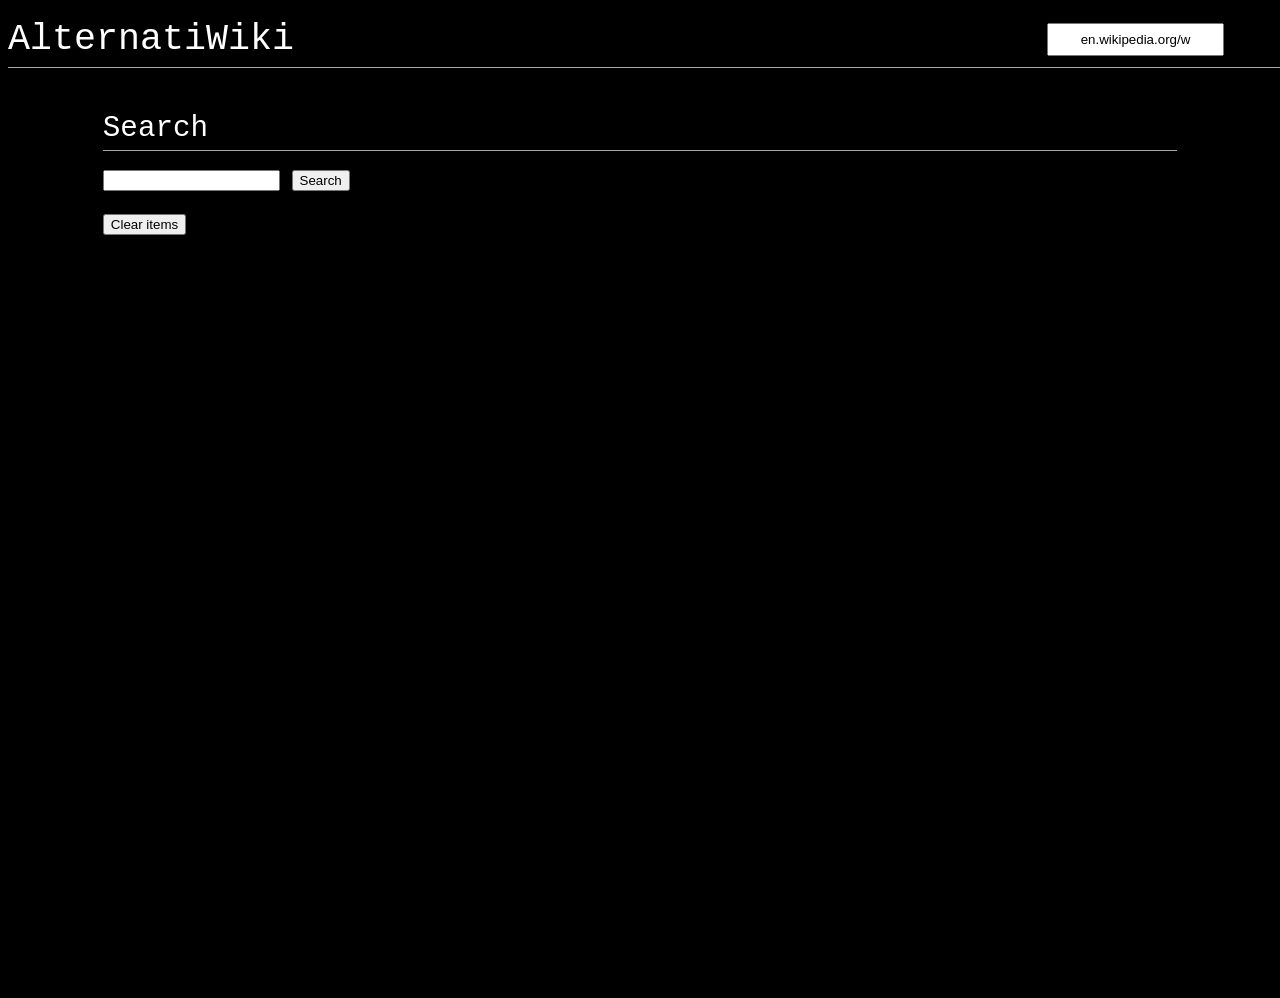
==== ww2/search.html @ af5687b5 "add ts" ====
<!DOCTYPE html>
<html lang="en">
<head>
    <meta charset="UTF-8">
    <meta name="viewport" content="width=device-width, initial-scale=1.0">
    <link rel="stylesheet" href="css.css">
    <title>wwAPI</title>
    
    <link rel="icon" type="image/png" href="favicon-96x96.png" sizes="96x96" />
    <link rel="icon" type="image/svg+xml" href="favicon.svg" />
    <link rel="shortcut icon" href="favicon.ico" />
    <link rel="apple-touch-icon" sizes="180x180" href="apple-touch-icon.png" />
    <link rel="manifest" href="site.webmanifest" />
    
</head>
<body>
    <h1 class="qheader"><a href='index.html' class='nostyle'>AlternatiWiki</a> <input type="text" id="wiki"></input></h1>
    <h2>Search</h2>
    
    <main class="search">
    </main>
    
    <script src="settingsGet.js"></script>
    <script src="search.js"></script>
    
</body>
</html>
---- ww2/css.css ----
.qheader{
    position: fixed;
    top: 0px;
    width: 100%;
    z-index: 999;
    display: flex;
    justify-content: space-between;
    align-items: center;
}

#wiki{
    height: 2em;
    margin-right: 5%;
    text-align: center;
}

main{
    margin-top: 5em;
}
.infobox-image{
    text-align: center;
}
pre {
    line-height: 125%
}

.tmulti .tsingle{
    margin: 1px;
    float: left;
}

.tmulti .trow {
    display: flex;
    flex-direction: row;
    clear: left;
    flex-wrap: wrap;
    width: 100%;
    box-sizing: border-box;
}

.search{
      display: grid;
      grid-template-columns: auto auto;
}

.search-result{
    padding-right: 5%;
    padding-left: 5%;
    padding-bottom: 5%;
    width: 90%;
    height: 100%;
    display: grid;
    grid-template-columns: auto auto;
    
}

.sr{
    padding-top: 2.8em;
    
}
.sl{
    //width: 75%;
}






li.gallerybox {
    vertical-align: top;
    display: inline-block;
}
li.gallerybox div.thumb {
    border: 1px solid #c8ccd1;
}

li.gallerybox div.thumb {
    display: flex;
    justify-content: center;
    align-items: center;
    margin: 2px;
}
div.gallerytext {
    overflow: hidden;
    font-size: 94%;
    padding: 9px 4px 17px;
    word-wrap: break-word;
    text-align: center;
}
td.linenos .normal {
    color: inherit;
    background-color: transparent;
    padding-left: 5px;
    padding-right: 5px
}

span.linenos {
    color: inherit;
    background-color: transparent;
    padding-left: 5px;
    padding-right: 5px
}

td.linenos .special {
    color: #000000;
    background-color: #ffffc0;
    padding-left: 5px;
    padding-right: 5px
}

span.linenos.special {
    color: #000000;
    background-color: #ffffc0;
    padding-left: 5px;
    padding-right: 5px
}

.mw-highlight .hll {
    background-color: #ffffcc
}

.mw-highlight {
    background: #f8f8f8
}

.mw-highlight .c {
    color: #3D7B7B;
    font-style: italic
}

.mw-highlight .err {
    border: 1px solid #F00
}

.mw-highlight .k {
    color: #008000;
    font-weight: bold
}

.mw-highlight .o {
    color: #666
}

.mw-highlight .ch {
    color: #3D7B7B;
    font-style: italic
}

.mw-highlight .cm {
    color: #3D7B7B;
    font-style: italic
}

.mw-highlight .cp {
    color: #9C6500
}

.mw-highlight .cpf {
    color: #3D7B7B;
    font-style: italic
}

.mw-highlight .c1 {
    color: #3D7B7B;
    font-style: italic
}

.mw-highlight .cs {
    color: #3D7B7B;
    font-style: italic
}

.mw-highlight .gd {
    color: #A00000
}

.mw-highlight .ge {
    font-style: italic
}

.mw-highlight .ges {
    font-weight: bold;
    font-style: italic
}

.mw-highlight .gr {
    color: #E40000
}

.mw-highlight .gh {
    color: #000080;
    font-weight: bold
}

.mw-highlight .gi {
    color: #008400
}

.mw-highlight .go {
    color: #717171
}

.mw-highlight .gp {
    color: #000080;
    font-weight: bold
}

.mw-highlight .gs {
    font-weight: bold
}

.mw-highlight .gu {
    color: #800080;
    font-weight: bold
}

.mw-highlight .gt {
    color: #04D
}

.mw-highlight .kc {
    color: #008000;
    font-weight: bold
}

.mw-highlight .kd {
    color: #008000;
    font-weight: bold
}

.mw-highlight .kn {
    color: #008000;
    font-weight: bold
}

.mw-highlight .kp {
    color: #008000
}

.mw-highlight .kr {
    color: #008000;
    font-weight: bold
}

.mw-highlight .kt {
    color: #B00040
}

.mw-highlight .m {
    color: #666
}

.mw-highlight .s {
    color: #BA2121
}

.mw-highlight .na {
    color: #687822
}

.mw-highlight .nb {
    color: #008000
}

.mw-highlight .nc {
    color: #00F;
    font-weight: bold
}

.mw-highlight .no {
    color: #800
}

.mw-highlight .nd {
    color: #A2F
}

.mw-highlight .ni {
    color: #717171;
    font-weight: bold
}

.mw-highlight .ne {
    color: #CB3F38;
    font-weight: bold
}

.mw-highlight .nf {
    color: #00F
}

.mw-highlight .nl {
    color: #767600
}

.mw-highlight .nn {
    color: #00F;
    font-weight: bold
}

.mw-highlight .nt {
    color: #008000;
    font-weight: bold
}

.mw-highlight .nv {
    color: #19177C
}

.mw-highlight .ow {
    color: #A2F;
    font-weight: bold
}

.mw-highlight .w {
    color: #BBB
}

.mw-highlight .mb {
    color: #666
}

.mw-highlight .mf {
    color: #666
}

.mw-highlight .mh {
    color: #666
}

.mw-highlight .mi {
    color: #666
}

.mw-highlight .mo {
    color: #666
}

.mw-highlight .sa {
    color: #BA2121
}

.mw-highlight .sb {
    color: #BA2121
}

.mw-highlight .sc {
    color: #BA2121
}

.mw-highlight .dl {
    color: #BA2121
}

.mw-highlight .sd {
    color: #BA2121;
    font-style: italic
}

.mw-highlight .s2 {
    color: #BA2121
}

.mw-highlight .se {
    color: #AA5D1F;
    font-weight: bold
}

.mw-highlight .sh {
    color: #BA2121
}

.mw-highlight .si {
    color: #A45A77;
    font-weight: bold
}

.mw-highlight .sx {
    color: #008000
}

.mw-highlight .sr {
    color: #A45A77
}

.mw-highlight .s1 {
    color: #BA2121
}

.mw-highlight .ss {
    color: #19177C
}

.mw-highlight .bp {
    color: #008000
}

.mw-highlight .fm {
    color: #00F
}

.mw-highlight .vc {
    color: #19177C
}

.mw-highlight .vg {
    color: #19177C
}

.mw-highlight .vi {
    color: #19177C
}

.mw-highlight .vm {
    color: #19177C
}

.mw-highlight .il {
    color: #666
}

@media screen {
    .skin-theme-clientpref-night .mw-highlight .hll {
        background-color: #49483e
    }

    .skin-theme-clientpref-night .mw-highlight {
        background: #272822;
        color: #F8F8F2
    }

    .skin-theme-clientpref-night .mw-highlight .c {
        color: #959077
    }

    .skin-theme-clientpref-night .mw-highlight .err {
        color: #ED007E;
        background-color: #1E0010
    }

    .skin-theme-clientpref-night .mw-highlight .esc {
        color: #F8F8F2
    }

    .skin-theme-clientpref-night .mw-highlight .g {
        color: #F8F8F2
    }

    .skin-theme-clientpref-night .mw-highlight .k {
        color: #66D9EF
    }

    .skin-theme-clientpref-night .mw-highlight .l {
        color: #AE81FF
    }

    .skin-theme-clientpref-night .mw-highlight .n {
        color: #F8F8F2
    }

    .skin-theme-clientpref-night .mw-highlight .o {
        color: #FF4689
    }

    .skin-theme-clientpref-night .mw-highlight .x {
        color: #F8F8F2
    }

    .skin-theme-clientpref-night .mw-highlight .p {
        color: #F8F8F2
    }

    .skin-theme-clientpref-night .mw-highlight .ch {
        color: #959077
    }

    .skin-theme-clientpref-night .mw-highlight .cm {
        color: #959077
    }

    .skin-theme-clientpref-night .mw-highlight .cp {
        color: #959077
    }

    .skin-theme-clientpref-night .mw-highlight .cpf {
        color: #959077
    }

    .skin-theme-clientpref-night .mw-highlight .c1 {
        color: #959077
    }

    .skin-theme-clientpref-night .mw-highlight .cs {
        color: #959077
    }

    .skin-theme-clientpref-night .mw-highlight .gd {
        color: #FF4689
    }

    .skin-theme-clientpref-night .mw-highlight .ge {
        color: #F8F8F2;
        font-style: italic
    }

    .skin-theme-clientpref-night .mw-highlight .ges {
        color: #F8F8F2;
        font-weight: bold;
        font-style: italic
    }

    .skin-theme-clientpref-night .mw-highlight .gr {
        color: #F8F8F2
    }

    .skin-theme-clientpref-night .mw-highlight .gh {
        color: #F8F8F2
    }

    .skin-theme-clientpref-night .mw-highlight .gi {
        color: #A6E22E
    }

    .skin-theme-clientpref-night .mw-highlight .go {
        color: #66D9EF
    }

    .skin-theme-clientpref-night .mw-highlight .gp {
        color: #FF4689;
        font-weight: bold
    }

    .skin-theme-clientpref-night .mw-highlight .gs {
        color: #F8F8F2;
        font-weight: bold
    }

    .skin-theme-clientpref-night .mw-highlight .gu {
        color: #959077
    }

    .skin-theme-clientpref-night .mw-highlight .gt {
        color: #F8F8F2
    }

    .skin-theme-clientpref-night .mw-highlight .kc {
        color: #66D9EF
    }

    .skin-theme-clientpref-night .mw-highlight .kd {
        color: #66D9EF
    }

    .skin-theme-clientpref-night .mw-highlight .kn {
        color: #FF4689
    }

    .skin-theme-clientpref-night .mw-highlight .kp {
        color: #66D9EF
    }

    .skin-theme-clientpref-night .mw-highlight .kr {
        color: #66D9EF
    }

    .skin-theme-clientpref-night .mw-highlight .kt {
        color: #66D9EF
    }

    .skin-theme-clientpref-night .mw-highlight .ld {
        color: #E6DB74
    }

    .skin-theme-clientpref-night .mw-highlight .m {
        color: #AE81FF
    }

    .skin-theme-clientpref-night .mw-highlight .s {
        color: #E6DB74
    }

    .skin-theme-clientpref-night .mw-highlight .na {
        color: #A6E22E
    }

    .skin-theme-clientpref-night .mw-highlight .nb {
        color: #F8F8F2
    }

    .skin-theme-clientpref-night .mw-highlight .nc {
        color: #A6E22E
    }

    .skin-theme-clientpref-night .mw-highlight .no {
        color: #66D9EF
    }

    .skin-theme-clientpref-night .mw-highlight .nd {
        color: #A6E22E
    }

    .skin-theme-clientpref-night .mw-highlight .ni {
        color: #F8F8F2
    }

    .skin-theme-clientpref-night .mw-highlight .ne {
        color: #A6E22E
    }

    .skin-theme-clientpref-night .mw-highlight .nf {
        color: #A6E22E
    }

    .skin-theme-clientpref-night .mw-highlight .nl {
        color: #F8F8F2
    }

    .skin-theme-clientpref-night .mw-highlight .nn {
        color: #F8F8F2
    }

    .skin-theme-clientpref-night .mw-highlight .nx {
        color: #A6E22E
    }

    .skin-theme-clientpref-night .mw-highlight .py {
        color: #F8F8F2
    }

    .skin-theme-clientpref-night .mw-highlight .nt {
        color: #FF4689
    }

    .skin-theme-clientpref-night .mw-highlight .nv {
        color: #F8F8F2
    }

    .skin-theme-clientpref-night .mw-highlight .ow {
        color: #FF4689
    }

    .skin-theme-clientpref-night .mw-highlight .pm {
        color: #F8F8F2
    }

    .skin-theme-clientpref-night .mw-highlight .w {
        color: #F8F8F2
    }

    .skin-theme-clientpref-night .mw-highlight .mb {
        color: #AE81FF
    }

    .skin-theme-clientpref-night .mw-highlight .mf {
        color: #AE81FF
    }

    .skin-theme-clientpref-night .mw-highlight .mh {
        color: #AE81FF
    }

    .skin-theme-clientpref-night .mw-highlight .mi {
        color: #AE81FF
    }

    .skin-theme-clientpref-night .mw-highlight .mo {
        color: #AE81FF
    }

    .skin-theme-clientpref-night .mw-highlight .sa {
        color: #E6DB74
    }

    .skin-theme-clientpref-night .mw-highlight .sb {
        color: #E6DB74
    }

    .skin-theme-clientpref-night .mw-highlight .sc {
        color: #E6DB74
    }

    .skin-theme-clientpref-night .mw-highlight .dl {
        color: #E6DB74
    }

    .skin-theme-clientpref-night .mw-highlight .sd {
        color: #E6DB74
    }

    .skin-theme-clientpref-night .mw-highlight .s2 {
        color: #E6DB74
    }

    .skin-theme-clientpref-night .mw-highlight .se {
        color: #AE81FF
    }

    .skin-theme-clientpref-night .mw-highlight .sh {
        color: #E6DB74
    }

    .skin-theme-clientpref-night .mw-highlight .si {
        color: #E6DB74
    }

    .skin-theme-clientpref-night .mw-highlight .sx {
        color: #E6DB74
    }

    .skin-theme-clientpref-night .mw-highlight .sr {
        color: #E6DB74
    }

    .skin-theme-clientpref-night .mw-highlight .s1 {
        color: #E6DB74
    }

    .skin-theme-clientpref-night .mw-highlight .ss {
        color: #E6DB74
    }

    .skin-theme-clientpref-night .mw-highlight .bp {
        color: #F8F8F2
    }

    .skin-theme-clientpref-night .mw-highlight .fm {
        color: #A6E22E
    }

    .skin-theme-clientpref-night .mw-highlight .vc {
        color: #F8F8F2
    }

    .skin-theme-clientpref-night .mw-highlight .vg {
        color: #F8F8F2
    }

    .skin-theme-clientpref-night .mw-highlight .vi {
        color: #F8F8F2
    }

    .skin-theme-clientpref-night .mw-highlight .vm {
        color: #F8F8F2
    }

    .skin-theme-clientpref-night .mw-highlight .il {
        color: #AE81FF
    }
}

@media screen and (prefers-color-scheme: dark) {
    .skin-theme-clientpref-os .mw-highlight .hll {
        background-color:#49483e
    }

    .skin-theme-clientpref-os .mw-highlight {
        background: #272822;
        color: #F8F8F2
    }

    .skin-theme-clientpref-os .mw-highlight .c {
        color: #959077
    }

    .skin-theme-clientpref-os .mw-highlight .err {
        color: #ED007E;
        background-color: #1E0010
    }

    .skin-theme-clientpref-os .mw-highlight .esc {
        color: #F8F8F2
    }

    .skin-theme-clientpref-os .mw-highlight .g {
        color: #F8F8F2
    }

    .skin-theme-clientpref-os .mw-highlight .k {
        color: #66D9EF
    }

    .skin-theme-clientpref-os .mw-highlight .l {
        color: #AE81FF
    }

    .skin-theme-clientpref-os .mw-highlight .n {
        color: #F8F8F2
    }

    .skin-theme-clientpref-os .mw-highlight .o {
        color: #FF4689
    }

    .skin-theme-clientpref-os .mw-highlight .x {
        color: #F8F8F2
    }

    .skin-theme-clientpref-os .mw-highlight .p {
        color: #F8F8F2
    }

    .skin-theme-clientpref-os .mw-highlight .ch {
        color: #959077
    }

    .skin-theme-clientpref-os .mw-highlight .cm {
        color: #959077
    }

    .skin-theme-clientpref-os .mw-highlight .cp {
        color: #959077
    }

    .skin-theme-clientpref-os .mw-highlight .cpf {
        color: #959077
    }

    .skin-theme-clientpref-os .mw-highlight .c1 {
        color: #959077
    }

    .skin-theme-clientpref-os .mw-highlight .cs {
        color: #959077
    }

    .skin-theme-clientpref-os .mw-highlight .gd {
        color: #FF4689
    }

    .skin-theme-clientpref-os .mw-highlight .ge {
        color: #F8F8F2;
        font-style: italic
    }

    .skin-theme-clientpref-os .mw-highlight .ges {
        color: #F8F8F2;
        font-weight: bold;
        font-style: italic
    }

    .skin-theme-clientpref-os .mw-highlight .gr {
        color: #F8F8F2
    }

    .skin-theme-clientpref-os .mw-highlight .gh {
        color: #F8F8F2
    }

    .skin-theme-clientpref-os .mw-highlight .gi {
        color: #A6E22E
    }

    .skin-theme-clientpref-os .mw-highlight .go {
        color: #66D9EF
    }

    .skin-theme-clientpref-os .mw-highlight .gp {
        color: #FF4689;
        font-weight: bold
    }

    .skin-theme-clientpref-os .mw-highlight .gs {
        color: #F8F8F2;
        font-weight: bold
    }

    .skin-theme-clientpref-os .mw-highlight .gu {
        color: #959077
    }

    .skin-theme-clientpref-os .mw-highlight .gt {
        color: #F8F8F2
    }

    .skin-theme-clientpref-os .mw-highlight .kc {
        color: #66D9EF
    }

    .skin-theme-clientpref-os .mw-highlight .kd {
        color: #66D9EF
    }

    .skin-theme-clientpref-os .mw-highlight .kn {
        color: #FF4689
    }

    .skin-theme-clientpref-os .mw-highlight .kp {
        color: #66D9EF
    }

    .skin-theme-clientpref-os .mw-highlight .kr {
        color: #66D9EF
    }

    .skin-theme-clientpref-os .mw-highlight .kt {
        color: #66D9EF
    }

    .skin-theme-clientpref-os .mw-highlight .ld {
        color: #E6DB74
    }

    .skin-theme-clientpref-os .mw-highlight .m {
        color: #AE81FF
    }

    .skin-theme-clientpref-os .mw-highlight .s {
        color: #E6DB74
    }

    .skin-theme-clientpref-os .mw-highlight .na {
        color: #A6E22E
    }

    .skin-theme-clientpref-os .mw-highlight .nb {
        color: #F8F8F2
    }

    .skin-theme-clientpref-os .mw-highlight .nc {
        color: #A6E22E
    }

    .skin-theme-clientpref-os .mw-highlight .no {
        color: #66D9EF
    }

    .skin-theme-clientpref-os .mw-highlight .nd {
        color: #A6E22E
    }

    .skin-theme-clientpref-os .mw-highlight .ni {
        color: #F8F8F2
    }

    .skin-theme-clientpref-os .mw-highlight .ne {
        color: #A6E22E
    }

    .skin-theme-clientpref-os .mw-highlight .nf {
        color: #A6E22E
    }

    .skin-theme-clientpref-os .mw-highlight .nl {
        color: #F8F8F2
    }

    .skin-theme-clientpref-os .mw-highlight .nn {
        color: #F8F8F2
    }

    .skin-theme-clientpref-os .mw-highlight .nx {
        color: #A6E22E
    }

    .skin-theme-clientpref-os .mw-highlight .py {
        color: #F8F8F2
    }

    .skin-theme-clientpref-os .mw-highlight .nt {
        color: #FF4689
    }

    .skin-theme-clientpref-os .mw-highlight .nv {
        color: #F8F8F2
    }

    .skin-theme-clientpref-os .mw-highlight .ow {
        color: #FF4689
    }

    .skin-theme-clientpref-os .mw-highlight .pm {
        color: #F8F8F2
    }

    .skin-theme-clientpref-os .mw-highlight .w {
        color: #F8F8F2
    }

    .skin-theme-clientpref-os .mw-highlight .mb {
        color: #AE81FF
    }

    .skin-theme-clientpref-os .mw-highlight .mf {
        color: #AE81FF
    }

    .skin-theme-clientpref-os .mw-highlight .mh {
        color: #AE81FF
    }

    .skin-theme-clientpref-os .mw-highlight .mi {
        color: #AE81FF
    }

    .skin-theme-clientpref-os .mw-highlight .mo {
        color: #AE81FF
    }

    .skin-theme-clientpref-os .mw-highlight .sa {
        color: #E6DB74
    }

    .skin-theme-clientpref-os .mw-highlight .sb {
        color: #E6DB74
    }

    .skin-theme-clientpref-os .mw-highlight .sc {
        color: #E6DB74
    }

    .skin-theme-clientpref-os .mw-highlight .dl {
        color: #E6DB74
    }

    .skin-theme-clientpref-os .mw-highlight .sd {
        color: #E6DB74
    }

    .skin-theme-clientpref-os .mw-highlight .s2 {
        color: #E6DB74
    }

    .skin-theme-clientpref-os .mw-highlight .se {
        color: #AE81FF
    }

    .skin-theme-clientpref-os .mw-highlight .sh {
        color: #E6DB74
    }

    .skin-theme-clientpref-os .mw-highlight .si {
        color: #E6DB74
    }

    .skin-theme-clientpref-os .mw-highlight .sx {
        color: #E6DB74
    }

    .skin-theme-clientpref-os .mw-highlight .sr {
        color: #E6DB74
    }

    .skin-theme-clientpref-os .mw-highlight .s1 {
        color: #E6DB74
    }

    .skin-theme-clientpref-os .mw-highlight .ss {
        color: #E6DB74
    }

    .skin-theme-clientpref-os .mw-highlight .bp {
        color: #F8F8F2
    }

    .skin-theme-clientpref-os .mw-highlight .fm {
        color: #A6E22E
    }

    .skin-theme-clientpref-os .mw-highlight .vc {
        color: #F8F8F2
    }

    .skin-theme-clientpref-os .mw-highlight .vg {
        color: #F8F8F2
    }

    .skin-theme-clientpref-os .mw-highlight .vi {
        color: #F8F8F2
    }

    .skin-theme-clientpref-os .mw-highlight .vm {
        color: #F8F8F2
    }

    .skin-theme-clientpref-os .mw-highlight .il {
        color: #AE81FF
    }
}

.mw-highlight-lines pre,.content .mw-highlight-lines pre {
}

.mw-highlight-lines pre span[id],.content .mw-highlight-lines pre span[id] {
    scroll-margin-top: 20vh
}

.mw-content-ltr.mw-highlight-lines pre,.mw-content-ltr.content .mw-highlight-lines pre {
    padding-left: 3.5em;
    box-shadow: inset 2.75em 0 0 var(--background-color-neutral,#eaecf0)
}

.mw-content-ltr.mw-highlight-lines pre .hll,.mw-content-ltr.content .mw-highlight-lines pre .hll {
    margin-left: -3.5em;
    padding-left: 3.5em
}

.mw-content-rtl.mw-highlight-lines pre,.mw-content-rtl.content .mw-highlight-lines pre {
    padding-right: 3.5em;
    box-shadow: inset -2.75em 0 0 var(--background-color-neutral,#eaecf0)
}

.mw-content-rtl.mw-highlight-lines pre .hll,.mw-content-rtl.content .mw-highlight-lines pre .hll {
    margin-right: -3.5em;
    padding-right: 3.5em
}

.mw-highlight {
    unicode-bidi: embed
}

div.mw-highlight {
    position: relative;
    display: flow-root;
    margin: 1em 0
}

.mw-highlight pre {
    margin: 0;
    -moz-tab-size: 4;
    tab-size: 4
}

code code.mw-highlight {
    background-color: transparent;
    color: inherit;
    border: 0;
    padding: 0
}

.mw-highlight .err {
    border: 0
}

.mw-highlight .hll {
    display: block
}

.mw-highlight .linenos {
    position: absolute;
    box-sizing: border-box;
    width: 2.75em;
    background: none;
    color: var(--color-placeholder,#72777d);
    white-space: pre
}

.mw-content-ltr.mw-highlight .linenos {
    left: 0;
    text-align: right;
    margin-right: 4px
}

.mw-content-rtl.mw-highlight .linenos {
    right: 0;
    text-align: left;
    margin-left: 4px
}

.mw-highlight .linenos::before {
    content: attr(data-line)
}

.mw-highlight a:hover .linenos,.mw-highlight .hll a .linenos {
    color: var(--color-base--hover,#404244)
}

.mw-translate-fuzzy {
    background-color: var(--background-color-destructive-subtle,#ffe9e5);
    color: var(--color-base,#202122)
}

.mw-pt-translate-header,.mw-mb-translate-header {
    border-bottom: 1px solid var(--border-color-base,#a2a9b1);
    padding-bottom: 0.4em;
    font-size: small;
    text-align: center
}

.mw-mb-translate-header {
    border-bottom: 0
}

fieldset.translate-edit-documentation legend {
    padding: 0 0.5em
}

fieldset.translate-edit-documentation > div p:first-child {
    margin-top: 0.2em
}

.ve-ui-mwNoticesPopupTool-item .translate-edit-documentation {
    margin-left: 0;
    margin-right: 0
}

.mw-pt-languages {
    background-color: var(--background-color-interactive-subtle,#f8f9fa);
    color: var(--color-base,#202122);
    display: table;
    border-bottom: 1px solid var(--border-color-base,#a2a9b1);
    box-sizing: border-box;
    line-height: 1.2;
    width: 100%;
    clear: both;
    overflow: auto
}

.mw-pt-languages[dir='ltr'] .mw-pt-progress[dir='rtl'],.mw-pt-languages[dir='rtl'] .mw-pt-progress[dir='ltr'] {
    flex-direction: row-reverse
}

.mw-pt-translate-header ~ .mw-parser-output .mw-pt-languages {
    margin-top: -1px
}

.mw-pt-languages-label {
    padding: 0.5em;
    font-weight: bold;
    white-space: nowrap
}

.mw-pt-languages .mw-pt-languages-list {
    padding: 0.5em
}

.mw-pt-languages-list li {
    display: inline-block;
    margin: 0 0.2em 0 0.2em
}

.mw-pt-languages-selected,.mw-pt-languages-ui {
    font-weight: bold
}

.mw-pt-progress {
    display: flex;
    align-items: baseline
}

.mw-pt-progress::after {
    content: '';
    height: 0.7em;
    width: 0.7em;
    border-radius: 50%;
    border: 0;
    outline: 1px solid var(--color-progressive,#36c);
    box-sizing: border-box;
    margin-left: 3px;
    flex-shrink: 0
}

.uls-language-list .mw-pt-progress::after {
    margin-right: 4px
}

.mw-pt-progress > a {
    flex-grow: 1
}

.client-nojs ul li.mw-pt-progress--none {
    list-style-image: none;
    list-style-type: none
}

#mw-panel .portal .body .mw-pt-progress--none a,.interwiki-pagetranslation.mw-pt-progress--none a {
    color: var(--color-destructive,#bf3c2c)
}

#mw-panel .portal .body .mw-pt-progress--none a:visited,.interwiki-pagetranslation.mw-pt-progress--none a:visited {
    color: var(--color-destructive--visited,#9f5555)
}

.mw-pt-progress--low::after {
    border: 2px solid var(--color-placeholder,#72777d);
    outline: 0;
    background: conic-gradient(var(--color-progressive,#36c) 0deg,var(--background-color-transparent,transparent) 0deg)
}

.mw-pt-progress--med::after {
    background: conic-gradient(var(--color-progressive,#36c) 180deg,var(--background-color-transparent,transparent) 0deg)
}

.mw-pt-progress--high::after {
    background: conic-gradient(var(--color-progressive,#36c) 252deg,var(--background-color-transparent,transparent) 0deg)
}

.mw-pt-progress--complete::after {
    background: conic-gradient(var(--background-color-transparent,transparent) 0,var(--color-progressive,#36c) 0)
}

@media screen and (min-width: 640px) {
    .mw-pt-languages-label {
        display:table-cell;
        width: 1%
    }

    .mw-pt-languages-list {
        display: table-cell
    }
}

.uls-trigger {
    background: no-repeat url(/w/extensions/UniversalLanguageSelector/lib/jquery.uls/images/language.svg?80b0b) left center;
    background-size: contain
}

#pt-uls {
    padding-top: 0 !important
}

#pt-uls .uls-trigger {
    background-image: none;
    display: inline-block;
    padding-top: 0.5em !important;
    padding-left: 0
}

#pt-uls .uls-trigger::before {
    content: '';
    background-image: url(/w/extensions/UniversalLanguageSelector/lib/jquery.uls/images/language.svg?80b0b);
    background-position: left 0.08333333em;
    background-repeat: no-repeat;
    background-size: 1.33333333em 1.33333333em;
    padding-top: 0.33333333em;
    padding-left: 1.66666667em;
    opacity: var(--opacity-icon-subtle,0.67)
}

x:-o-prefocus,body.rtl li#pt-uls {
    direction: ltr
}

.client-nojs #pt-uls {
    display: none
}

.vector-user-links .uls-trigger {
    background: none;
    padding-left: 11px
}

.client-nojs #ca-ve-edit,.ve-not-available #ca-ve-edit,.client-nojs .mw-editsection-visualeditor + .mw-editsection-divider,.ve-not-available .mw-editsection-visualeditor + .mw-editsection-divider,.client-nojs .mw-editsection-visualeditor,.ve-not-available .mw-editsection-visualeditor {
    display: none
}

body.skin-minerva .mw-parser-output .ambox,body.skin-minerva .mw-parser-output table.ambox {
    display: block;
    margin: 0
}

.client-js body.skin-minerva .mw-parser-output .ambox {
    cursor: pointer;
    width: auto;
    background: var(--background-color-interactive-subtle,#f8f9fa) !important;
    color: var(--color-subtle,#54595d);
    margin-bottom: 1px
}

.client-js body.skin-minerva .mw-parser-output .ambox tbody {
    display: table;
    width: 100%
}

.client-js body.skin-minerva .mw-parser-output .ambox .mbox-text-div,.client-js body.skin-minerva .mw-parser-output .ambox .mbox-text-span {
    display: block;
    max-height: 3.3em;
    height: 3.3em;
    overflow: hidden
}

.client-js body.skin-minerva .mw-parser-output .ambox div {
    margin: 0 !important;
    padding: 0 !important
}

.client-js body.skin-minerva .mw-parser-output .ambox td,.client-js body.skin-minerva .mw-parser-output .ambox div.mbox-text {
    position: relative;
    padding: 8px 8px 8px 32px !important
}

.client-js body.skin-minerva .mw-parser-output .ambox td > div,.client-js body.skin-minerva .mw-parser-output .ambox div.mbox-text > div,.client-js body.skin-minerva .mw-parser-output .ambox td > span,.client-js body.skin-minerva .mw-parser-output .ambox div.mbox-text > span {
    font-size: 0.8125rem
}

.client-js body.skin-minerva .mw-parser-output .ambox b {
    font-weight: inherit
}

.client-js body.skin-minerva .mw-parser-output .ambox a {
    color: inherit !important;
    -webkit-tap-highlight-color: rgba(0,0,0,0) !important
}

.client-js body.skin-minerva .mw-parser-output .ambox a:hover,.client-js body.skin-minerva .mw-parser-output .ambox a:focus {
    text-decoration: none;
    outline: inherit
}

.client-js body.skin-minerva .mw-parser-output .ambox small,.client-js body.skin-minerva .mw-parser-output .ambox .hide-when-compact,.client-js body.skin-minerva .mw-parser-output .ambox .mw-collapsible-content,.client-js body.skin-minerva .mw-parser-output .ambox .mbox-empty-cell,.client-js body.skin-minerva .mw-parser-output .ambox hr,.client-js body.skin-minerva .mw-parser-output .ambox .verbose,.client-js body.skin-minerva .mw-parser-output .ambox table,.client-js body.skin-minerva .mw-parser-output .ambox .mbox-image {
    display: none
}

.client-js body.skin-minerva .mw-parser-output .ambox .minerva-ambox-icon {
    position: absolute;
    left: 8px;
    top: 11px
}

.client-js body.skin-minerva .mw-parser-output .ambox .ambox-learn-more {
    color: var(--color-progressive,#36c);
    position: absolute;
    right: 8px;
    bottom: 8px;
    z-index: 0;
    line-height: 1.65
}

.client-js body.skin-minerva .mw-parser-output .ambox .ambox-learn-more::before {
    content: '';
    position: absolute;
    z-index: -100;
    bottom: 0;
    right: 0;
    width: 100%;
    height: 100%;
    box-sizing: content-box;
    padding-left: 4em;
    background: linear-gradient(to right,transparent 0,var(--background-color-interactive-subtle,#f8f9fa) 3em)
}

@media screen and (min-width: 640px) {
    .client-js body.skin-minerva .mw-parser-output .ambox .mbox-text-div,.client-js body.skin-minerva .mw-parser-output .ambox .mbox-text-span {
        height:auto;
        margin-bottom: 24px !important
    }

    .client-js body.skin-minerva .mw-parser-output .ambox .ambox-learn-more {
        left: 32px;
        right: 0;
        background: none
    }

    .client-js body.skin-minerva .mw-parser-output .ambox .ambox-learn-more::before {
        top: -1.65em;
        width: 10px
    }
}

body.skin--responsive.skin-minerva .mw-parser-output .infobox {
    float: none !important;
    margin-left: 0 !important;
    margin-right: 0 !important;
    font-size: 90%;
    position: relative;
    border: 1px solid var(--border-color-muted,#dadde3);
    margin-bottom: 2em;
    color: var(--color-base,#202122);
    background-color: var(--background-color-interactive-subtle,#f8f9fa);
    display: flex;
    flex: 1 1 100%;
    flex-flow: column nowrap;
    width: 100% !important;
    max-width: 100% !important;
    text-align: start
}

body.skin--responsive.skin-minerva .mw-parser-output .infobox caption {
    padding: 10px 10px 0;
    text-align: center
}

body.skin--responsive.skin-minerva .mw-parser-output .infobox th,body.skin--responsive.skin-minerva .mw-parser-output .infobox td {
    vertical-align: top;
    border: 0;
    border-bottom: 1px solid var(--border-color-muted,#dadde3);
    padding: 7px 10px
}

body.skin--responsive.skin-minerva .mw-parser-output .infobox tbody > tr > td,body.skin--responsive.skin-minerva .mw-parser-output .infobox tbody > tr > th {
    flex: 1 0
}

body.skin--responsive.skin-minerva .mw-parser-output .infobox td:only-child,body.skin--responsive.skin-minerva .mw-parser-output .infobox th:only-child {
    width: 100%
}

body.skin--responsive.skin-minerva .mw-parser-output .infobox tr:last-child th,body.skin--responsive.skin-minerva .mw-parser-output .infobox tr:last-child td {
    border: 0
}

body.skin--responsive.skin-minerva .mw-parser-output .infobox > tbody,body.skin--responsive.skin-minerva .mw-parser-output .infobox > caption {
    display: flex;
    flex-flow: column nowrap
}

body.skin--responsive.skin-minerva .mw-parser-output .infobox > tbody > tr {
    min-width: 100%;
    display: flex;
    flex-flow: row nowrap
}

@media all and (min-width: 640px) {
    body.skin-minerva.skin--responsive .mw-parser-output .infobox {
        margin:0.5em 0 1em 35px !important;
        max-width: 320px !important;
        width: auto !important;
        float: right !important;
        clear: right !important
    }
}

body.skin--responsive.skin-minerva .mw-parser-output .hatnote,body.skin--responsive.skin-minerva .mw-parser-output .dablink,body.skin--responsive.skin-minerva .mw-parser-output .rellink {
    padding: 5px 7px;
    color: var(--color-subtle,#54595d);
    font-size: 0.8125rem;
    background-color: var(--background-color-interactive-subtle,#f8f9fa);
    margin-bottom: 1px;
    overflow: hidden
}

[bgcolor] {
    color: #333
}

@media screen {
    html.skin-theme-clientpref-night {
    }

    html.skin-theme-clientpref-night .hatnote:not(.notheme),html.skin-theme-clientpref-night .dablink:not(.notheme),html.skin-theme-clientpref-night .rellink:not(.notheme),html.skin-theme-clientpref-night .infobox:not(.notheme) {
        color: var(--color-base,#202122) !important;
        background-color: var(--background-color-interactive-subtle,#f8f9fa) !important
    }

    html.skin-theme-clientpref-night .infobox td:not(.notheme),html.skin-theme-clientpref-night .infobox th:not(.notheme),html.skin-theme-clientpref-night .infobox-above:not(.notheme),html.skin-theme-clientpref-night .infobox p:not(.notheme),html.skin-theme-clientpref-night .infobox > div:not(.notheme),html.skin-theme-clientpref-night .infobox caption:not(.notheme),html.skin-theme-clientpref-night .infobox--frwiki td:not(.notheme),html.skin-theme-clientpref-night .infobox--frwiki th:not(.notheme),html.skin-theme-clientpref-night .infobox--frwiki p:not(.notheme),html.skin-theme-clientpref-night .infobox--frwiki > div:not(.notheme),html.skin-theme-clientpref-night .infobox--frwiki caption:not(.notheme),html.skin-theme-clientpref-night .sinottico th:not(.notheme),html.skin-theme-clientpref-night .infobox-header:not(.notheme),html.skin-theme-clientpref-night .skin-nightmode-reset-color:not(.notheme),html.skin-theme-clientpref-night .navigation-box:not(.notheme),html.skin-theme-clientpref-night .metadata:not(.notheme),html.skin-theme-clientpref-night .quotebox:not(.notheme),html.skin-theme-clientpref-night .side-box:not(.notheme),html.skin-theme-clientpref-night .side-box div:not(.notheme),html.skin-theme-clientpref-night .navbox:not(.notheme),html.skin-theme-clientpref-night .navbox-subgroup:not(.notheme),html.skin-theme-clientpref-night .navbox-group:not(.notheme),html.skin-theme-clientpref-night .navbox-even:not(.notheme),html.skin-theme-clientpref-night .navbox-abovebelow:not(.notheme),html.skin-theme-clientpref-night .navbox-title:not(.notheme) {
        background: inherit !important;
        color: inherit !important;
        border-color: var(--border-color-subtle,#c8ccd1) !important
    }

    html.skin-theme-clientpref-night .mw-parser-output [style*='background'] {
        color: #202122
    }

    html.skin-theme-clientpref-night body.ns-0:not(.page-Main_Page) .mw-parser-output table:not(.infobox):not(.navbox-inner):not(.navbox) [bgcolor] a:not(.mw-selflink),html.skin-theme-clientpref-night body.ns-0:not(.page-Main_Page) .mw-parser-output table:not(.infobox):not(.navbox-inner):not(.navbox)[style*="background"]:not([style*="transparent"]):not([style*="inherit"]) a:not(.mw-selflink),html.skin-theme-clientpref-night body.ns-0:not(.page-Main_Page) .mw-parser-output table:not(.infobox):not(.navbox-inner):not(.navbox) th[style*="background"]:not([style*="transparent"]):not([style*="inherit"]) a:not(.mw-selflink),html.skin-theme-clientpref-night body.ns-0:not(.page-Main_Page) .mw-parser-output table:not(.infobox):not(.navbox-inner):not(.navbox) td[style*="background"]:not([style*="transparent"]):not([style*="inherit"]) a:not(.mw-selflink),html.skin-theme-clientpref-night body.ns-0:not(.page-Main_Page) .mw-parser-output table:not(.infobox):not(.navbox-inner):not(.navbox) tr[style*="background"]:not([style*="transparent"]):not([style*="inherit"]) td a:not(.mw-selflink) {
        color: var(--color-base-fixed,#202122);
        text-decoration: underline
    }

    html.skin-theme-clientpref-night body.ns-0:not(.page-Main_Page) .mw-parser-output table:not(.infobox):not(.navbox-inner):not(.navbox) [bgcolor] a.new,html.skin-theme-clientpref-night body.ns-0:not(.page-Main_Page) .mw-parser-output table:not(.infobox):not(.navbox-inner):not(.navbox)[style*="background"]:not([style*="transparent"]):not([style*="inherit"]) a.new,html.skin-theme-clientpref-night body.ns-0:not(.page-Main_Page) .mw-parser-output table:not(.infobox):not(.navbox-inner):not(.navbox) th[style*="background"]:not([style*="transparent"]):not([style*="inherit"]) a.new,html.skin-theme-clientpref-night body.ns-0:not(.page-Main_Page) .mw-parser-output table:not(.infobox):not(.navbox-inner):not(.navbox) td[style*="background"]:not([style*="transparent"]):not([style*="inherit"]) a.new,html.skin-theme-clientpref-night body.ns-0:not(.page-Main_Page) .mw-parser-output table:not(.infobox):not(.navbox-inner):not(.navbox) tr[style*="background"]:not([style*="transparent"]):not([style*="inherit"]) td a.new {
        text-decoration-style: wavy
    }
}

@media screen and (prefers-color-scheme: dark) {
    html.skin-theme-clientpref-os {
    }

    html.skin-theme-clientpref-os .infobox td:not(.notheme),html.skin-theme-clientpref-os .infobox th:not(.notheme),html.skin-theme-clientpref-os .infobox-above:not(.notheme),html.skin-theme-clientpref-os .infobox p:not(.notheme),html.skin-theme-clientpref-os .infobox > div:not(.notheme),html.skin-theme-clientpref-os .infobox caption:not(.notheme),html.skin-theme-clientpref-os .infobox--frwiki td:not(.notheme),html.skin-theme-clientpref-os .infobox--frwiki th:not(.notheme),html.skin-theme-clientpref-os .infobox--frwiki p:not(.notheme),html.skin-theme-clientpref-os .infobox--frwiki > div:not(.notheme),html.skin-theme-clientpref-os .infobox--frwiki caption:not(.notheme),html.skin-theme-clientpref-os .sinottico th:not(.notheme),html.skin-theme-clientpref-os .infobox-header:not(.notheme),html.skin-theme-clientpref-os .skin-nightmode-reset-color:not(.notheme),html.skin-theme-clientpref-os .navigation-box:not(.notheme),html.skin-theme-clientpref-os .metadata:not(.notheme),html.skin-theme-clientpref-os .quotebox:not(.notheme),html.skin-theme-clientpref-os .side-box:not(.notheme),html.skin-theme-clientpref-os .side-box div:not(.notheme),html.skin-theme-clientpref-os .navbox:not(.notheme),html.skin-theme-clientpref-os .navbox-subgroup:not(.notheme),html.skin-theme-clientpref-os .navbox-group:not(.notheme),html.skin-theme-clientpref-os .navbox-even:not(.notheme),html.skin-theme-clientpref-os .navbox-abovebelow:not(.notheme),html.skin-theme-clientpref-os .navbox-title:not(.notheme) {
        background: inherit !important;
        color: inherit !important;
        border-color: var(--border-color-subtle,#c8ccd1) !important
    }

    html.skin-theme-clientpref-os .hatnote:not(.notheme),html.skin-theme-clientpref-os .dablink:not(.notheme),html.skin-theme-clientpref-os .rellink:not(.notheme),html.skin-theme-clientpref-os .infobox:not(.notheme) {
        color: var(--color-base,#202122) !important;
        background-color: var(--background-color-interactive-subtle,#f8f9fa) !important
    }

    html.skin-theme-clientpref-os .mw-parser-output [style*='background'] {
        color: #202122
    }

    html.skin-theme-clientpref-os body.ns-0:not(.page-Main_Page) .mw-parser-output table:not(.infobox):not(.navbox-inner):not(.navbox) [bgcolor] a:not(.mw-selflink),html.skin-theme-clientpref-os body.ns-0:not(.page-Main_Page) .mw-parser-output table:not(.infobox):not(.navbox-inner):not(.navbox)[style*="background"]:not([style*="transparent"]):not([style*="inherit"]) a:not(.mw-selflink),html.skin-theme-clientpref-os body.ns-0:not(.page-Main_Page) .mw-parser-output table:not(.infobox):not(.navbox-inner):not(.navbox) th[style*="background"]:not([style*="transparent"]):not([style*="inherit"]) a:not(.mw-selflink),html.skin-theme-clientpref-os body.ns-0:not(.page-Main_Page) .mw-parser-output table:not(.infobox):not(.navbox-inner):not(.navbox) td[style*="background"]:not([style*="transparent"]):not([style*="inherit"]) a:not(.mw-selflink),html.skin-theme-clientpref-os body.ns-0:not(.page-Main_Page) .mw-parser-output table:not(.infobox):not(.navbox-inner):not(.navbox) tr[style*="background"]:not([style*="transparent"]):not([style*="inherit"]) td a:not(.mw-selflink) {
        color: var(--color-base-fixed,#202122);
        text-decoration: underline
    }

    html.skin-theme-clientpref-os body.ns-0:not(.page-Main_Page) .mw-parser-output table:not(.infobox):not(.navbox-inner):not(.navbox) [bgcolor] a.new,html.skin-theme-clientpref-os body.ns-0:not(.page-Main_Page) .mw-parser-output table:not(.infobox):not(.navbox-inner):not(.navbox)[style*="background"]:not([style*="transparent"]):not([style*="inherit"]) a.new,html.skin-theme-clientpref-os body.ns-0:not(.page-Main_Page) .mw-parser-output table:not(.infobox):not(.navbox-inner):not(.navbox) th[style*="background"]:not([style*="transparent"]):not([style*="inherit"]) a.new,html.skin-theme-clientpref-os body.ns-0:not(.page-Main_Page) .mw-parser-output table:not(.infobox):not(.navbox-inner):not(.navbox) td[style*="background"]:not([style*="transparent"]):not([style*="inherit"]) a.new,html.skin-theme-clientpref-os body.ns-0:not(.page-Main_Page) .mw-parser-output table:not(.infobox):not(.navbox-inner):not(.navbox) tr[style*="background"]:not([style*="transparent"]):not([style*="inherit"]) td a.new {
        text-decoration-style: wavy
    }
}

.vector-icon.mw-ui-icon-wikimedia-bell {
    -webkit-mask-image: url(https://www.mediawiki.org/w/load.php?modules=skins.vector.icons&image=bell&format=original&lang=en&skin=vector-2022&version=1bzuv);
    mask-image: url(https://www.mediawiki.org/w/load.php?modules=skins.vector.icons&image=bell&format=original&lang=en&skin=vector-2022&version=1bzuv)
}

.vector-icon.mw-ui-icon-wikimedia-bell-invert {
    -webkit-mask-image: url(https://www.mediawiki.org/w/load.php?modules=skins.vector.icons&image=bell&variant=invert&format=original&lang=en&skin=vector-2022&version=1bzuv);
    mask-image: url(https://www.mediawiki.org/w/load.php?modules=skins.vector.icons&image=bell&variant=invert&format=original&lang=en&skin=vector-2022&version=1bzuv)
}

.vector-icon.mw-ui-icon-wikimedia-bell-progressive {
    -webkit-mask-image: url(https://www.mediawiki.org/w/load.php?modules=skins.vector.icons&image=bell&variant=progressive&format=original&lang=en&skin=vector-2022&version=1bzuv);
    mask-image: url(https://www.mediawiki.org/w/load.php?modules=skins.vector.icons&image=bell&variant=progressive&format=original&lang=en&skin=vector-2022&version=1bzuv)
}

.vector-icon.mw-ui-icon-wikimedia-tray {
    -webkit-mask-image: url(https://www.mediawiki.org/w/load.php?modules=skins.vector.icons&image=tray&format=original&lang=en&skin=vector-2022&version=1bzuv);
    mask-image: url(https://www.mediawiki.org/w/load.php?modules=skins.vector.icons&image=tray&format=original&lang=en&skin=vector-2022&version=1bzuv)
}

.vector-icon.mw-ui-icon-wikimedia-tray-invert {
    -webkit-mask-image: url(https://www.mediawiki.org/w/load.php?modules=skins.vector.icons&image=tray&variant=invert&format=original&lang=en&skin=vector-2022&version=1bzuv);
    mask-image: url(https://www.mediawiki.org/w/load.php?modules=skins.vector.icons&image=tray&variant=invert&format=original&lang=en&skin=vector-2022&version=1bzuv)
}

.vector-icon.mw-ui-icon-wikimedia-tray-progressive {
    -webkit-mask-image: url(https://www.mediawiki.org/w/load.php?modules=skins.vector.icons&image=tray&variant=progressive&format=original&lang=en&skin=vector-2022&version=1bzuv);
    mask-image: url(https://www.mediawiki.org/w/load.php?modules=skins.vector.icons&image=tray&variant=progressive&format=original&lang=en&skin=vector-2022&version=1bzuv)
}

.vector-icon.mw-ui-icon-wikimedia-labFlask {
    -webkit-mask-image: url(https://www.mediawiki.org/w/load.php?modules=skins.vector.icons&image=labFlask&format=original&lang=en&skin=vector-2022&version=1bzuv);
    mask-image: url(https://www.mediawiki.org/w/load.php?modules=skins.vector.icons&image=labFlask&format=original&lang=en&skin=vector-2022&version=1bzuv)
}

.vector-icon.mw-ui-icon-wikimedia-labFlask-invert {
    -webkit-mask-image: url(https://www.mediawiki.org/w/load.php?modules=skins.vector.icons&image=labFlask&variant=invert&format=original&lang=en&skin=vector-2022&version=1bzuv);
    mask-image: url(https://www.mediawiki.org/w/load.php?modules=skins.vector.icons&image=labFlask&variant=invert&format=original&lang=en&skin=vector-2022&version=1bzuv)
}

.vector-icon.mw-ui-icon-wikimedia-labFlask-progressive {
    -webkit-mask-image: url(https://www.mediawiki.org/w/load.php?modules=skins.vector.icons&image=labFlask&variant=progressive&format=original&lang=en&skin=vector-2022&version=1bzuv);
    mask-image: url(https://www.mediawiki.org/w/load.php?modules=skins.vector.icons&image=labFlask&variant=progressive&format=original&lang=en&skin=vector-2022&version=1bzuv)
}

.vector-icon.mw-ui-icon-wikimedia-language {
    -webkit-mask-image: url(https://www.mediawiki.org/w/load.php?modules=skins.vector.icons&image=language&format=original&lang=en&skin=vector-2022&version=1bzuv);
    mask-image: url(https://www.mediawiki.org/w/load.php?modules=skins.vector.icons&image=language&format=original&lang=en&skin=vector-2022&version=1bzuv)
}

.vector-icon.mw-ui-icon-wikimedia-language-invert {
    -webkit-mask-image: url(https://www.mediawiki.org/w/load.php?modules=skins.vector.icons&image=language&variant=invert&format=original&lang=en&skin=vector-2022&version=1bzuv);
    mask-image: url(https://www.mediawiki.org/w/load.php?modules=skins.vector.icons&image=language&variant=invert&format=original&lang=en&skin=vector-2022&version=1bzuv)
}

.vector-icon.mw-ui-icon-wikimedia-language-progressive {
    -webkit-mask-image: url(https://www.mediawiki.org/w/load.php?modules=skins.vector.icons&image=language&variant=progressive&format=original&lang=en&skin=vector-2022&version=1bzuv);
    mask-image: url(https://www.mediawiki.org/w/load.php?modules=skins.vector.icons&image=language&variant=progressive&format=original&lang=en&skin=vector-2022&version=1bzuv)
}

.vector-icon.mw-ui-icon-wikimedia-sandbox {
    -webkit-mask-image: url(https://www.mediawiki.org/w/load.php?modules=skins.vector.icons&image=sandbox&format=original&lang=en&skin=vector-2022&version=1bzuv);
    mask-image: url(https://www.mediawiki.org/w/load.php?modules=skins.vector.icons&image=sandbox&format=original&lang=en&skin=vector-2022&version=1bzuv)
}

.vector-icon.mw-ui-icon-wikimedia-sandbox-invert {
    -webkit-mask-image: url(https://www.mediawiki.org/w/load.php?modules=skins.vector.icons&image=sandbox&variant=invert&format=original&lang=en&skin=vector-2022&version=1bzuv);
    mask-image: url(https://www.mediawiki.org/w/load.php?modules=skins.vector.icons&image=sandbox&variant=invert&format=original&lang=en&skin=vector-2022&version=1bzuv)
}

.vector-icon.mw-ui-icon-wikimedia-sandbox-progressive {
    -webkit-mask-image: url(https://www.mediawiki.org/w/load.php?modules=skins.vector.icons&image=sandbox&variant=progressive&format=original&lang=en&skin=vector-2022&version=1bzuv);
    mask-image: url(https://www.mediawiki.org/w/load.php?modules=skins.vector.icons&image=sandbox&variant=progressive&format=original&lang=en&skin=vector-2022&version=1bzuv)
}

.vector-icon.mw-ui-icon-wikimedia-listBullet {
    -webkit-mask-image: url(https://www.mediawiki.org/w/load.php?modules=skins.vector.icons&image=listBullet&format=original&lang=en&skin=vector-2022&version=1bzuv);
    mask-image: url(https://www.mediawiki.org/w/load.php?modules=skins.vector.icons&image=listBullet&format=original&lang=en&skin=vector-2022&version=1bzuv)
}

.vector-icon.mw-ui-icon-wikimedia-listBullet-invert {
    -webkit-mask-image: url(https://www.mediawiki.org/w/load.php?modules=skins.vector.icons&image=listBullet&variant=invert&format=original&lang=en&skin=vector-2022&version=1bzuv);
    mask-image: url(https://www.mediawiki.org/w/load.php?modules=skins.vector.icons&image=listBullet&variant=invert&format=original&lang=en&skin=vector-2022&version=1bzuv)
}

.vector-icon.mw-ui-icon-wikimedia-listBullet-progressive {
    -webkit-mask-image: url(https://www.mediawiki.org/w/load.php?modules=skins.vector.icons&image=listBullet&variant=progressive&format=original&lang=en&skin=vector-2022&version=1bzuv);
    mask-image: url(https://www.mediawiki.org/w/load.php?modules=skins.vector.icons&image=listBullet&variant=progressive&format=original&lang=en&skin=vector-2022&version=1bzuv)
}

.vector-icon.mw-ui-icon-wikimedia-close {
    -webkit-mask-image: url(https://www.mediawiki.org/w/load.php?modules=skins.vector.icons&image=close&format=original&lang=en&skin=vector-2022&version=1bzuv);
    mask-image: url(https://www.mediawiki.org/w/load.php?modules=skins.vector.icons&image=close&format=original&lang=en&skin=vector-2022&version=1bzuv)
}

.vector-icon.mw-ui-icon-wikimedia-close-invert {
    -webkit-mask-image: url(https://www.mediawiki.org/w/load.php?modules=skins.vector.icons&image=close&variant=invert&format=original&lang=en&skin=vector-2022&version=1bzuv);
    mask-image: url(https://www.mediawiki.org/w/load.php?modules=skins.vector.icons&image=close&variant=invert&format=original&lang=en&skin=vector-2022&version=1bzuv)
}

.vector-icon.mw-ui-icon-wikimedia-close-progressive {
    -webkit-mask-image: url(https://www.mediawiki.org/w/load.php?modules=skins.vector.icons&image=close&variant=progressive&format=original&lang=en&skin=vector-2022&version=1bzuv);
    mask-image: url(https://www.mediawiki.org/w/load.php?modules=skins.vector.icons&image=close&variant=progressive&format=original&lang=en&skin=vector-2022&version=1bzuv)
}

.vector-icon.mw-ui-icon-wikimedia-ellipsis {
    -webkit-mask-image: url(https://www.mediawiki.org/w/load.php?modules=skins.vector.icons&image=ellipsis&format=original&lang=en&skin=vector-2022&version=1bzuv);
    mask-image: url(https://www.mediawiki.org/w/load.php?modules=skins.vector.icons&image=ellipsis&format=original&lang=en&skin=vector-2022&version=1bzuv)
}

.vector-icon.mw-ui-icon-wikimedia-ellipsis-invert {
    -webkit-mask-image: url(https://www.mediawiki.org/w/load.php?modules=skins.vector.icons&image=ellipsis&variant=invert&format=original&lang=en&skin=vector-2022&version=1bzuv);
    mask-image: url(https://www.mediawiki.org/w/load.php?modules=skins.vector.icons&image=ellipsis&variant=invert&format=original&lang=en&skin=vector-2022&version=1bzuv)
}

.vector-icon.mw-ui-icon-wikimedia-ellipsis-progressive {
    -webkit-mask-image: url(https://www.mediawiki.org/w/load.php?modules=skins.vector.icons&image=ellipsis&variant=progressive&format=original&lang=en&skin=vector-2022&version=1bzuv);
    mask-image: url(https://www.mediawiki.org/w/load.php?modules=skins.vector.icons&image=ellipsis&variant=progressive&format=original&lang=en&skin=vector-2022&version=1bzuv)
}

.vector-icon.mw-ui-icon-wikimedia-heart {
    -webkit-mask-image: url(https://www.mediawiki.org/w/load.php?modules=skins.vector.icons&image=heart&format=original&lang=en&skin=vector-2022&version=1bzuv);
    mask-image: url(https://www.mediawiki.org/w/load.php?modules=skins.vector.icons&image=heart&format=original&lang=en&skin=vector-2022&version=1bzuv)
}

.vector-icon.mw-ui-icon-wikimedia-heart-invert {
    -webkit-mask-image: url(https://www.mediawiki.org/w/load.php?modules=skins.vector.icons&image=heart&variant=invert&format=original&lang=en&skin=vector-2022&version=1bzuv);
    mask-image: url(https://www.mediawiki.org/w/load.php?modules=skins.vector.icons&image=heart&variant=invert&format=original&lang=en&skin=vector-2022&version=1bzuv)
}

.vector-icon.mw-ui-icon-wikimedia-heart-progressive {
    -webkit-mask-image: url(https://www.mediawiki.org/w/load.php?modules=skins.vector.icons&image=heart&variant=progressive&format=original&lang=en&skin=vector-2022&version=1bzuv);
    mask-image: url(https://www.mediawiki.org/w/load.php?modules=skins.vector.icons&image=heart&variant=progressive&format=original&lang=en&skin=vector-2022&version=1bzuv)
}

.vector-icon.mw-ui-icon-wikimedia-logIn {
    -webkit-mask-image: url(https://www.mediawiki.org/w/load.php?modules=skins.vector.icons&image=logIn&format=original&lang=en&skin=vector-2022&version=1bzuv);
    mask-image: url(https://www.mediawiki.org/w/load.php?modules=skins.vector.icons&image=logIn&format=original&lang=en&skin=vector-2022&version=1bzuv)
}

.vector-icon.mw-ui-icon-wikimedia-logIn-invert {
    -webkit-mask-image: url(https://www.mediawiki.org/w/load.php?modules=skins.vector.icons&image=logIn&variant=invert&format=original&lang=en&skin=vector-2022&version=1bzuv);
    mask-image: url(https://www.mediawiki.org/w/load.php?modules=skins.vector.icons&image=logIn&variant=invert&format=original&lang=en&skin=vector-2022&version=1bzuv)
}

.vector-icon.mw-ui-icon-wikimedia-logIn-progressive {
    -webkit-mask-image: url(https://www.mediawiki.org/w/load.php?modules=skins.vector.icons&image=logIn&variant=progressive&format=original&lang=en&skin=vector-2022&version=1bzuv);
    mask-image: url(https://www.mediawiki.org/w/load.php?modules=skins.vector.icons&image=logIn&variant=progressive&format=original&lang=en&skin=vector-2022&version=1bzuv)
}

.vector-icon.mw-ui-icon-wikimedia-logOut {
    -webkit-mask-image: url(https://www.mediawiki.org/w/load.php?modules=skins.vector.icons&image=logOut&format=original&lang=en&skin=vector-2022&version=1bzuv);
    mask-image: url(https://www.mediawiki.org/w/load.php?modules=skins.vector.icons&image=logOut&format=original&lang=en&skin=vector-2022&version=1bzuv)
}

.vector-icon.mw-ui-icon-wikimedia-logOut-invert {
    -webkit-mask-image: url(https://www.mediawiki.org/w/load.php?modules=skins.vector.icons&image=logOut&variant=invert&format=original&lang=en&skin=vector-2022&version=1bzuv);
    mask-image: url(https://www.mediawiki.org/w/load.php?modules=skins.vector.icons&image=logOut&variant=invert&format=original&lang=en&skin=vector-2022&version=1bzuv)
}

.vector-icon.mw-ui-icon-wikimedia-logOut-progressive {
    -webkit-mask-image: url(https://www.mediawiki.org/w/load.php?modules=skins.vector.icons&image=logOut&variant=progressive&format=original&lang=en&skin=vector-2022&version=1bzuv);
    mask-image: url(https://www.mediawiki.org/w/load.php?modules=skins.vector.icons&image=logOut&variant=progressive&format=original&lang=en&skin=vector-2022&version=1bzuv)
}

.vector-icon.mw-ui-icon-wikimedia-search {
    -webkit-mask-image: url(https://www.mediawiki.org/w/load.php?modules=skins.vector.icons&image=search&format=original&lang=en&skin=vector-2022&version=1bzuv);
    mask-image: url(https://www.mediawiki.org/w/load.php?modules=skins.vector.icons&image=search&format=original&lang=en&skin=vector-2022&version=1bzuv)
}

.vector-icon.mw-ui-icon-wikimedia-search-invert {
    -webkit-mask-image: url(https://www.mediawiki.org/w/load.php?modules=skins.vector.icons&image=search&variant=invert&format=original&lang=en&skin=vector-2022&version=1bzuv);
    mask-image: url(https://www.mediawiki.org/w/load.php?modules=skins.vector.icons&image=search&variant=invert&format=original&lang=en&skin=vector-2022&version=1bzuv)
}

.vector-icon.mw-ui-icon-wikimedia-search-progressive {
    -webkit-mask-image: url(https://www.mediawiki.org/w/load.php?modules=skins.vector.icons&image=search&variant=progressive&format=original&lang=en&skin=vector-2022&version=1bzuv);
    mask-image: url(https://www.mediawiki.org/w/load.php?modules=skins.vector.icons&image=search&variant=progressive&format=original&lang=en&skin=vector-2022&version=1bzuv)
}

.vector-icon.mw-ui-icon-wikimedia-settings {
    -webkit-mask-image: url(https://www.mediawiki.org/w/load.php?modules=skins.vector.icons&image=settings&format=original&lang=en&skin=vector-2022&version=1bzuv);
    mask-image: url(https://www.mediawiki.org/w/load.php?modules=skins.vector.icons&image=settings&format=original&lang=en&skin=vector-2022&version=1bzuv)
}

.vector-icon.mw-ui-icon-wikimedia-settings-invert {
    -webkit-mask-image: url(https://www.mediawiki.org/w/load.php?modules=skins.vector.icons&image=settings&variant=invert&format=original&lang=en&skin=vector-2022&version=1bzuv);
    mask-image: url(https://www.mediawiki.org/w/load.php?modules=skins.vector.icons&image=settings&variant=invert&format=original&lang=en&skin=vector-2022&version=1bzuv)
}

.vector-icon.mw-ui-icon-wikimedia-settings-progressive {
    -webkit-mask-image: url(https://www.mediawiki.org/w/load.php?modules=skins.vector.icons&image=settings&variant=progressive&format=original&lang=en&skin=vector-2022&version=1bzuv);
    mask-image: url(https://www.mediawiki.org/w/load.php?modules=skins.vector.icons&image=settings&variant=progressive&format=original&lang=en&skin=vector-2022&version=1bzuv)
}

.vector-icon.mw-ui-icon-wikimedia-menu {
    -webkit-mask-image: url(https://www.mediawiki.org/w/load.php?modules=skins.vector.icons&image=menu&format=original&lang=en&skin=vector-2022&version=1bzuv);
    mask-image: url(https://www.mediawiki.org/w/load.php?modules=skins.vector.icons&image=menu&format=original&lang=en&skin=vector-2022&version=1bzuv)
}

.vector-icon.mw-ui-icon-wikimedia-menu-invert {
    -webkit-mask-image: url(https://www.mediawiki.org/w/load.php?modules=skins.vector.icons&image=menu&variant=invert&format=original&lang=en&skin=vector-2022&version=1bzuv);
    mask-image: url(https://www.mediawiki.org/w/load.php?modules=skins.vector.icons&image=menu&variant=invert&format=original&lang=en&skin=vector-2022&version=1bzuv)
}

.vector-icon.mw-ui-icon-wikimedia-menu-progressive {
    -webkit-mask-image: url(https://www.mediawiki.org/w/load.php?modules=skins.vector.icons&image=menu&variant=progressive&format=original&lang=en&skin=vector-2022&version=1bzuv);
    mask-image: url(https://www.mediawiki.org/w/load.php?modules=skins.vector.icons&image=menu&variant=progressive&format=original&lang=en&skin=vector-2022&version=1bzuv)
}

.vector-icon.mw-ui-icon-wikimedia-imageGallery {
    -webkit-mask-image: url(https://www.mediawiki.org/w/load.php?modules=skins.vector.icons&image=imageGallery&format=original&lang=en&skin=vector-2022&version=1bzuv);
    mask-image: url(https://www.mediawiki.org/w/load.php?modules=skins.vector.icons&image=imageGallery&format=original&lang=en&skin=vector-2022&version=1bzuv)
}

.vector-icon.mw-ui-icon-wikimedia-imageGallery-invert {
    -webkit-mask-image: url(https://www.mediawiki.org/w/load.php?modules=skins.vector.icons&image=imageGallery&variant=invert&format=original&lang=en&skin=vector-2022&version=1bzuv);
    mask-image: url(https://www.mediawiki.org/w/load.php?modules=skins.vector.icons&image=imageGallery&variant=invert&format=original&lang=en&skin=vector-2022&version=1bzuv)
}

.vector-icon.mw-ui-icon-wikimedia-imageGallery-progressive {
    -webkit-mask-image: url(https://www.mediawiki.org/w/load.php?modules=skins.vector.icons&image=imageGallery&variant=progressive&format=original&lang=en&skin=vector-2022&version=1bzuv);
    mask-image: url(https://www.mediawiki.org/w/load.php?modules=skins.vector.icons&image=imageGallery&variant=progressive&format=original&lang=en&skin=vector-2022&version=1bzuv)
}

.vector-icon.mw-ui-icon-wikimedia-lock {
    -webkit-mask-image: url(https://www.mediawiki.org/w/load.php?modules=skins.vector.icons&image=lock&format=original&lang=en&skin=vector-2022&version=1bzuv);
    mask-image: url(https://www.mediawiki.org/w/load.php?modules=skins.vector.icons&image=lock&format=original&lang=en&skin=vector-2022&version=1bzuv)
}

.vector-icon.mw-ui-icon-wikimedia-lock-invert {
    -webkit-mask-image: url(https://www.mediawiki.org/w/load.php?modules=skins.vector.icons&image=lock&variant=invert&format=original&lang=en&skin=vector-2022&version=1bzuv);
    mask-image: url(https://www.mediawiki.org/w/load.php?modules=skins.vector.icons&image=lock&variant=invert&format=original&lang=en&skin=vector-2022&version=1bzuv)
}

.vector-icon.mw-ui-icon-wikimedia-lock-progressive {
    -webkit-mask-image: url(https://www.mediawiki.org/w/load.php?modules=skins.vector.icons&image=lock&variant=progressive&format=original&lang=en&skin=vector-2022&version=1bzuv);
    mask-image: url(https://www.mediawiki.org/w/load.php?modules=skins.vector.icons&image=lock&variant=progressive&format=original&lang=en&skin=vector-2022&version=1bzuv)
}

.vector-icon.mw-ui-icon-wikimedia-lock-destructive {
    -webkit-mask-image: url(https://www.mediawiki.org/w/load.php?modules=skins.vector.icons&image=lock&variant=destructive&format=original&lang=en&skin=vector-2022&version=1bzuv);
    mask-image: url(https://www.mediawiki.org/w/load.php?modules=skins.vector.icons&image=lock&variant=destructive&format=original&lang=en&skin=vector-2022&version=1bzuv)
}

.vector-icon.mw-ui-icon-wikimedia-unLock {
    -webkit-mask-image: url(https://www.mediawiki.org/w/load.php?modules=skins.vector.icons&image=unLock&format=original&lang=en&skin=vector-2022&version=1bzuv);
    mask-image: url(https://www.mediawiki.org/w/load.php?modules=skins.vector.icons&image=unLock&format=original&lang=en&skin=vector-2022&version=1bzuv)
}

.vector-icon.mw-ui-icon-wikimedia-unLock-invert {
    -webkit-mask-image: url(https://www.mediawiki.org/w/load.php?modules=skins.vector.icons&image=unLock&variant=invert&format=original&lang=en&skin=vector-2022&version=1bzuv);
    mask-image: url(https://www.mediawiki.org/w/load.php?modules=skins.vector.icons&image=unLock&variant=invert&format=original&lang=en&skin=vector-2022&version=1bzuv)
}

.vector-icon.mw-ui-icon-wikimedia-unLock-progressive {
    -webkit-mask-image: url(https://www.mediawiki.org/w/load.php?modules=skins.vector.icons&image=unLock&variant=progressive&format=original&lang=en&skin=vector-2022&version=1bzuv);
    mask-image: url(https://www.mediawiki.org/w/load.php?modules=skins.vector.icons&image=unLock&variant=progressive&format=original&lang=en&skin=vector-2022&version=1bzuv)
}

.vector-icon.mw-ui-icon-wikimedia-unLock-destructive {
    -webkit-mask-image: url(https://www.mediawiki.org/w/load.php?modules=skins.vector.icons&image=unLock&variant=destructive&format=original&lang=en&skin=vector-2022&version=1bzuv);
    mask-image: url(https://www.mediawiki.org/w/load.php?modules=skins.vector.icons&image=unLock&variant=destructive&format=original&lang=en&skin=vector-2022&version=1bzuv)
}

.vector-icon.mw-ui-icon-wikimedia-star {
    -webkit-mask-image: url(https://www.mediawiki.org/w/load.php?modules=skins.vector.icons&image=star&format=original&lang=en&skin=vector-2022&version=1bzuv);
    mask-image: url(https://www.mediawiki.org/w/load.php?modules=skins.vector.icons&image=star&format=original&lang=en&skin=vector-2022&version=1bzuv)
}

.vector-icon.mw-ui-icon-wikimedia-star-invert {
    -webkit-mask-image: url(https://www.mediawiki.org/w/load.php?modules=skins.vector.icons&image=star&variant=invert&format=original&lang=en&skin=vector-2022&version=1bzuv);
    mask-image: url(https://www.mediawiki.org/w/load.php?modules=skins.vector.icons&image=star&variant=invert&format=original&lang=en&skin=vector-2022&version=1bzuv)
}

.vector-icon.mw-ui-icon-wikimedia-star-progressive {
    -webkit-mask-image: url(https://www.mediawiki.org/w/load.php?modules=skins.vector.icons&image=star&variant=progressive&format=original&lang=en&skin=vector-2022&version=1bzuv);
    mask-image: url(https://www.mediawiki.org/w/load.php?modules=skins.vector.icons&image=star&variant=progressive&format=original&lang=en&skin=vector-2022&version=1bzuv)
}

.vector-icon.mw-ui-icon-wikimedia-halfStar {
    -webkit-mask-image: url(https://www.mediawiki.org/w/load.php?modules=skins.vector.icons&image=halfStar&format=original&lang=en&skin=vector-2022&version=1bzuv);
    mask-image: url(https://www.mediawiki.org/w/load.php?modules=skins.vector.icons&image=halfStar&format=original&lang=en&skin=vector-2022&version=1bzuv)
}

.vector-icon.mw-ui-icon-wikimedia-halfStar-invert {
    -webkit-mask-image: url(https://www.mediawiki.org/w/load.php?modules=skins.vector.icons&image=halfStar&variant=invert&format=original&lang=en&skin=vector-2022&version=1bzuv);
    mask-image: url(https://www.mediawiki.org/w/load.php?modules=skins.vector.icons&image=halfStar&variant=invert&format=original&lang=en&skin=vector-2022&version=1bzuv)
}

.vector-icon.mw-ui-icon-wikimedia-halfStar-progressive {
    -webkit-mask-image: url(https://www.mediawiki.org/w/load.php?modules=skins.vector.icons&image=halfStar&variant=progressive&format=original&lang=en&skin=vector-2022&version=1bzuv);
    mask-image: url(https://www.mediawiki.org/w/load.php?modules=skins.vector.icons&image=halfStar&variant=progressive&format=original&lang=en&skin=vector-2022&version=1bzuv)
}

.vector-icon.mw-ui-icon-wikimedia-unStar {
    -webkit-mask-image: url(https://www.mediawiki.org/w/load.php?modules=skins.vector.icons&image=unStar&format=original&lang=en&skin=vector-2022&version=1bzuv);
    mask-image: url(https://www.mediawiki.org/w/load.php?modules=skins.vector.icons&image=unStar&format=original&lang=en&skin=vector-2022&version=1bzuv)
}

.vector-icon.mw-ui-icon-wikimedia-unStar-invert {
    -webkit-mask-image: url(https://www.mediawiki.org/w/load.php?modules=skins.vector.icons&image=unStar&variant=invert&format=original&lang=en&skin=vector-2022&version=1bzuv);
    mask-image: url(https://www.mediawiki.org/w/load.php?modules=skins.vector.icons&image=unStar&variant=invert&format=original&lang=en&skin=vector-2022&version=1bzuv)
}

.vector-icon.mw-ui-icon-wikimedia-unStar-progressive {
    -webkit-mask-image: url(https://www.mediawiki.org/w/load.php?modules=skins.vector.icons&image=unStar&variant=progressive&format=original&lang=en&skin=vector-2022&version=1bzuv);
    mask-image: url(https://www.mediawiki.org/w/load.php?modules=skins.vector.icons&image=unStar&variant=progressive&format=original&lang=en&skin=vector-2022&version=1bzuv)
}

.vector-icon.mw-ui-icon-wikimedia-trash {
    -webkit-mask-image: url(https://www.mediawiki.org/w/load.php?modules=skins.vector.icons&image=trash&format=original&lang=en&skin=vector-2022&version=1bzuv);
    mask-image: url(https://www.mediawiki.org/w/load.php?modules=skins.vector.icons&image=trash&format=original&lang=en&skin=vector-2022&version=1bzuv)
}

.vector-icon.mw-ui-icon-wikimedia-trash-invert {
    -webkit-mask-image: url(https://www.mediawiki.org/w/load.php?modules=skins.vector.icons&image=trash&variant=invert&format=original&lang=en&skin=vector-2022&version=1bzuv);
    mask-image: url(https://www.mediawiki.org/w/load.php?modules=skins.vector.icons&image=trash&variant=invert&format=original&lang=en&skin=vector-2022&version=1bzuv)
}

.vector-icon.mw-ui-icon-wikimedia-trash-progressive {
    -webkit-mask-image: url(https://www.mediawiki.org/w/load.php?modules=skins.vector.icons&image=trash&variant=progressive&format=original&lang=en&skin=vector-2022&version=1bzuv);
    mask-image: url(https://www.mediawiki.org/w/load.php?modules=skins.vector.icons&image=trash&variant=progressive&format=original&lang=en&skin=vector-2022&version=1bzuv)
}

.vector-icon.mw-ui-icon-wikimedia-trash-destructive {
    -webkit-mask-image: url(https://www.mediawiki.org/w/load.php?modules=skins.vector.icons&image=trash&variant=destructive&format=original&lang=en&skin=vector-2022&version=1bzuv);
    mask-image: url(https://www.mediawiki.org/w/load.php?modules=skins.vector.icons&image=trash&variant=destructive&format=original&lang=en&skin=vector-2022&version=1bzuv)
}

.vector-icon.mw-ui-icon-wikimedia-move {
    -webkit-mask-image: url(https://www.mediawiki.org/w/load.php?modules=skins.vector.icons&image=move&format=original&lang=en&skin=vector-2022&version=1bzuv);
    mask-image: url(https://www.mediawiki.org/w/load.php?modules=skins.vector.icons&image=move&format=original&lang=en&skin=vector-2022&version=1bzuv)
}

.vector-icon.mw-ui-icon-wikimedia-move-invert {
    -webkit-mask-image: url(https://www.mediawiki.org/w/load.php?modules=skins.vector.icons&image=move&variant=invert&format=original&lang=en&skin=vector-2022&version=1bzuv);
    mask-image: url(https://www.mediawiki.org/w/load.php?modules=skins.vector.icons&image=move&variant=invert&format=original&lang=en&skin=vector-2022&version=1bzuv)
}

.vector-icon.mw-ui-icon-wikimedia-move-progressive {
    -webkit-mask-image: url(https://www.mediawiki.org/w/load.php?modules=skins.vector.icons&image=move&variant=progressive&format=original&lang=en&skin=vector-2022&version=1bzuv);
    mask-image: url(https://www.mediawiki.org/w/load.php?modules=skins.vector.icons&image=move&variant=progressive&format=original&lang=en&skin=vector-2022&version=1bzuv)
}

.vector-icon.mw-ui-icon-wikimedia-userAdd {
    -webkit-mask-image: url(https://www.mediawiki.org/w/load.php?modules=skins.vector.icons&image=userAdd&format=original&lang=en&skin=vector-2022&version=1bzuv);
    mask-image: url(https://www.mediawiki.org/w/load.php?modules=skins.vector.icons&image=userAdd&format=original&lang=en&skin=vector-2022&version=1bzuv)
}

.vector-icon.mw-ui-icon-wikimedia-userAdd-invert {
    -webkit-mask-image: url(https://www.mediawiki.org/w/load.php?modules=skins.vector.icons&image=userAdd&variant=invert&format=original&lang=en&skin=vector-2022&version=1bzuv);
    mask-image: url(https://www.mediawiki.org/w/load.php?modules=skins.vector.icons&image=userAdd&variant=invert&format=original&lang=en&skin=vector-2022&version=1bzuv)
}

.vector-icon.mw-ui-icon-wikimedia-userAdd-progressive {
    -webkit-mask-image: url(https://www.mediawiki.org/w/load.php?modules=skins.vector.icons&image=userAdd&variant=progressive&format=original&lang=en&skin=vector-2022&version=1bzuv);
    mask-image: url(https://www.mediawiki.org/w/load.php?modules=skins.vector.icons&image=userAdd&variant=progressive&format=original&lang=en&skin=vector-2022&version=1bzuv)
}

.vector-icon.mw-ui-icon-wikimedia-userAvatar {
    -webkit-mask-image: url(https://www.mediawiki.org/w/load.php?modules=skins.vector.icons&image=userAvatar&format=original&lang=en&skin=vector-2022&version=1bzuv);
    mask-image: url(https://www.mediawiki.org/w/load.php?modules=skins.vector.icons&image=userAvatar&format=original&lang=en&skin=vector-2022&version=1bzuv)
}

.vector-icon.mw-ui-icon-wikimedia-userAvatar-invert {
    -webkit-mask-image: url(https://www.mediawiki.org/w/load.php?modules=skins.vector.icons&image=userAvatar&variant=invert&format=original&lang=en&skin=vector-2022&version=1bzuv);
    mask-image: url(https://www.mediawiki.org/w/load.php?modules=skins.vector.icons&image=userAvatar&variant=invert&format=original&lang=en&skin=vector-2022&version=1bzuv)
}

.vector-icon.mw-ui-icon-wikimedia-userAvatar-progressive {
    -webkit-mask-image: url(https://www.mediawiki.org/w/load.php?modules=skins.vector.icons&image=userAvatar&variant=progressive&format=original&lang=en&skin=vector-2022&version=1bzuv);
    mask-image: url(https://www.mediawiki.org/w/load.php?modules=skins.vector.icons&image=userAvatar&variant=progressive&format=original&lang=en&skin=vector-2022&version=1bzuv)
}

.vector-icon.mw-ui-icon-wikimedia-userContributions {
    -webkit-mask-image: url(https://www.mediawiki.org/w/load.php?modules=skins.vector.icons&image=userContributions&format=original&lang=en&skin=vector-2022&version=1bzuv);
    mask-image: url(https://www.mediawiki.org/w/load.php?modules=skins.vector.icons&image=userContributions&format=original&lang=en&skin=vector-2022&version=1bzuv)
}

.vector-icon.mw-ui-icon-wikimedia-userContributions-invert {
    -webkit-mask-image: url(https://www.mediawiki.org/w/load.php?modules=skins.vector.icons&image=userContributions&variant=invert&format=original&lang=en&skin=vector-2022&version=1bzuv);
    mask-image: url(https://www.mediawiki.org/w/load.php?modules=skins.vector.icons&image=userContributions&variant=invert&format=original&lang=en&skin=vector-2022&version=1bzuv)
}

.vector-icon.mw-ui-icon-wikimedia-userContributions-progressive {
    -webkit-mask-image: url(https://www.mediawiki.org/w/load.php?modules=skins.vector.icons&image=userContributions&variant=progressive&format=original&lang=en&skin=vector-2022&version=1bzuv);
    mask-image: url(https://www.mediawiki.org/w/load.php?modules=skins.vector.icons&image=userContributions&variant=progressive&format=original&lang=en&skin=vector-2022&version=1bzuv)
}

.vector-icon.mw-ui-icon-wikimedia-userGroup {
    -webkit-mask-image: url(https://www.mediawiki.org/w/load.php?modules=skins.vector.icons&image=userGroup&format=original&lang=en&skin=vector-2022&version=1bzuv);
    mask-image: url(https://www.mediawiki.org/w/load.php?modules=skins.vector.icons&image=userGroup&format=original&lang=en&skin=vector-2022&version=1bzuv)
}

.vector-icon.mw-ui-icon-wikimedia-userGroup-invert {
    -webkit-mask-image: url(https://www.mediawiki.org/w/load.php?modules=skins.vector.icons&image=userGroup&variant=invert&format=original&lang=en&skin=vector-2022&version=1bzuv);
    mask-image: url(https://www.mediawiki.org/w/load.php?modules=skins.vector.icons&image=userGroup&variant=invert&format=original&lang=en&skin=vector-2022&version=1bzuv)
}

.vector-icon.mw-ui-icon-wikimedia-userGroup-progressive {
    -webkit-mask-image: url(https://www.mediawiki.org/w/load.php?modules=skins.vector.icons&image=userGroup&variant=progressive&format=original&lang=en&skin=vector-2022&version=1bzuv);
    mask-image: url(https://www.mediawiki.org/w/load.php?modules=skins.vector.icons&image=userGroup&variant=progressive&format=original&lang=en&skin=vector-2022&version=1bzuv)
}

.vector-icon.mw-ui-icon-wikimedia-userTalk {
    -webkit-mask-image: url(https://www.mediawiki.org/w/load.php?modules=skins.vector.icons&image=userTalk&format=original&lang=en&skin=vector-2022&version=1bzuv);
    mask-image: url(https://www.mediawiki.org/w/load.php?modules=skins.vector.icons&image=userTalk&format=original&lang=en&skin=vector-2022&version=1bzuv)
}

.vector-icon.mw-ui-icon-wikimedia-userTalk-invert {
    -webkit-mask-image: url(https://www.mediawiki.org/w/load.php?modules=skins.vector.icons&image=userTalk&variant=invert&format=original&lang=en&skin=vector-2022&version=1bzuv);
    mask-image: url(https://www.mediawiki.org/w/load.php?modules=skins.vector.icons&image=userTalk&variant=invert&format=original&lang=en&skin=vector-2022&version=1bzuv)
}

.vector-icon.mw-ui-icon-wikimedia-userTalk-progressive {
    -webkit-mask-image: url(https://www.mediawiki.org/w/load.php?modules=skins.vector.icons&image=userTalk&variant=progressive&format=original&lang=en&skin=vector-2022&version=1bzuv);
    mask-image: url(https://www.mediawiki.org/w/load.php?modules=skins.vector.icons&image=userTalk&variant=progressive&format=original&lang=en&skin=vector-2022&version=1bzuv)
}

.vector-icon.mw-ui-icon-wikimedia-userTemporary {
    -webkit-mask-image: url(https://www.mediawiki.org/w/load.php?modules=skins.vector.icons&image=userTemporary&format=original&lang=en&skin=vector-2022&version=1bzuv);
    mask-image: url(https://www.mediawiki.org/w/load.php?modules=skins.vector.icons&image=userTemporary&format=original&lang=en&skin=vector-2022&version=1bzuv)
}

.vector-icon.mw-ui-icon-wikimedia-userTemporary-invert {
    -webkit-mask-image: url(https://www.mediawiki.org/w/load.php?modules=skins.vector.icons&image=userTemporary&variant=invert&format=original&lang=en&skin=vector-2022&version=1bzuv);
    mask-image: url(https://www.mediawiki.org/w/load.php?modules=skins.vector.icons&image=userTemporary&variant=invert&format=original&lang=en&skin=vector-2022&version=1bzuv)
}

.vector-icon.mw-ui-icon-wikimedia-userTemporary-progressive {
    -webkit-mask-image: url(https://www.mediawiki.org/w/load.php?modules=skins.vector.icons&image=userTemporary&variant=progressive&format=original&lang=en&skin=vector-2022&version=1bzuv);
    mask-image: url(https://www.mediawiki.org/w/load.php?modules=skins.vector.icons&image=userTemporary&variant=progressive&format=original&lang=en&skin=vector-2022&version=1bzuv)
}

.vector-icon.mw-ui-icon-wikimedia-watchlist {
    -webkit-mask-image: url(https://www.mediawiki.org/w/load.php?modules=skins.vector.icons&image=watchlist&format=original&lang=en&skin=vector-2022&version=1bzuv);
    mask-image: url(https://www.mediawiki.org/w/load.php?modules=skins.vector.icons&image=watchlist&format=original&lang=en&skin=vector-2022&version=1bzuv)
}

.vector-icon.mw-ui-icon-wikimedia-watchlist-invert {
    -webkit-mask-image: url(https://www.mediawiki.org/w/load.php?modules=skins.vector.icons&image=watchlist&variant=invert&format=original&lang=en&skin=vector-2022&version=1bzuv);
    mask-image: url(https://www.mediawiki.org/w/load.php?modules=skins.vector.icons&image=watchlist&variant=invert&format=original&lang=en&skin=vector-2022&version=1bzuv)
}

.vector-icon.mw-ui-icon-wikimedia-watchlist-progressive {
    -webkit-mask-image: url(https://www.mediawiki.org/w/load.php?modules=skins.vector.icons&image=watchlist&variant=progressive&format=original&lang=en&skin=vector-2022&version=1bzuv);
    mask-image: url(https://www.mediawiki.org/w/load.php?modules=skins.vector.icons&image=watchlist&variant=progressive&format=original&lang=en&skin=vector-2022&version=1bzuv)
}

@media (prefers-reduced-motion:reduce) {
    *,::before,::after {
        animation-delay: -0.01ms !important;
        animation-duration: 0.01ms !important;
        animation-iteration-count: 1 !important;
        scroll-behavior: auto !important;
        transition-duration: 0ms !important
    }
}

hr {
    box-sizing: content-box;
    height: 0;
    overflow: visible
}

abbr[title] {
    border-bottom: 1px dotted;
    cursor: help
}

@supports (text-decoration: underline dotted) {
    abbr[title] {
        border-bottom:0;
        text-decoration: underline dotted
    }
}

pre,code,tt,kbd,samp {
    font-family: monospace,monospace
}

sub,sup {
    line-height: 1
}

figure {
    margin: 0
}

button,input,optgroup,select,textarea {
    margin: 0
}

button::-moz-focus-inner,[type='button']::-moz-focus-inner,[type='reset']::-moz-focus-inner,[type='submit']::-moz-focus-inner {
    border-style: none;
    padding: 0
}

legend {
    padding: 0
}

div.tright,div.floatright,table.floatright {
    clear: right;
    float: right
}

@media all and (max-width: calc(640px - 1px)) {
    body.skin--responsive div.tright,body.skin--responsive div.floatright,body.skin--responsive table.floatright {
        clear:both;
        float: none
    }
}

div.tleft,div.floatleft,table.floatleft {
    float: left;
    clear: left
}

@media all and (max-width: calc(640px - 1px)) {
    body.skin--responsive div.tleft,body.skin--responsive div.floatleft,body.skin--responsive table.floatleft {
        clear:both;
        float: none
    }
}

div.floatright,table.floatright {
    margin: 0 0 0.5em 0.5em
}

div.floatleft,table.floatleft {
    margin: 0 0.5em 0.5em 0
}

div.thumb {
    width: auto;
    background-color: transparent;
    margin-bottom: 0.5em
}

div.tleft {
    margin: 0.5em 1.4em 1.3em 0
}

div.tright {
    margin: 0.5em 0 1.3em 1.4em
}

.thumbcaption {
    text-align: start;
    line-height: 1.4em;
    padding: 3px
}

.thumbcaption:empty {
    padding: 0
}

div.thumbinner {
    padding: 3px;
    text-align: center;
    overflow: hidden
}

@media all and (max-width: calc(640px - 1px)) {
    body.skin--responsive .mw-parser-output .thumb .thumbinner {
        display:flex;
        place-content: flex-start center;
        flex-flow: column wrap
    }

    body.skin--responsive .mw-parser-output .thumb .thumbinner > .thumbcaption {
        justify-content: space-between;
        width: 100%;
        flex: 1 0 100%;
        order: 1;
        display: block
    }
}

figure[typeof~='mw:File'],figure[typeof~='mw:File/Frameless'] {
}

.mw-body-content figure[typeof~='mw:File'] > a,.mw-body-content figure[typeof~='mw:File/Frameless'] > a {
    border: 0
}

figure[typeof~='mw:File'].mw-halign-right,figure[typeof~='mw:File/Frameless'].mw-halign-right {
    margin: 0 0 0.5em 0.5em;
    clear: right;
    float: right
}

figure[typeof~='mw:File'].mw-halign-left,figure[typeof~='mw:File/Frameless'].mw-halign-left {
    margin: 0 0.5em 0.5em 0;
    clear: left;
    float: left
}

figure[typeof~='mw:File'].mw-halign-none,figure[typeof~='mw:File/Frameless'].mw-halign-none {
    clear: none;
    float: none
}

figure[typeof~='mw:File'].mw-halign-center,figure[typeof~='mw:File/Frameless'].mw-halign-center {
    margin: 0 auto;
    display: table;
    border-collapse: collapse;
    clear: none;
    float: none
}

figure[typeof~='mw:File'] > figcaption,figure[typeof~='mw:File/Frameless'] > figcaption {
    display: none
}

figure[typeof~='mw:File/Thumb'],figure[typeof~='mw:File/Frame'] {
    display: table;
    text-align: center;
    border-collapse: collapse;
    line-height: 0;
    margin: 0.5em 0 1.3em 1.4em;
    clear: right;
    float: right
}

.mw-body-content figure[typeof~='mw:File/Thumb'] > a,.mw-body-content figure[typeof~='mw:File/Frame'] > a {
    border: 0
}

.mw-content-ltr figure[typeof~='mw:File/Thumb'],.mw-content-ltr figure[typeof~='mw:File/Frame'] {
    margin: 0.5em 0 1.3em 1.4em;
    clear: right;
    float: right
}

.mw-content-rtl figure[typeof~='mw:File/Thumb'],.mw-content-rtl figure[typeof~='mw:File/Frame'] {
    margin: 0.5em 1.4em 1.3em 0;
    clear: left;
    float: left
}

figure[typeof~='mw:File/Thumb'].mw-halign-right,figure[typeof~='mw:File/Frame'].mw-halign-right {
    margin: 0.5em 0 1.3em 1.4em;
    clear: right;
    float: right
}

figure[typeof~='mw:File/Thumb'].mw-halign-left,figure[typeof~='mw:File/Frame'].mw-halign-left {
    margin: 0.5em 1.4em 1.3em 0;
    clear: left;
    float: left
}

figure[typeof~='mw:File/Thumb'].mw-halign-none,figure[typeof~='mw:File/Frame'].mw-halign-none {
    margin: 0;
    margin-bottom: 0.5em;
    clear: none;
    float: none
}

figure[typeof~='mw:File/Thumb'].mw-halign-center,figure[typeof~='mw:File/Frame'].mw-halign-center {
    margin: 0 auto 0.5em auto;
    clear: none;
    float: none
}

figure[typeof~='mw:File/Thumb'] > :not(figcaption),figure[typeof~='mw:File/Frame'] > :not(figcaption) {
}

figure[typeof~='mw:File/Thumb'] > :not(figcaption) .mw-file-element,figure[typeof~='mw:File/Frame'] > :not(figcaption) .mw-file-element {
    margin: 3px
}

figure[typeof~='mw:File/Thumb'] > :not(figcaption) .mw-broken-media,figure[typeof~='mw:File/Frame'] > :not(figcaption) .mw-broken-media {
    display: inline-block;
    line-height: 1.6em;
    word-break: break-word;
    width: 180px;
    font-size: 94%
}

figure[typeof~='mw:File/Thumb'] > figcaption,figure[typeof~='mw:File/Frame'] > figcaption {
    display: table-caption;
    caption-side: bottom;
    background-color: inherit;
    line-height: 1.4em;
    word-break: break-word;
    text-align: start;
    padding: 0 6px 6px 6px
}

@media all and (max-width: calc(640px - 1px)) {
    body.skin--responsive figure {
        margin:0 auto !important;
        float: none !important
    }
}

figure[typeof~='mw:File/Frame'] > figcaption:empty {
    padding-bottom: 0
}

figure[typeof~='mw:File/Thumb'] > figcaption:empty {
    padding-bottom: 3px
}

.mw-valign-middle .mw-file-element {
    vertical-align: middle
}

.mw-valign-baseline .mw-file-element {
    vertical-align: baseline
}

.mw-valign-sub .mw-file-element {
    vertical-align: sub
}

.mw-valign-super .mw-file-element {
    vertical-align: super
}

.mw-valign-top .mw-file-element {
    vertical-align: top
}

.mw-valign-text-top .mw-file-element {
    vertical-align: text-top
}

.mw-valign-bottom .mw-file-element {
    vertical-align: bottom
}

.mw-valign-text-bottom .mw-file-element {
    vertical-align: text-bottom
}

.mw-parser-output .mw-default-size img[width="250"] {
    height: auto;
    width: calc(250px * var(--mw-file-upright,1));
    width: calc(round(250px * var(--mw-file-upright,1),10px))
}

html.skin-thumbsize-clientpref-small .mw-parser-output .mw-default-size img[width="250"] {
    height: auto;
    width: calc(180px * var(--mw-file-upright,1));
    width: calc(round(180px * var(--mw-file-upright,1),10px))
}

html.skin-thumbsize-clientpref-large .mw-parser-output .mw-default-size img[width="250"] {
    height: auto;
    width: calc(400px * var(--mw-file-upright,1));
    width: calc(round(400px * var(--mw-file-upright,1),10px))
}

.mw-parser-output .mw-default-size img.mw-file-upright {
    height: auto;
    width: calc(250px * var(--mw-file-upright,1));
    width: calc(round(250px * var(--mw-file-upright,1),10px))
}

html.skin-thumbsize-clientpref-small .mw-parser-output .mw-default-size img.mw-file-upright {
    height: auto;
    width: calc(180px * var(--mw-file-upright,1));
    width: calc(round(180px * var(--mw-file-upright,1),10px))
}

html.skin-thumbsize-clientpref-large .mw-parser-output .mw-default-size img.mw-file-upright {
    height: auto;
    width: calc(400px * var(--mw-file-upright,1));
    width: calc(round(400px * var(--mw-file-upright,1),10px))
}

@media screen {
    div.thumbinner {
        border: 1px solid var(--border-color-subtle,#c8ccd1);
        /*background-color: var(--background-color-interactive-subtle,#f8f9fa);*/
        font-size: 94%
    }

    .thumbimage {
        background-color: var(--background-color-base-fixed,#fff);
        border: 1px solid var(--border-color-subtle,#c8ccd1)
    }

    .thumbcaption {
        border: 0;
        font-size: 94%
    }

    .thumbborder {
        border: 1px solid #eaecf0
    }

    .magnify {
        float: right;
        margin-left: 3px;
        margin-right: 0;
        margin-inline-start:3px;margin-inline-end:0}

    .magnify a {
        display: block;
        text-indent: 15px;
        white-space: nowrap;
        overflow: hidden;
        width: 15px;
        height: 11px;
        background-image: url(/w/resources/src/mediawiki.skinning/images/magnify-clip-ltr.svg?8330e);
        -webkit-user-select: none;
        -moz-user-select: none;
        user-select: none
    }

    .mw-content-ltr .magnify {
        float: right
    }

    .mw-content-ltr .magnify a {
        background-image: url(/w/resources/src/mediawiki.skinning/images/magnify-clip-ltr.svg?8330e)
    }

    .mw-content-rtl .magnify {
        float: left
    }

    .mw-content-rtl .magnify a {
        background-image: url(/w/resources/src/mediawiki.skinning/images/magnify-clip-rtl.svg?38fd5)
    }

    figure[typeof~='mw:File/Thumb'],figure[typeof~='mw:File/Frame'] {
        border: 1px solid var(--border-color-subtle,#c8ccd1);
        border-bottom: 0;
        /*background-color: var(--background-color-interactive-subtle,#f8f9fa);*/
        /*color: var(--color-base,#202122)*/
    }

    figure[typeof~='mw:File/Thumb'] > :not(figcaption) .mw-file-element,figure[typeof~='mw:File/Frame'] > :not(figcaption) .mw-file-element {
        background-color: var(--background-color-base,#fff);
        border: 1px solid var(--border-color-subtle,#c8ccd1)
    }

    figure[typeof~='mw:File/Thumb'] > :not(figcaption) .mw-file-element:not(.mw-broken-media),figure[typeof~='mw:File/Frame'] > :not(figcaption) .mw-file-element:not(.mw-broken-media) {
        background-color: var(--background-color-base-fixed,#fff);
        color: var(--color-base-fixed,#202122)
    }

    figure[typeof~='mw:File/Thumb'] > figcaption,figure[typeof~='mw:File/Frame'] > figcaption {
        border: 1px solid var(--border-color-subtle,#c8ccd1);
        border-top: 0;
        font-size: 88.40000000000001%
    }

    .mw-image-border .mw-file-element {
        border: 1px solid #eaecf0
    }

    figure[typeof~='mw:File/Thumb'] > figcaption::before {
        content: '';
        width: 15px;
        height: 11px;
        margin: 0;
        margin-left: 3px;
        margin-right: 0;
        margin-inline-start:3px;margin-inline-end:0;float: right
    }

    .mw-content-ltr figure[typeof~='mw:File/Thumb'] > figcaption::before {
        float: right
    }

    .mw-content-rtl figure[typeof~='mw:File/Thumb'] > figcaption::before {
        float: left
    }

    body.skin--responsive figure[typeof~='mw:File/Thumb'] > figcaption::before {
    }

    @media all and (max-width: calc(640px - 1px)) {
        body.skin--responsive figure[typeof~='mw:File/Thumb'] > figcaption::before {
            content:none
        }
    }

    figure[typeof~='mw:File/Thumb'] > .mw-file-description,figure[typeof~='mw:File/Thumb'] > .mw-file-magnify {
        display: block;
        position: relative
    }

    figure[typeof~='mw:File/Thumb'] > .mw-file-description::after,figure[typeof~='mw:File/Thumb'] > .mw-file-magnify::after {
        content: '';
        width: 15px;
        height: 11px;
        position: absolute;
        bottom: -11px;
        right: 6px;
        background-image: url(/w/resources/src/mediawiki.skinning/images/magnify-clip-ltr.svg?8330e)
    }

    @media screen {
        html.skin-theme-clientpref-night figure[typeof~='mw:File/Thumb'] > .mw-file-description::after,html.skin-theme-clientpref-night figure[typeof~='mw:File/Thumb'] > .mw-file-magnify::after {
            filter: invert(1)
        }
    }

    @media screen and (prefers-color-scheme: dark) {
        html.skin-theme-clientpref-os figure[typeof~='mw:File/Thumb'] > .mw-file-description::after,html.skin-theme-clientpref-os figure[typeof~='mw:File/Thumb'] > .mw-file-magnify::after {
            filter:invert(1)
        }
    }

    .mw-content-ltr figure[typeof~='mw:File/Thumb'] > .mw-file-description::after,.mw-content-ltr figure[typeof~='mw:File/Thumb'] > .mw-file-magnify::after {
        right: 6px;
        left: auto;
        background-image: url(/w/resources/src/mediawiki.skinning/images/magnify-clip-ltr.svg?8330e)
    }

    .mw-content-rtl figure[typeof~='mw:File/Thumb'] > .mw-file-description::after,.mw-content-rtl figure[typeof~='mw:File/Thumb'] > .mw-file-magnify::after {
        right: auto;
        left: 6px;
        background-image: url(/w/resources/src/mediawiki.skinning/images/magnify-clip-rtl.svg?38fd5)
    }

    @media all and (max-width: calc(640px - 1px)) {
        figure[typeof~='mw:File/Thumb'] > .mw-file-description::after,figure[typeof~='mw:File/Thumb'] > .mw-file-magnify::after {
            background-image:none !important
        }
    }

    body.skin--responsive .mw-parser-output {
    }

    body.skin--responsive .mw-parser-output figure img.mw-file-element {
        height: auto;
        max-width: 100%
    }

    body.skin--responsive .mw-parser-output figure[typeof~='mw:File/Thumb'] img.mw-file-element,body.skin--responsive .mw-parser-output figure[typeof~='mw:File/Frame'] img.mw-file-element {
        max-width: calc(100% - (2 * 3px) - (2 * 1px))
    }

    body.skin--responsive .mw-parser-output .noresize figure img.mw-file-element,body.skin--responsive .mw-parser-output figure.noresize img.mw-file-element {
        max-width: none
    }

    @media screen {
        html.skin-theme-clientpref-night {
        }

        html.skin-theme-clientpref-night .mw-parser-output > span.mw-default-size:not(.skin-invert-image) img,html.skin-theme-clientpref-night section .mw-heading ~ div > span.mw-default-size:not(.skin-invert-image) img,html.skin-theme-clientpref-night section > span.mw-default-size:not(.skin-invert-image) img,html.skin-theme-clientpref-night dd > span.mw-default-size:not(.skin-invert-image) img,html.skin-theme-clientpref-night p > span.mw-default-size:not(.skin-invert-image) img,html.skin-theme-clientpref-night .mw-parser-output > figure[typeof^='mw:File']:not(.skin-invert-image) img,html.skin-theme-clientpref-night section .mw-heading ~ div > figure[typeof^='mw:File']:not(.skin-invert-image) img,html.skin-theme-clientpref-night section > figure[typeof^='mw:File']:not(.skin-invert-image) img,html.skin-theme-clientpref-night dd > figure[typeof^='mw:File']:not(.skin-invert-image) img,html.skin-theme-clientpref-night p > figure[typeof^='mw:File']:not(.skin-invert-image) img {
            background-color: var(--background-color-base-fixed,#fff);
            color: var(--color-base-fixed,#202122);
            filter: brightness(0.8)
        }
    }

    @media screen and (prefers-color-scheme: dark) {
        html.skin-theme-clientpref-os {
        }

        html.skin-theme-clientpref-os .mw-parser-output > span.mw-default-size:not(.skin-invert-image) img,html.skin-theme-clientpref-os section .mw-heading ~ div > span.mw-default-size:not(.skin-invert-image) img,html.skin-theme-clientpref-os section > span.mw-default-size:not(.skin-invert-image) img,html.skin-theme-clientpref-os dd > span.mw-default-size:not(.skin-invert-image) img,html.skin-theme-clientpref-os p > span.mw-default-size:not(.skin-invert-image) img,html.skin-theme-clientpref-os .mw-parser-output > figure[typeof^='mw:File']:not(.skin-invert-image) img,html.skin-theme-clientpref-os section .mw-heading ~ div > figure[typeof^='mw:File']:not(.skin-invert-image) img,html.skin-theme-clientpref-os section > figure[typeof^='mw:File']:not(.skin-invert-image) img,html.skin-theme-clientpref-os dd > figure[typeof^='mw:File']:not(.skin-invert-image) img,html.skin-theme-clientpref-os p > figure[typeof^='mw:File']:not(.skin-invert-image) img {
            background-color: var(--background-color-base-fixed,#fff);
            color: var(--color-base-fixed,#202122);
            filter: brightness(0.8)
        }
    }

    .mw-body-content::after {
        clear: both;
        content: '';
        display: block
    }

    .mw-body-content a.external.free {
        overflow-wrap: break-word
    }

    .mw-body-content .error {
        font-size: larger;
        color: var(--color-error,#bf3c2c)
    }

    .rtl .mw-parser-output a.external.free,.rtl .mw-parser-output a.external.autonumber {
        direction: ltr;
        unicode-bidi: embed
    }

    .mw-hide-empty-elt .mw-parser-output:not(.mw-show-empty-elt) .mw-empty-elt {
        display: none
    }

    @media all and (max-width: calc(640px - 1px)) {
        .mw-parser-output {
        }

        .mw-parser-output table {
            display: block;
            overflow: auto;
            max-width: 100%;
            width: fit-content
        }

        .mw-parser-output .noresize table {
            display: table
        }
    }

    .wikitable {
        /*background-color: var(--background-color-neutral-subtle,#f8f9fa);*/
        /*color: var(--color-base,#202122);*/
        margin: 1em 0;
        border: 1px solid var(--border-color-base,#a2a9b1);
        border-collapse: collapse
    }

    .wikitable > tr > th,.wikitable > tr > td,.wikitable > * > tr > th,.wikitable > * > tr > td {
        border: 1px solid var(--border-color-base,#a2a9b1);
        padding: 0.2em 0.4em
    }

    .wikitable > tr > th,.wikitable > * > tr > th {
        /*background-color: var(--background-color-neutral,#eaecf0);*/
        /*color: var(--color-base,#202122);*/
        text-align: center
    }

    .wikitable > caption {
        font-weight: bold
    }

    @media all and (max-width: calc(640px - 1px)) {
        body.skin--responsive .wikitable {
            float:none;
            margin-left: 0;
            margin-right: 0
        }
    }

    #catlinks {
        text-align: left
    }

    .catlinks {
        background-color: var(--background-color-neutral-subtle,#f8f9fa);
        margin-top: 1em;
        border: 1px solid var(--border-color-base,#a2a9b1);
        padding: 5px;
        clear: both
    }

    .catlinks ul {
        display: inline;
        margin: 0;
        padding: 0;
        list-style: none
    }

    .catlinks li {
        display: inline-block;
        line-height: 1.25em;
        margin: 0.125em 0;
        border-left: 1px solid var(--border-color-base,#a2a9b1);
        padding: 0 0.5em
    }

    .catlinks li:first-child {
        border-left: 0;
        padding-left: 0.25em
    }

    .catlinks li a.mw-redirect {
        font-style: italic
    }

    .mw-hidden-cats-hidden,.catlinks-allhidden {
        display: none
    }

    .emptyPortlet {
        display: none
    }

    .printfooter,.client-nojs #t-print {
        display: none
    }

    .noresize {
        max-width: 100%;
        overflow-x: auto
    }

    .mw-emailconfirmbanner {
        text-align: left
    }

    .mw-editsection {
        -webkit-user-select: none;
        -moz-user-select: none;
        user-select: none
    }

    .mw-editsection,.mw-editsection-like {
        font-size: small;
        font-weight: normal;
        margin-left: 1em;
        margin-right: 0;
        margin-inline-start:1em;margin-inline-end:0;vertical-align: baseline;
        line-height: 0;
        unicode-bidi: isolate
    }

    .mw-editsection a,.mw-editsection-like a {
        white-space: nowrap
    }

    .mw-editsection::before,.mw-editsection-like::before {
        content: '\200B'
    }

    .mw-editsection-bracket,.mw-editsection-divider {
        color: var(--color-subtle,#54595d)
    }

    .mw-editsection-bracket:first-of-type {
        margin-right: 0.25em;
        margin-inline:0 0.25em}

    .mw-editsection-bracket:not(:first-of-type) {
        margin-left: 0.25em;
        margin-inline:0.25em 0}

    .usermessage {
        background-color: var(--background-color-warning-subtle,#fdf2d5);
        border: 1px solid var(--border-color-warning,#ab7f2a);
        color: var(--color-emphasized,#101418);
        font-weight: bold;
        margin: 2em 0 1em;
        padding: 0.5em 1em;
        vertical-align: middle
    }

    a {
        text-decoration: none;
        color: var(--color-progressive,#36c);
        background: none
    }

    a:not([href]) {
        cursor: pointer
    }

    a:visited {
        color: var(--color-visited,#6a60b0)
    }

    a:active {
        color: var(--color-progressive--active,#233566)
    }

    a:hover,a:focus {
        text-decoration: underline
    }

    img {
        border: 0;
        vertical-align: middle;
        box-shadow: inset 0 0 0 1000px rgba(255,255,255,.9);
    }

    hr {
        height: 1px;
        background-color: var(--border-color-base,#a2a9b1);
        border: 0;
        margin: 0.2em 0
    }

    .mw-heading,h1,h2,h3,h4,h5,h6 {
        /*color: var(--color-emphasized,#101418);*/
        font-weight: bold;
        margin: 0;
        padding-top: 0.5em;
        padding-bottom: 0.17em;
        display: flow-root;
        word-break: break-word
    }

    .mw-heading1,h1,.mw-heading2,h2 {
        margin-bottom: 0.6em;
        border-bottom: 1px solid var(--border-color-base,#a2a9b1)
    }

    .mw-heading3,h3,.mw-heading4,h4,.mw-heading5,h5 {
        margin-bottom: 0.3em
    }

    .mw-heading1,h1 {
        font-size: 188%;
        font-weight: normal
    }

    .mw-heading2,h2 {
        font-size: 150%;
        font-weight: normal
    }

    .mw-heading3,h3 {
        font-size: 128%
    }

    .mw-heading4,h4 {
        font-size: 116%
    }

    .mw-heading5,h5 {
        font-size: 108%
    }

    .mw-heading6,h6 {
        font-size: 100%
    }

    .mw-heading h1,.mw-heading h2,.mw-heading h3,.mw-heading h4,.mw-heading h5,.mw-heading h6 {
        display: inline;
        border: 0;
        margin: 0;
        padding: 0;
        color: inherit;
        font: inherit
    }

    p {
        margin: 0.4em 0 0.5em 0
    }

    p img {
        //margin: 0
    }

    ul {
        margin-top: 0.3em;
        margin-bottom: 0;
        margin-left: 1.6em;
        margin-right: 0;
        margin-inline-start:1.6em;margin-inline-end:0;padding: 0
    }

    ol {
        margin-top: 0.3em;
        margin-bottom: 0;
        margin-left: 3.2em;
        margin-right: 0;
        margin-inline-start:3.2em;margin-inline-end:0;padding: 0;
        list-style-image: none
    }

    dd {
        margin-bottom: 0.1em;
        margin-left: 1.6em;
        margin-right: 0;
        margin-inline-start:1.6em;margin-inline-end:0}

    li {
        margin-bottom: 0.1em
    }

    dt {
        font-weight: bold;
        margin-bottom: 0.1em
    }

    dl {
        margin-top: 0.2em;
        margin-bottom: 0.5em
    }

    pre,code,tt,kbd,samp,.mw-code {
        font-family: monospace,monospace
    }

    pre,code,.mw-code {
        /*background-color: var(--background-color-neutral-subtle,#f8f9fa);*/
        /*color: var(--color-emphasized,#101418);*/
        border: 1px solid var(--border-color-muted,#dadde3)
    }

    code {
        border-radius: 2px;
        padding: 1px 4px
    }

    pre,.mw-code {
        padding: 1em;
        white-space: pre-wrap;
        overflow-x: hidden;
        overflow-wrap: break-word
    }

    table {
        font-size: 100%
    }

    fieldset {
        border: 1px solid #2a4b8d;
        margin: 1em 0 1em 0;
        padding: 0 1em 1em
    }

    legend {
        padding: 0.5em
    }

    form {
        border: 0;
        margin: 0
    }

    textarea {
        display: block;
        box-sizing: border-box;
        width: 100%;
        border: 1px solid var(--border-color-base,#a2a9b1);
        padding: 0.1em
    }

    .center {
        width: 100%;
        text-align: center
    }

    *.center * {
        margin-left: auto;
        margin-right: auto
    }

    .small {
        font-size: 94%
    }

    table.small {
        font-size: 100%
    }

    @counter-style meetei {
        system: numeric;
        symbols: '\ABF0' '\ABF1' '\ABF2' '\ABF3' '\ABF4' '\ABF5' '\ABF6' '\ABF7' '\ABF8' '\ABF9';
        suffix: ') '
    }

    @counter-style santali {
        system: numeric;
        symbols: '\1C50' '\1C51' '\1C52' '\1C53' '\1C54' '\1C55' '\1C56' '\1C57' '\1C58' '\1C59'
    }

    @counter-style myanmar_with_period {
        system: numeric;
        symbols: '\1040' '\1041' '\1042' '\1043' '\1044' '\1045' '\1046' '\1047' '\1048' '\1049';
        suffix: '\104B\0020'
    }

    ol:lang(azb) > li,ol:lang(bcc) > li,ol:lang(bgn) > li,ol:lang(bqi) > li,ol:lang(fa) > li,ol:lang(glk) > li,ol:lang(kk-arab) > li,ol:lang(lrc) > li,ol:lang(luz) > li,ol:lang(mzn) > li {
        list-style-type: persian
    }

    ol:lang(ckb) > li,ol:lang(sdh) > li {
        list-style-type: arabic-indic
    }

    ol:lang(hi) > li,ol:lang(mai) > li,ol:lang(mr) > li,ol:lang(ne) > li {
        list-style-type: devanagari
    }

    ol:lang(as) > li,ol:lang(bn) > li {
        list-style-type: bengali
    }

    ol:lang(mni) > li {
        list-style-type: meetei
    }

    ol:lang(or) > li {
        list-style-type: oriya
    }

    ol:lang(sat) > li {
        list-style-type: santali
    }

    ol:lang(blk) > li,ol:lang(kjp) > li,ol:lang(ksw) > li,ol:lang(mnw) > li,ol:lang(my) > li,ol:lang(shn) > li {
        list-style-type: myanmar_with_period
    }

    .mw-heading1:lang(anp),.mw-heading1:lang(as),.mw-heading1:lang(awa),.mw-heading1:lang(bgc),.mw-heading1:lang(bh),.mw-heading1:lang(bho),.mw-heading1:lang(blk),.mw-heading1:lang(bn),.mw-heading1:lang(bo),.mw-heading1:lang(bpy),.mw-heading1:lang(ccp),.mw-heading1:lang(dty),.mw-heading1:lang(dz),.mw-heading1:lang(gom),.mw-heading1:lang(gu),.mw-heading1:lang(hi),.mw-heading1:lang(kjp),.mw-heading1:lang(km),.mw-heading1:lang(kn),.mw-heading1:lang(ks),.mw-heading1:lang(ksw),.mw-heading1:lang(mag),.mw-heading1:lang(mai),.mw-heading1:lang(ml),.mw-heading1:lang(mnw),.mw-heading1:lang(mr),.mw-heading1:lang(my),.mw-heading1:lang(new),.mw-heading1:lang(nit),.mw-heading1:lang(nod),.mw-heading1:lang(or),.mw-heading1:lang(pa),.mw-heading1:lang(pi),.mw-heading1:lang(rki),.mw-heading1:lang(sa),.mw-heading1:lang(shn),.mw-heading1:lang(si),.mw-heading1:lang(syl),.mw-heading1:lang(ta),.mw-heading1:lang(tcy),.mw-heading1:lang(tdd),.mw-heading1:lang(te),h1:lang(anp),h1:lang(as),h1:lang(awa),h1:lang(bgc),h1:lang(bh),h1:lang(bho),h1:lang(blk),h1:lang(bn),h1:lang(bo),h1:lang(bpy),h1:lang(ccp),h1:lang(dty),h1:lang(dz),h1:lang(gom),h1:lang(gu),h1:lang(hi),h1:lang(kjp),h1:lang(km),h1:lang(kn),h1:lang(ks),h1:lang(ksw),h1:lang(mag),h1:lang(mai),h1:lang(ml),h1:lang(mnw),h1:lang(mr),h1:lang(my),h1:lang(new),h1:lang(nit),h1:lang(nod),h1:lang(or),h1:lang(pa),h1:lang(pi),h1:lang(rki),h1:lang(sa),h1:lang(shn),h1:lang(si),h1:lang(syl),h1:lang(ta),h1:lang(tcy),h1:lang(tdd),h1:lang(te) {
        line-height: 1.6em !important
    }

    .mw-heading:lang(anp),.mw-heading:lang(as),.mw-heading:lang(awa),.mw-heading:lang(bgc),.mw-heading:lang(bh),.mw-heading:lang(bho),.mw-heading:lang(blk),.mw-heading:lang(bn),.mw-heading:lang(bo),.mw-heading:lang(bpy),.mw-heading:lang(ccp),.mw-heading:lang(dty),.mw-heading:lang(dz),.mw-heading:lang(gom),.mw-heading:lang(gu),.mw-heading:lang(hi),.mw-heading:lang(kjp),.mw-heading:lang(km),.mw-heading:lang(kn),.mw-heading:lang(ks),.mw-heading:lang(ksw),.mw-heading:lang(mag),.mw-heading:lang(mai),.mw-heading:lang(ml),.mw-heading:lang(mnw),.mw-heading:lang(mr),.mw-heading:lang(my),.mw-heading:lang(new),.mw-heading:lang(nit),.mw-heading:lang(nod),.mw-heading:lang(or),.mw-heading:lang(pa),.mw-heading:lang(pi),.mw-heading:lang(rki),.mw-heading:lang(sa),.mw-heading:lang(shn),.mw-heading:lang(si),.mw-heading:lang(syl),.mw-heading:lang(ta),.mw-heading:lang(tcy),.mw-heading:lang(tdd),.mw-heading:lang(te),h2:lang(anp),h2:lang(as),h2:lang(awa),h2:lang(bgc),h2:lang(bh),h2:lang(bho),h2:lang(blk),h2:lang(bn),h2:lang(bo),h2:lang(bpy),h2:lang(ccp),h2:lang(dty),h2:lang(dz),h2:lang(gom),h2:lang(gu),h2:lang(hi),h2:lang(kjp),h2:lang(km),h2:lang(kn),h2:lang(ks),h2:lang(ksw),h2:lang(mag),h2:lang(mai),h2:lang(ml),h2:lang(mnw),h2:lang(mr),h2:lang(my),h2:lang(new),h2:lang(nit),h2:lang(nod),h2:lang(or),h2:lang(pa),h2:lang(pi),h2:lang(rki),h2:lang(sa),h2:lang(shn),h2:lang(si),h2:lang(syl),h2:lang(ta),h2:lang(tcy),h2:lang(tdd),h2:lang(te),h3:lang(anp),h3:lang(as),h3:lang(awa),h3:lang(bgc),h3:lang(bh),h3:lang(bho),h3:lang(blk),h3:lang(bn),h3:lang(bo),h3:lang(bpy),h3:lang(ccp),h3:lang(dty),h3:lang(dz),h3:lang(gom),h3:lang(gu),h3:lang(hi),h3:lang(kjp),h3:lang(km),h3:lang(kn),h3:lang(ks),h3:lang(ksw),h3:lang(mag),h3:lang(mai),h3:lang(ml),h3:lang(mnw),h3:lang(mr),h3:lang(my),h3:lang(new),h3:lang(nit),h3:lang(nod),h3:lang(or),h3:lang(pa),h3:lang(pi),h3:lang(rki),h3:lang(sa),h3:lang(shn),h3:lang(si),h3:lang(syl),h3:lang(ta),h3:lang(tcy),h3:lang(tdd),h3:lang(te),h4:lang(anp),h4:lang(as),h4:lang(awa),h4:lang(bgc),h4:lang(bh),h4:lang(bho),h4:lang(blk),h4:lang(bn),h4:lang(bo),h4:lang(bpy),h4:lang(ccp),h4:lang(dty),h4:lang(dz),h4:lang(gom),h4:lang(gu),h4:lang(hi),h4:lang(kjp),h4:lang(km),h4:lang(kn),h4:lang(ks),h4:lang(ksw),h4:lang(mag),h4:lang(mai),h4:lang(ml),h4:lang(mnw),h4:lang(mr),h4:lang(my),h4:lang(new),h4:lang(nit),h4:lang(nod),h4:lang(or),h4:lang(pa),h4:lang(pi),h4:lang(rki),h4:lang(sa),h4:lang(shn),h4:lang(si),h4:lang(syl),h4:lang(ta),h4:lang(tcy),h4:lang(tdd),h4:lang(te),h5:lang(anp),h5:lang(as),h5:lang(awa),h5:lang(bgc),h5:lang(bh),h5:lang(bho),h5:lang(blk),h5:lang(bn),h5:lang(bo),h5:lang(bpy),h5:lang(ccp),h5:lang(dty),h5:lang(dz),h5:lang(gom),h5:lang(gu),h5:lang(hi),h5:lang(kjp),h5:lang(km),h5:lang(kn),h5:lang(ks),h5:lang(ksw),h5:lang(mag),h5:lang(mai),h5:lang(ml),h5:lang(mnw),h5:lang(mr),h5:lang(my),h5:lang(new),h5:lang(nit),h5:lang(nod),h5:lang(or),h5:lang(pa),h5:lang(pi),h5:lang(rki),h5:lang(sa),h5:lang(shn),h5:lang(si),h5:lang(syl),h5:lang(ta),h5:lang(tcy),h5:lang(tdd),h5:lang(te),h6:lang(anp),h6:lang(as),h6:lang(awa),h6:lang(bgc),h6:lang(bh),h6:lang(bho),h6:lang(blk),h6:lang(bn),h6:lang(bo),h6:lang(bpy),h6:lang(ccp),h6:lang(dty),h6:lang(dz),h6:lang(gom),h6:lang(gu),h6:lang(hi),h6:lang(kjp),h6:lang(km),h6:lang(kn),h6:lang(ks),h6:lang(ksw),h6:lang(mag),h6:lang(mai),h6:lang(ml),h6:lang(mnw),h6:lang(mr),h6:lang(my),h6:lang(new),h6:lang(nit),h6:lang(nod),h6:lang(or),h6:lang(pa),h6:lang(pi),h6:lang(rki),h6:lang(sa),h6:lang(shn),h6:lang(si),h6:lang(syl),h6:lang(ta),h6:lang(tcy),h6:lang(tdd),h6:lang(te) {
        line-height: 1.4em
    }

    .mw-heading1:lang(ne),h1:lang(ne) {
        line-height: 1.9
    }

    .mw-heading2:lang(th),.mw-heading2:lang(ne),h2:lang(th),h2:lang(ne) {
        line-height: 1.6
    }
}

@media print {
    table.floatright,div.floatright,table.floatleft,div.floatleft {
        border: 0
    }

    div.thumb {
        page-break-inside: avoid
    }

    div.thumb a {
        border-bottom: 0
    }

    div.thumbinner {
        background-color: #fff;
        color: #666;
        min-width: 100px;
        border: 1pt solid #000;
        border-radius: 2px;
        font-size: 10pt
    }

    .thumbborder {
        border: 1pt solid #ddd
    }

    .magnify {
        display: none
    }

    figure[typeof~='mw:File/Thumb'],figure[typeof~='mw:File/Frame'] {
        border: 1pt;
        border-bottom: 0;
        background-color: #fff
    }

    figure[typeof~='mw:File/Thumb'] > :not(figcaption) .mw-file-element,figure[typeof~='mw:File/Frame'] > :not(figcaption) .mw-file-element {
        border: 1pt solid #ddd
    }

    figure[typeof~='mw:File/Thumb'] > figcaption,figure[typeof~='mw:File/Frame'] > figcaption {
        /*background-color: #fff;*/ 
        color: #666;
        font-size: 10pt;
        border: 1pt;
        border-top: 0
    }

    .mw-image-border .mw-file-element {
        border: 1pt
    }

    .mw-parser-output a.external {
    }

    .mw-parser-output a.external.text::after,.mw-parser-output a.external.autonumber::after {
        content: ' (' attr(href) ')';
        word-break: break-all;
        overflow-wrap: break-word
    }

    .mw-parser-output a.external.text[href^='//']:after,.mw-parser-output a.external.autonumber[href^='//']:after {
        content: ' (https:' attr(href) ')'
    }

    .wikitable {
        background: #fff;
        margin: 1em 0;
        border: 1pt solid #aaa;
        border-collapse: collapse;
        font-size: 10pt;
        page-break-inside: avoid
    }

    .wikitable > caption {
        padding: 5px;
        font-size: 10pt
    }

    .wikitable > tr > th,.wikitable > tr > td,.wikitable > * > tr > th,.wikitable > * > tr > td {
        background: #fff !important;
        color: #000 !important;
        border: 1pt solid #aaa;
        padding: 0.4em 0.6em
    }

    .wikitable > tr > th,.wikitable > * > tr > th {
        text-align: center
    }

    table.listing,table.listing td {
        border: 1pt solid #000;
        border-collapse: collapse
    }

    .catlinks ul {
        display: inline;
        padding: 0;
        list-style: none
    }

    .catlinks li {
        display: inline-block;
        line-height: 1.15;
        margin: 0.1em 0;
        border-left: 1pt solid #aaa;
        padding: 0 0.4em
    }

    .catlinks li:first-child {
        border-left: 0;
        padding-left: 0.2em
    }

    .mw-hidden-catlinks,.catlinks {
        display: none
    }

    .mw-editsection,.mw-editsection-like,.mw-indicators,.mw-redirectedfrom,#siteNotice,.usermessage {
        display: none
    }

    .printfooter {
        clear: both;
        padding: 1em 0
    }

    .center {
        text-align: center
    }

    a {
        background: none !important;
        padding: 0 !important
    }

    a,a.external,a.new,a.stub {
        color: inherit !important;
        text-decoration: inherit !important
    }

    dt {
        font-weight: bold
    }

    .mw-heading,h1,h2,h3,h4,h5,h6 {
        font-weight: bold;
        page-break-after: avoid
    }

    p {
        margin: 1em 0;
        line-height: 1.2;
        orphans: 3;
        widows: 3
    }

    img,figure {
        page-break-inside: avoid
    }

    img {
        border: 0;
        vertical-align: middle
    }

    pre,.mw-code {
        background: #fff;
        color: #000;
        border: 1pt dashed #000;
        padding: 1em;
        font-size: 8pt;
        white-space: pre-wrap;
        overflow-x: hidden;
        overflow-wrap: break-word
    }

    ul {
        list-style-type: square
    }
}

@media screen {
    :root,.skin-invert,.notheme {
        --color-base: #202122;
        --color-base-fixed: #202122;
        --color-base--hover: #404244;
        --color-emphasized: #101418;
        --color-neutral: #404244;
        --color-subtle: #54595d;
        --color-placeholder: #72777d;
        --color-disabled: #a2a9b1;
        --color-disabled-emphasized: #a2a9b1;
        --color-inverted: #fff;
        --color-inverted-fixed: #fff;
        --color-progressive: #36c;
        --color-progressive--hover: #3056a9;
        --color-progressive--active: #233566;
        --color-progressive--focus: #36c;
        --color-destructive: #bf3c2c;
        --color-destructive--hover: #9f3526;
        --color-destructive--active: #612419;
        --color-destructive--focus: #36c;
        --color-visited: #6a60b0;
        --color-visited--hover: #534fa3;
        --color-visited--active: #353262;
        --color-destructive--visited: #9f5555;
        --color-destructive--visited--hover: #854848;
        --color-destructive--visited--active: #512e2e;
        --color-error: #bf3c2c;
        --color-error--hover: #9f3526;
        --color-error--active: #612419;
        --color-warning: #886425;
        --color-success: #177860;
        --color-notice: #404244;
        --color-icon-error: #f54739;
        --color-icon-warning: #ab7f2a;
        --color-icon-success: #099979;
        --color-icon-notice: #72777d;
        --color-icon-progressive: #36c;
        --color-content-added: #006400;
        --color-content-removed: #8b0000;
        --filter-invert-icon: 0;
        --filter-invert-primary-button-icon: 1;
        --box-shadow-color-base: #a2a9b1;
        --box-shadow-color-progressive--active: #233566;
        --box-shadow-color-progressive--focus: #36c;
        --box-shadow-color-progressive-selected: #36c;
        --box-shadow-color-progressive-selected--hover: #3056a9;
        --box-shadow-color-progressive-selected--active: #233566;
        --box-shadow-color-destructive--focus: #36c;
        --box-shadow-color-inverted: #fff;
        --box-shadow-color-alpha-base: rgba(0,0,0,0.06);
        --box-shadow-color-transparent: transparent;
        --mix-blend-mode-base: normal;
        --mix-blend-mode-blend: multiply;
        --background-color-base: #fff;
        --background-color-base-fixed: #fff;
        --background-color-neutral: #eaecf0;
        --background-color-neutral-subtle: #f8f9fa;
        --background-color-interactive: #eaecf0;
        --background-color-interactive--hover: #dadde3;
        --background-color-interactive--active: #c8ccd1;
        --background-color-interactive-subtle: #f8f9fa;
        --background-color-interactive-subtle--hover: #eaecf0;
        --background-color-interactive-subtle--active: #dadde3;
        --background-color-disabled: #dadde3;
        --background-color-disabled-subtle: #eaecf0;
        --background-color-inverted: #101418;
        --background-color-progressive: #36c;
        --background-color-progressive--hover: #3056a9;
        --background-color-progressive--active: #233566;
        --background-color-progressive--focus: #36c;
        --background-color-progressive-subtle: #e8eeff;
        --background-color-progressive-subtle--hover: #d9e2ff;
        --background-color-progressive-subtle--active: #b6d4fb;
        --background-color-destructive: #bf3c2c;
        --background-color-destructive--hover: #9f3526;
        --background-color-destructive--active: #612419;
        --background-color-destructive--focus: #36c;
        --background-color-destructive-subtle: #ffe9e5;
        --background-color-destructive-subtle--hover: #ffdad3;
        --background-color-destructive-subtle--active: #ffc8bd;
        --background-color-error: #f54739;
        --background-color-error--hover: #d74032;
        --background-color-error--active: #bf3c2c;
        --background-color-error-subtle: #ffe9e5;
        --background-color-error-subtle--hover: #ffdad3;
        --background-color-error-subtle--active: #ffc8bd;
        --background-color-warning-subtle: #fdf2d5;
        --background-color-success-subtle: #dff2eb;
        --background-color-notice-subtle: #eaecf0;
        --background-color-content-added: #a3d3ff;
        --background-color-content-removed: #ffe49c;
        --background-color-target-text: #ffead4;
        --background-color-transparent: transparent;
        --background-color-backdrop-light: rgba(255,255,255,0.65);
        --background-color-backdrop-dark: rgba(0,0,0,0.65);
        --background-color-button-quiet--hover: rgba(0,24,73,0.027);
        --background-color-button-quiet--active: rgba(0,24,73,0.082);
        --background-color-input-binary--checked: #36c;
        --background-color-tab-list-item-framed--hover: rgba(255,255,255,0.3);
        --background-color-tab-list-item-framed--active: rgba(255,255,255,0.65);
        --opacity-icon-base: 0.87;
        --opacity-icon-base--hover: 0.74;
        --opacity-icon-base--selected: 1;
        --opacity-icon-base--disabled: 0.51;
        --opacity-icon-placeholder: 0.51;
        --opacity-icon-subtle: 0.67;
        --border-color-base: #a2a9b1;
        --border-color-emphasized: #202122;
        --border-color-subtle: #c8ccd1;
        --border-color-muted: #dadde3;
        --border-color-interactive: #72777d;
        --border-color-interactive--hover: #27292d;
        --border-color-interactive--active: #202122;
        --border-color-disabled: #c8ccd1;
        --border-color-inverted: #fff;
        --border-color-inverted-fixed: #fff;
        --border-color-progressive: #36c;
        --border-color-progressive--hover: #3056a9;
        --border-color-progressive--active: #233566;
        --border-color-progressive--focus: #36c;
        --border-color-destructive: #f54739;
        --border-color-destructive--hover: #9f3526;
        --border-color-destructive--active: #612419;
        --border-color-destructive--focus: #36c;
        --border-color-error: #f54739;
        --border-color-error--hover: #9f3526;
        --border-color-error--active: #612419;
        --border-color-warning: #ab7f2a;
        --border-color-warning--hover: #735421;
        --border-color-warning--active: #453217;
        --border-color-success: #099979;
        --border-color-notice: #72777d;
        --border-color-content-added: #a3d3ff;
        --border-color-content-removed: #ffe49c;
        --border-color-transparent: transparent;
        --border-color-divider: #a2a9b1;
        --outline-color-progressive--focus: #36c;
        --color-link: var(--color-progressive);
        --color-link--hover: var(--color-progressive--hover);
        --color-link--active: var(--color-progressive--active);
        --color-link--focus: var(--color-progressive--focus);
        --color-link--visited: var(--color-visited);
        --color-link--visited--hover: var(--color-visited--hover);
        --color-link--visited--active: var(--color-visited--active);
        --color-link-red: var(--color-destructive);
        --color-link-red--hover: var(--color-destructive--hover);
        --color-link-red--active: var(--color-destructive--active);
        --color-link-red--focus: var(--color-destructive--focus);
        --color-link-red--visited: var(--color-destructive--visited);
        --color-link-red--visited--hover: var(--color-destructive--visited--hover);
        --color-link-red--visited--active: var(--color-destructive--visited--active);
        --accent-color-base: #36c;
        --border-color-input--hover: var(--border-color-interactive);
        --border-color-input-binary: var(--border-color-interactive);
        --border-color-input-binary--hover: var(--border-color-progressive--hover);
        --border-color-input-binary--active: var(--border-color-progressive--active);
        --border-color-input-binary--focus: var(--border-color-progressive--focus);
        --border-color-input-binary--checked: var(--border-color-progressive);
        --color-base--subtle: #54595d
    }

    html.skin-theme-clientpref-night {
        color-scheme: dark;
        --color-base: #eaecf0;
        --color-base--hover: #f8f9fa;
        --color-emphasized: #f8f9fa;
        --color-neutral: #c8ccd1;
        --color-subtle: #a2a9b1;
        --color-disabled: #54595d;
        --color-disabled-emphasized: #72777d;
        --color-inverted: #101418;
        --color-progressive: #88a3e8;
        --color-progressive--hover: #a6bbf5;
        --color-progressive--active: #b6d4fb;
        --color-destructive: #fd7865;
        --color-destructive--hover: #fea898;
        --color-destructive--active: #ffc8bd;
        --color-visited: #a799cd;
        --color-visited--hover: #c5b9dd;
        --color-visited--active: #d9d0e9;
        --color-destructive--visited: #c99391;
        --color-destructive--visited--hover: #dcb5b3;
        --color-destructive--visited--active: #e8cecd;
        --color-error: #fd7865;
        --color-error--hover: #fea898;
        --color-error--active: #ffc8bd;
        --color-warning: #ca982e;
        --color-success: #2cb491;
        --color-notice: #a2a9b1;
        --color-icon-progressive: #6485d1;
        --color-content-added: #80cdb3;
        --color-content-removed: #fd7865;
        --color-base--subtle: #a2a9b1;
        --box-shadow-color-base: #72777d;
        --box-shadow-color-progressive--focus: #6485d1;
        --box-shadow-color-progressive-selected: #88a3e8;
        --box-shadow-color-progressive-selected--hover: #a6bbf5;
        --box-shadow-color-progressive-selected--active: #b6d4fb;
        --box-shadow-color-destructive--focus: #6485d1;
        --box-shadow-color-inverted: #000;
        --box-shadow-color-alpha-base: rgba(0,0,0,0.87);
        --mix-blend-mode-blend: screen;
        --background-color-base: #101418;
        --background-color-neutral: #27292d;
        --background-color-neutral-subtle: #202122;
        --background-color-interactive: #27292d;
        --background-color-interactive--hover: #404244;
        --background-color-interactive--active: #54595d;
        --background-color-interactive-subtle: #202122;
        --background-color-interactive-subtle--hover: #27292d;
        --background-color-interactive-subtle--active: #404244;
        --background-color-disabled: #404244;
        --background-color-disabled-subtle: #27292d;
        --background-color-inverted: #f8f9fa;
        --background-color-progressive--focus: #6485d1;
        --background-color-progressive-subtle: #1b223d;
        --background-color-progressive-subtle--hover: #233566;
        --background-color-progressive-subtle--active: #3056a9;
        --background-color-destructive--focus: #6485d1;
        --background-color-destructive-subtle: #3c1a13;
        --background-color-destructive-subtle--hover: #612419;
        --background-color-destructive-subtle--active: #9f3526;
        --background-color-error-subtle: #3c1a13;
        --background-color-error-subtle--hover: #612419;
        --background-color-error-subtle--active: #9f3526;
        --background-color-warning-subtle: #2d2212;
        --background-color-success-subtle: #132821;
        --background-color-notice-subtle: #27292d;
        --background-color-content-added: #233566;
        --background-color-content-removed: #453217;
        --background-color-target-text: #572c19;
        --background-color-backdrop-light: rgba(0,0,0,0.65);
        --background-color-backdrop-dark: rgba(255,255,255,0.65);
        --border-color-base: #72777d;
        --border-color-emphasized: #eaecf0;
        --border-color-subtle: #54595d;
        --border-color-muted: #404244;
        --border-color-interactive--hover: #a2a9b1;
        --border-color-interactive--active: #c8ccd1;
        --border-color-disabled: #54595d;
        --border-color-inverted: #101418;
        --border-color-progressive: #6485d1;
        --border-color-progressive--hover: #88a3e8;
        --border-color-progressive--active: #a6bbf5;
        --border-color-progressive--focus: #6485d1;
        --border-color-destructive--hover: #fd7865;
        --border-color-destructive--active: #fea898;
        --border-color-destructive--focus: #6485d1;
        --border-color-error--hover: #fd7865;
        --border-color-error--active: #fea898;
        --border-color-warning--hover: #ca982e;
        --border-color-warning--active: #edb537;
        --border-color-content-added: #233566;
        --border-color-content-removed: #987027
    }

    html.skin-theme-clientpref-night .skin-invert-image img,html.skin-theme-clientpref-night .skin-invert,html.skin-theme-clientpref-night .oo-ui-iconElement-icon:not(.oo-ui-image-progressive):not(.oo-ui-image-destructive):not(.oo-ui-checkboxInputWidget-checkIcon):not(.oo-ui-image-invert):not(.mw-no-invert),html.skin-theme-clientpref-night .oo-ui-indicatorElement-indicator {
        color-scheme: light;
        filter: invert(1) hue-rotate(180deg)
    }

    html.skin-theme-clientpref-night .notheme {
        color-scheme: light;
        color: var(--color-base)
    }

    .skin-invert .oo-ui-indicatorElement-indicator,.notheme .oo-ui-indicatorElement-indicator,.skin-invert .oo-ui-iconElement-icon:not(.oo-ui-image-progressive):not(.oo-ui-image-destructive):not(.oo-ui-checkboxInputWidget-checkIcon):not(.oo-ui-image-invert):not(.mw-no-invert),.notheme .oo-ui-iconElement-icon:not(.oo-ui-image-progressive):not(.oo-ui-image-destructive):not(.oo-ui-checkboxInputWidget-checkIcon):not(.oo-ui-image-invert):not(.mw-no-invert) {
        filter: none !important
    }

    html.vector-feature-custom-font-size-clientpref--excluded,.vector-feature-custom-font-size-clientpref--excluded,html.vector-feature-custom-font-size-clientpref-0,.no-font-mode-scale,.mw-body-content .cdx-message {
        --font-size-medium: var(--font-size-small,0.875rem);
        --line-height-medium: 1.5714285;
        --line-height-content: 1.5714285
    }

    html.vector-feature-custom-font-size-clientpref-1,.vector-icon {
        --font-size-medium: var(--font-size-medium,1rem);
        --line-height-medium: 1.6;
        --line-height-content: 1.625
    }

    html.vector-feature-custom-font-size-clientpref-2 {
        --font-size-medium: var(--font-size-x-large,1.25rem);
        --line-height-medium: 1.5;
        --line-height-content: 1.55
    }

    .skin-vector-2022 .cdx-message .cdx-message__icon,.skin-vector-2022 .cdx-message .cdx-message__icon--vue {
        height: 1.625rem
    }
}

@media screen and (prefers-color-scheme: dark) {
    html.skin-theme-clientpref-os {
        color-scheme:light dark;
        --color-base: #eaecf0;
        --color-base--hover: #f8f9fa;
        --color-emphasized: #f8f9fa;
        --color-neutral: #c8ccd1;
        --color-subtle: #a2a9b1;
        --color-disabled: #54595d;
        --color-disabled-emphasized: #72777d;
        --color-inverted: #101418;
        --color-progressive: #88a3e8;
        --color-progressive--hover: #a6bbf5;
        --color-progressive--active: #b6d4fb;
        --color-destructive: #fd7865;
        --color-destructive--hover: #fea898;
        --color-destructive--active: #ffc8bd;
        --color-visited: #a799cd;
        --color-visited--hover: #c5b9dd;
        --color-visited--active: #d9d0e9;
        --color-destructive--visited: #c99391;
        --color-destructive--visited--hover: #dcb5b3;
        --color-destructive--visited--active: #e8cecd;
        --color-error: #fd7865;
        --color-error--hover: #fea898;
        --color-error--active: #ffc8bd;
        --color-warning: #ca982e;
        --color-success: #2cb491;
        --color-notice: #a2a9b1;
        --color-icon-progressive: #6485d1;
        --color-content-added: #80cdb3;
        --color-content-removed: #fd7865;
        --color-base--subtle: #a2a9b1;
        --box-shadow-color-base: #72777d;
        --box-shadow-color-progressive--focus: #6485d1;
        --box-shadow-color-progressive-selected: #88a3e8;
        --box-shadow-color-progressive-selected--hover: #a6bbf5;
        --box-shadow-color-progressive-selected--active: #b6d4fb;
        --box-shadow-color-destructive--focus: #6485d1;
        --box-shadow-color-inverted: #000;
        --box-shadow-color-alpha-base: rgba(0,0,0,0.87);
        --mix-blend-mode-blend: screen;
        --background-color-base: #101418;
        --background-color-neutral: #27292d;
        --background-color-neutral-subtle: #202122;
        --background-color-interactive: #27292d;
        --background-color-interactive--hover: #404244;
        --background-color-interactive--active: #54595d;
        --background-color-interactive-subtle: #202122;
        --background-color-interactive-subtle--hover: #27292d;
        --background-color-interactive-subtle--active: #404244;
        --background-color-disabled: #404244;
        --background-color-disabled-subtle: #27292d;
        --background-color-inverted: #f8f9fa;
        --background-color-progressive--focus: #6485d1;
        --background-color-progressive-subtle: #1b223d;
        --background-color-progressive-subtle--hover: #233566;
        --background-color-progressive-subtle--active: #3056a9;
        --background-color-destructive--focus: #6485d1;
        --background-color-destructive-subtle: #3c1a13;
        --background-color-destructive-subtle--hover: #612419;
        --background-color-destructive-subtle--active: #9f3526;
        --background-color-error-subtle: #3c1a13;
        --background-color-error-subtle--hover: #612419;
        --background-color-error-subtle--active: #9f3526;
        --background-color-warning-subtle: #2d2212;
        --background-color-success-subtle: #132821;
        --background-color-notice-subtle: #27292d;
        --background-color-content-added: #233566;
        --background-color-content-removed: #453217;
        --background-color-target-text: #572c19;
        --background-color-backdrop-light: rgba(0,0,0,0.65);
        --background-color-backdrop-dark: rgba(255,255,255,0.65);
        --border-color-base: #72777d;
        --border-color-emphasized: #eaecf0;
        --border-color-subtle: #54595d;
        --border-color-muted: #404244;
        --border-color-interactive--hover: #a2a9b1;
        --border-color-interactive--active: #c8ccd1;
        --border-color-disabled: #54595d;
        --border-color-inverted: #101418;
        --border-color-progressive: #6485d1;
        --border-color-progressive--hover: #88a3e8;
        --border-color-progressive--active: #a6bbf5;
        --border-color-progressive--focus: #6485d1;
        --border-color-destructive--hover: #fd7865;
        --border-color-destructive--active: #fea898;
        --border-color-destructive--focus: #6485d1;
        --border-color-error--hover: #fd7865;
        --border-color-error--active: #fea898;
        --border-color-warning--hover: #ca982e;
        --border-color-warning--active: #edb537;
        --border-color-content-added: #233566;
        --border-color-content-removed: #987027
    }

    html.skin-theme-clientpref-os .notheme {
        color-scheme: light;
        color: var(--color-base)
    }

    html.skin-theme-clientpref-os .skin-invert-image img,html.skin-theme-clientpref-os .skin-invert,html.skin-theme-clientpref-os .oo-ui-iconElement-icon:not(.oo-ui-image-progressive):not(.oo-ui-image-destructive):not(.oo-ui-checkboxInputWidget-checkIcon):not(.oo-ui-image-invert):not(.mw-no-invert),html.skin-theme-clientpref-os .oo-ui-indicatorElement-indicator {
        color-scheme: light;
        filter: invert(1) hue-rotate(180deg)
    }
}

@media screen {
    /*body {
        background-color: var(--background-color-neutral-subtle,#f8f9fa);
        color: var(--color-base,#202122)
    }*/

    .client-js.vector-sticky-header-enabled {
        scroll-padding-top: 3.125rem
    }

    .mw-body,.parsoid-body {
        direction: ltr
    }

    .mw-body .firstHeading {
        word-wrap: break-word;
        margin-bottom: 0
    }

    .mw-header {
        position: relative;
        z-index: 3
    }

    #mw-content-text {
        margin-top: 16px
    }

    .mw-indicators {
        z-index: 1
    }

    .mw-heading h1,.mw-heading h2,.mw-heading h3,.mw-heading h4,.mw-heading h5,.mw-heading h6 {
        scroll-margin-top: 75px
    }

    .vector-page-titlebar {
        box-shadow: none
    }

    .vector-page-titlebar::after {
        clear: both;
        content: '';
        display: block
    }

    .vector-page-titlebar::after {
        content: '';
        display: block;
        position: absolute;
        bottom: 0;
        left: 0;
        right: 0;
        height: 1px;
        background-color: var(--border-color-base,#a2a9b1)
    }

    .vector-page-titlebar-blank::after {
        content: none
    }

    .vector-body-before-content {
        overflow: hidden
    }

    .vector-body-before-content .mw-indicators {
        margin-top: 8px
    }

    .mw-body .mw-portlet-lang {
        float: right
    }

    .vector-body {
        position: relative;
        z-index: 0
    }

    #siteSub {
        margin-top: 8px
    }

    #contentSub:not(:empty),#contentSub2 {
        font-size: var(--font-size-small,0.875rem);
        color: var(--color-subtle,#54595d);
        width: auto;
        margin: 8px 0 0
    }

    .mw-page-container {
        min-width: 18.75em;
        max-width: 99.75rem;
        box-sizing: border-box;
        position: relative;
        z-index: 0;
        margin: 0 auto;
        padding-top: 0.05px;
        padding-left: 1.5rem;
        padding-right: 1.5rem;
        background-color: var(--background-color-base,#fff)
    }

    .vector-header-container {
        width: 100%;
        display: flex;
        justify-content: center
    }

    .vector-header-container .mw-header,.vector-header-container .vector-sticky-header {
        width: 100%;
        min-height: 3.125rem;
        background-color: var(--background-color-base,#fff);
        min-width: 18.75em;
        max-width: 99.75rem;
        padding-left: 1.5rem;
        padding-right: 1.5rem;
        box-sizing: border-box
    }

    .vector-feature-limited-width-clientpref-0 .mw-page-container,.vector-feature-limited-width-clientpref-0 .vector-sticky-header,.vector-feature-limited-width-clientpref-0 .mw-header {
        max-width: none
    }

    .skin--responsive .mw-page-container {
        min-width: auto
    }

    html {
        touch-action: manipulation
    }

    .vector-feature-main-menu-pinned-disabled.vector-toc-not-available .mw-page-container-inner,.vector-feature-main-menu-pinned-disabled.vector-feature-toc-pinned-clientpref-0 .mw-page-container-inner {
        grid-template-columns: minmax(0,1fr);
        grid-template-areas: 'siteNotice' 'pageContent' 'columnStart' 'footer'
    }

    .vector-feature-main-menu-pinned-disabled.vector-toc-not-available .mw-page-container-inner .mw-body,.vector-feature-main-menu-pinned-disabled.vector-feature-toc-pinned-clientpref-0 .mw-page-container-inner .mw-body {
        justify-content: center
    }

    .vector-column-start {
        margin-left: -12px
    }

    .vector-column-start .vector-main-menu-container {
        margin-left: 12px
    }

    .mixin-toc-below-page-title {
        position: fixed;
        top: 12px;
        left: 12px;
        margin: 0;
        z-index: 50
    }

    .client-nojs.vector-feature-toc-pinned-clientpref-0 .vector-page-titlebar-toc {
        margin-right: 8px
    }

    .client-nojs.vector-feature-toc-pinned-clientpref-0 .vector-page-titlebar-toc .vector-dropdown-content {
        max-width: none
    }

    .client-nojs.vector-feature-toc-pinned-clientpref-0 .vector-page-titlebar-toc .vector-toc {
        width: max-content;
        min-width: 200px;
        max-width: min(0.85 * 59.25rem,75vw)
    }

    html,body {
        height: 100%
    }

    :focus {
        outline-color: var(--outline-color-progressive--focus,#36c)
    }

    html {
        font-size: 100%
    }

    /*html,body {
        font-family: sans-serif
    }*/

    ul {
        list-style-type: disc
    }

    pre,.mw-code {
        line-height: 1.3
    }

    .mw-jump-link:not(:focus) {
        display: block;
        position: absolute !important;
        clip: rect(1px,1px,1px,1px);
        width: 1px;
        height: 1px;
        margin: -1px;
        border: 0;
        padding: 0;
        overflow: hidden;
        -webkit-user-select: none;
        -moz-user-select: none;
        user-select: none
    }

    .mw-editsection,.mw-editsection-like {
        font-family: sans-serif
    }

    .mw-body h1,.mw-body .mw-heading1,.mw-body-content h1,.mw-body-content .mw-heading1,.mw-body-content h2,.mw-body-content .mw-heading2 {
        font-family: 'Linux Libertine','Georgia','Times','Source Serif 4',serif;
        line-height: 1.375
    }

    .mw-body h1:lang(ja),.mw-body .mw-heading1:lang(ja),.mw-body-content h1:lang(ja),.mw-body-content .mw-heading1:lang(ja),.mw-body-content h2:lang(ja),.mw-body-content .mw-heading2:lang(ja),.mw-body h1:lang(he),.mw-body .mw-heading1:lang(he),.mw-body-content h1:lang(he),.mw-body-content .mw-heading1:lang(he),.mw-body-content h2:lang(he),.mw-body-content .mw-heading2:lang(he),.mw-body h1:lang(ko),.mw-body .mw-heading1:lang(ko),.mw-body-content h1:lang(ko),.mw-body-content .mw-heading1:lang(ko),.mw-body-content h2:lang(ko),.mw-body-content .mw-heading2:lang(ko) {
        font-family: sans-serif
    }

    .mw-body h1:lang(ckb),.mw-body .mw-heading1:lang(ckb),.mw-body-content h1:lang(ckb),.mw-body-content .mw-heading1:lang(ckb),.mw-body-content h2:lang(ckb),.mw-body-content .mw-heading2:lang(ckb) {
        font-family: 'Scheherazade','Linux Libertine','Georgia','Times','Source Serif 4',serif
    }

    .mw-body h1:lang(my),.mw-body .mw-heading1:lang(my),.mw-body-content h1:lang(my),.mw-body-content .mw-heading1:lang(my),.mw-body-content h2:lang(my),.mw-body-content .mw-heading2:lang(my) {
        line-height: normal
    }

    .mw-body h1,.mw-body .mw-heading1,.mw-body-content h1,.mw-body-content .mw-heading1 {
        font-size: 1.8em
    }

    .mw-body .mw-heading2,.mw-body h2 {
        font-size: 1.5em
    }

    .mw-body .mw-heading3,.mw-body h3,.mw-body .mw-heading4,.mw-body h4,.mw-body .mw-heading5,.mw-body h5,.mw-body .mw-heading6,.mw-body h6 {
        padding-bottom: 0;
        line-height: 1.6
    }

    .mw-body .mw-heading2,.mw-body h2,.mw-body .mw-heading3,.mw-body h3,.mw-body .mw-heading4,.mw-body h4,.mw-body .mw-heading5,.mw-body h5,.mw-body .mw-heading6,.mw-body h6 {
        margin: 0.25em 0 0.25em 0
    }

    .mw-body .mw-heading3,.mw-body h3 {
        font-size: 1.2em
    }

    .mw-body .mw-heading3,.mw-body h3,.mw-body .mw-heading4,.mw-body h4 {
        font-weight: bold
    }

    .mw-body .mw-heading4,.mw-body h4,.mw-body .mw-heading5,.mw-body h5,.mw-body .mw-heading6,.mw-body h6 {
        font-size: 100%
    }

    .mw-body .mw-heading1 h1,.mw-body .mw-heading2 h2,.mw-body .mw-heading3 h3,.mw-body .mw-heading4 h4,.mw-body .mw-heading5 h5,.mw-body .mw-heading6 h6 {
        margin-top: 0;
        font-size: inherit
    }

    .mw-body p {
        margin: 0.5em 0 1em 0
    }

    .mw-body p + ul,.mw-body p + ol,.mw-body p + table,.mw-body p + dl,.mw-body p + blockquote {
        margin-top: -0.5em
    }

    .mw-body blockquote {
        border-left: 4px solid var(--border-color-muted,#dadde3);
        padding: 8px 32px
    }

    .mw-body blockquote > :first-child {
        margin-top: 0
    }

    .mw-body blockquote > :last-child {
        margin-bottom: 0
    }

    #siteSub {
        font-size: var(--font-size-small,0.875rem);
        display: none
    }

    .vector-body {
        font-size: var(--font-size-medium);
        line-height: var(--line-height-content)
    }

    a:where(:not([role='button'])) {
        color: var(--color-progressive,#36c);
        border-radius: 2px;
        text-decoration: none
    }

    a:where(:not([role='button'])):visited {
        color: var(--color-visited,#6a60b0)
    }

    a:where(:not([role='button'])):visited:hover {
        color: var(--color-visited--hover,#534fa3)
    }

    a:where(:not([role='button'])):visited:active {
        color: var(--color-visited--active,#353262)
    }

    a:where(:not([role='button'])):hover {
        color: var(--color-progressive--hover,#3056a9);
        text-decoration: underline
    }

    a:where(:not([role='button'])):active {
        color: var(--color-progressive--active,#233566);
        text-decoration: underline
    }

    a:where(:not([role='button'])):focus-visible {
        outline: solid 2px var(--outline-color-progressive--focus,#36c)
    }

    @supports not selector(:focus-visible) {
        a:where(:not([role='button'])):focus {
            outline: solid 2px var(--outline-color-progressive--focus,#36c)
        }
    }

    a:where(:not([role='button'])) .cdx-icon:not(.cdx-thumbnail__placeholder__icon--vue):last-child {
        min-width: 10px;
        min-height: 10px;
        width: var(--font-size-medium,1rem);
        height: var(--font-size-medium,1rem);
        padding-left: 4px;
        vertical-align: middle
    }

    a:where(.new:not([role='button'])) {
        color: var(--color-destructive,#bf3c2c)
    }

    a:where(.new:not([role='button'])):visited {
        color: var(--color-destructive--visited,#9f5555)
    }

    a:where(.new:not([role='button'])):visited:hover {
        color: var(--color-destructive--visited--hover,#854848)
    }

    a:where(.new:not([role='button'])):visited:active {
        color: var(--color-destructive--visited--active,#512e2e)
    }

    a:where(.new:not([role='button'])):hover {
        color: var(--color-destructive--hover,#9f3526);
        text-decoration: underline
    }

    a:where(.new:not([role='button'])):active {
        color: var(--color-destructive--active,#612419);
        text-decoration: underline
    }

    a:where(.new:not([role='button'])):focus {
        outline-color: var(--outline-color-progressive--focus,#36c)
    }

    .mw-parser-output a {
        word-wrap: break-word
    }

    .mw-parser-output a.external {
        background-image: url(/w/skins/Vector/resources/skins.vector.styles/images/link-external-small-ltr-progressive.svg?fb64d);
        background-position: center right;
        background-repeat: no-repeat;
        background-size: 0.857em;
        padding-right: 1em
    }

    .mw-parser-output a.external.free {
        word-break: break-all
    }

    a.mw-selflink {
        color: inherit;
        font-weight: bold;
        text-decoration: inherit
    }

    a.mw-selflink:hover {
        cursor: inherit
    }

    .mw-underline-always a {
        text-decoration: underline
    }

    .mw-underline-never a {
        text-decoration: none
    }

    .plainlinks a.external {
        background: none !important;
        padding: 0 !important
    }

    .vector-dropdown {
        position: relative
    }

    .vector-dropdown .vector-dropdown-label:not(.cdx-button--icon-only) {
        display: inline-flex;
        align-items: center
    }

    .vector-dropdown .vector-dropdown-label:not(.cdx-button--icon-only)::after {
        content: '';
        min-width: 10px;
        min-height: 10px;
        width: calc(var(--font-size-medium,1rem) - 4px);
        height: calc(var(--font-size-medium,1rem) - 4px);
        display: inline-block;
        vertical-align: text-bottom;
        width: 0.75rem;
        height: 0.75rem
    }

    @supports not ((-webkit-mask-image: none) or (mask-image:none)) {
        .vector-dropdown .vector-dropdown-label:not(.cdx-button--icon-only)::after {
            background-position:center;
            background-repeat: no-repeat;
            background-size: calc(max(calc(var(--font-size-medium,1rem) - 4px),10px))
        }
    }

    @supports (-webkit-mask-image: none) or (mask-image:none) {
        .vector-dropdown .vector-dropdown-label:not(.cdx-button--icon-only)::after {
            -webkit-mask-position:center;
            mask-position: center;
            -webkit-mask-repeat: no-repeat;
            mask-repeat: no-repeat;
            -webkit-mask-size: calc(max(calc(var(--font-size-medium,1rem) - 4px),10px));
            mask-size: calc(max(calc(var(--font-size-medium,1rem) - 4px),10px))
        }
    }

    @supports not ((-webkit-mask-image: none) or (mask-image:none)) {
        .vector-dropdown .vector-dropdown-label:not(.cdx-button--icon-only)::after {
            background-image:url("data:image/svg+xml;utf8,<svg xmlns=\"http://www.w3.org/2000/svg\" width=\"20\" height=\"20\" viewBox=\"0 0 20 20\" fill=\"%23000\"><path d=\"m17.5 4.75-7.5 7.5-7.5-7.5L1 6.25l9 9 9-9z\"/></svg>");
            filter: invert(var(--filter-invert-icon,0));
            opacity: var(--opacity-icon-base,0.87)
        }
    }

    @supports (-webkit-mask-image: none) or (mask-image:none) {
        .vector-dropdown .vector-dropdown-label:not(.cdx-button--icon-only)::after {
            -webkit-mask-image:url("data:image/svg+xml;utf8,<svg xmlns=\"http://www.w3.org/2000/svg\" width=\"20\" height=\"20\" viewBox=\"0 0 20 20\" fill=\"%23000\"><path d=\"m17.5 4.75-7.5 7.5-7.5-7.5L1 6.25l9 9 9-9z\"/></svg>");
            mask-image: url("data:image/svg+xml;utf8,<svg xmlns=\"http://www.w3.org/2000/svg\" width=\"20\" height=\"20\" viewBox=\"0 0 20 20\" fill=\"%23000\"><path d=\"m17.5 4.75-7.5 7.5-7.5-7.5L1 6.25l9 9 9-9z\"/></svg>");
            background-color: var(--color-base,#202122)
        }
    }

    .vector-dropdown .vector-dropdown-label-text {
        font-size: var(--font-size-small,0.875rem)
    }

    .vector-dropdown .vector-dropdown-checkbox {
        cursor: pointer;
        position: absolute;
        top: 0;
        left: 0;
        z-index: 1;
        opacity: 0;
        width: 100%;
        height: 100%;
        margin: 0;
        padding: 0
    }

    .vector-dropdown .vector-dropdown-checkbox:checked ~ .vector-dropdown-content {
        opacity: 1;
        visibility: visible;
        height: auto
    }

    .vector-dropdown .vector-dropdown-content {
        position: absolute;
        top: 100%;
        left: -1px;
        opacity: 0;
        height: 0;
        visibility: hidden;
        overflow: hidden auto;
        z-index: 50;
        background-color: var(--background-color-base,#fff);
        padding: 16px 16px;
        font-size: var(--font-size-small,0.875rem);
        box-shadow: 0 2px 6px -1px rgba(0,0,0,0.2);
        transition-property: opacity;
        transition-duration: 100ms;
        width: max-content;
        max-width: 200px;
        max-height: 75vh
    }

    .vector-pinnable-element .vector-menu-heading {
        color: var(--color-subtle,#54595d);
        font-weight: normal;
        cursor: default;
        padding: 6px 0;
        margin: 6px 0;
        border-bottom: 1px solid var(--background-color-interactive,#eaecf0)
    }

    .vector-pinnable-element .mw-list-item,.vector-dropdown-content .mw-list-item {
        padding: 0
    }

    .vector-pinnable-element .mw-list-item a,.vector-dropdown-content .mw-list-item a {
        display: flex;
        align-items: center;
        padding: 6px 0
    }

    .vector-pinnable-element .mw-list-item a .vector-icon,.vector-dropdown-content .mw-list-item a .vector-icon {
        margin-right: 6px
    }

    .vector-pinnable-element .mw-list-item a:not(.mw-selflink):visited,.vector-dropdown-content .mw-list-item a:not(.mw-selflink):visited {
        color: var(--color-progressive,#36c)
    }

    .vector-pinnable-element .mw-list-item a:not(.mw-selflink):visited:hover,.vector-dropdown-content .mw-list-item a:not(.mw-selflink):visited:hover {
        color: var(--color-progressive--hover,#3056a9)
    }

    .vector-pinnable-element .mw-list-item a.selected a,.vector-dropdown-content .mw-list-item a.selected a {
        color: var(--color-base,#202122) !important
    }

    .vector-user-menu-button {
        padding-left: 4px;
        padding-right: 4px
    }

    .vector-feature-main-menu-pinned-enabled .vector-header-start .vector-main-menu-landmark,.vector-feature-main-menu-pinned-disabled .vector-main-menu-container .vector-main-menu-landmark {
        display: none
    }

    .vector-main-menu #p-navigation .vector-menu-heading {
        display: none
    }

    .vector-pinnable-element {
        font-size: var(--font-size-small,0.875rem)
    }

    .vector-pinned-container {
        background-color: var(--background-color-base,#fff);
        padding: 0 16px;
        margin-bottom: 2rem;
        display: none
    }

    @supports (display: grid) {
        .vector-pinned-container {
            display:block
        }
    }

    .vector-column-start,.vector-column-end {
        contain: paint
    }

    .vector-sticky-pinned-container {
        overflow: hidden auto;
        position: sticky;
        top: 24px;
        box-sizing: border-box;
        max-height: calc(100vh - (24px * 2));
        transition: top 250ms linear,max-height 250ms linear
    }

    .vector-sticky-pinned-container::after {
        content: '';
        display: block;
        position: sticky;
        bottom: 0;
        left: 0;
        right: 0;
        height: 16px;
        background: linear-gradient(rgba(255,255,255,0),var(--background-color-base,#fff));
        background-repeat: no-repeat;
        pointer-events: none
    }

    .vector-pinnable-header {
        padding-bottom: 6px;
        margin-bottom: 6px;
        border-bottom: 1px solid var(--background-color-interactive,#eaecf0);
        line-height: 1.6
    }

    .vector-pinnable-header-label {
        display: inline-block;
        vertical-align: middle;
        font-size: var(--font-size-small,0.875rem);
        margin: 0 0.5rem 0 0 !important;
        padding: 0;
        border: 0;
        font-weight: bold
    }

    .vector-pinnable-header-toggle-button {
        display: none;
        border: 0;
        padding: 4px 8px;
        background-color: var(--background-color-interactive,#eaecf0);
        color: var(--color-base,#202122);
        cursor: pointer;
        text-align: left;
        font-size: 0.75rem;
        border-radius: 2px
    }

    .vector-pinnable-header-toggle-button:hover {
        background-color: var(--background-color-neutral-subtle,#f8f9fa)
    }

    .vector-pinnable-header-override .vector-pinnable-header-toggle-button {
        display: none !important
    }

    .vector-feature-page-tools-pinned-enabled .vector-page-toolbar-container .vector-page-tools-landmark,.vector-feature-page-tools-pinned-disabled .vector-column-end .vector-page-tools-landmark {
        display: none
    }

    .vector-page-tools .vector-more-collapsible-item {
        display: block
    }

    .vector-toc .vector-pinnable-header {
        margin-left: 12px
    }

    .vector-toc .vector-pinnable-header-label {
        font-size: 100%
    }

    .vector-toc .vector-toc-numb {
        display: none
    }

    .vector-toc .vector-toc-toggle {
        display: none;
        transition: 100ms;
        position: absolute;
        left: calc(-1 * 22px / 2);
        top: 1px;
        min-width: 22px;
        min-height: 22px;
        padding: 0;
        font-size: 0.7rem
    }

    .vector-toc .vector-toc-link {
        display: block;
        word-break: break-word
    }

    .vector-toc .vector-toc-list-item-active > .vector-toc-link,.vector-toc .vector-toc-level-1-active:not(.vector-toc-list-item-expanded) > .vector-toc-link,.vector-toc .vector-toc-list-item-active.vector-toc-level-1-active > .vector-toc-link {
        color: var(--color-base,#202122) !important;
        font-weight: bold
    }

    .vector-toc .vector-toc-list-item-active > .vector-toc-link .vector-toc-text,.vector-toc .vector-toc-level-1-active:not(.vector-toc-list-item-expanded) > .vector-toc-link .vector-toc-text,.vector-toc .vector-toc-list-item-active.vector-toc-level-1-active > .vector-toc-link .vector-toc-text {
        width: calc(100% + 16px)
    }

    .vector-toc .vector-toc-level-1-active:not(.vector-toc-list-item-active) > .vector-toc-link {
        color: var(--color-base,#202122) !important
    }

    .vector-toc .vector-toc-text {
        padding: 6px 0
    }

    .vector-toc .vector-toc-contents,.vector-toc .vector-toc-list {
        margin: 0;
        list-style: none
    }

    .vector-toc .vector-toc-list-item {
        position: relative;
        list-style-type: none;
        padding-left: 12px;
        margin: 0
    }

    .client-js .vector-toc .vector-toc-level-1 .vector-toc-list-item {
        display: none
    }

    .client-js .vector-toc .vector-toc-level-1.vector-toc-list-item-expanded .vector-toc-list-item {
        display: block
    }

    .client-js .vector-toc .vector-toc-toggle {
        display: block
    }

    .client-js .vector-toc .vector-toc-level-1.vector-toc-list-item-expanded .vector-toc-toggle {
        transform: rotate(0deg)
    }

    .client-js body.ltr .vector-toc .vector-toc-toggle {
        transform: rotate(-90deg)
    }

    .client-js body.rtl .vector-toc .vector-toc-toggle {
        transform: rotate(90deg)
    }

    .vector-toc-landmark {
        display: none
    }

    .vector-feature-toc-pinned-clientpref-0 body:not(.vector-sticky-header-visible) .vector-page-titlebar .vector-toc-landmark,.vector-feature-toc-pinned-clientpref-0 .vector-sticky-header-visible .vector-sticky-header-context-bar .vector-toc-landmark,.vector-feature-toc-pinned-clientpref-1 .vector-column-start .vector-toc-landmark {
        display: block
    }

    .cdx-button.cdx-button--icon-only span + span {
        display: block;
        position: absolute !important;
        clip: rect(1px,1px,1px,1px);
        width: 1px;
        height: 1px;
        margin: -1px;
        border: 0;
        padding: 0;
        overflow: hidden;
        -webkit-user-select: none;
        -moz-user-select: none;
        user-select: none
    }

    input:hover + .cdx-button--weight-quiet:not(.cdx-button--action-progressive) {
        background-color: var(--background-color-interactive-subtle--hover,#eaecf0)
    }

    input:active + .cdx-button--weight-quiet:not(.cdx-button--action-progressive) {
        background-color: var(--background-color-interactive-subtle--active,#dadde3);
        color: var(--color-emphasized,#101418)
    }

    input:focus:not(:active) + .cdx-button:not(.cdx-button--action-progressive) {
        border-color: var(--border-color-progressive--focus,#36c);
        box-shadow: inset 0 0 0 1px var(--box-shadow-color-progressive--focus,#36c)
    }

    input:hover + .cdx-button--weight-quiet.cdx-button--action-progressive {
        background-color: var(--background-color-progressive-subtle,#e8eeff);
        color: var(--color-progressive--hover,#3056a9)
    }

    input:active + .cdx-button--weight-quiet.cdx-button--action-progressive {
        background-color: var(--background-color-progressive--active,#233566);
        color: var(--color-inverted,#fff);
        border-color: var(--border-color-progressive--active,#233566)
    }

    input:focus:not(:active) + .cdx-button--action-progressive {
        border-color: var(--border-color-progressive--focus,#36c);
        box-shadow: inset 0 0 0 1px var(--box-shadow-color-progressive--focus,#36c) inset 0 0 0 2px var(--box-shadow-color-inverted,#fff)
    }

    .vector-feature-appearance-pinned-clientpref-1 .vector-user-links .vector-appearance-landmark,.vector-feature-appearance-pinned-clientpref-0 .vector-column-end .vector-appearance-landmark {
        display: none
    }

    #vector-appearance-dropdown .vector-dropdown-content {
        left: auto;
        right: 0
    }

    .exclusion-notice {
        color: var(--color-disabled,#a2a9b1)
    }

    .client-nojs .vector-appearance-landmark {
        display: none
    }

    .skin-client-pref-exclusion-notice {
        display: none
    }

    .vector-page-titlebar .mw-portlet-lang {
        box-sizing: border-box;
        flex-shrink: 0
    }

    .client-nojs .vector-page-titlebar .mw-portlet-lang .mw-portlet-lang-heading-0 {
        display: none
    }

    .vector-page-titlebar .mw-portlet-lang .vector-dropdown-label {
        user-select: none;
        opacity: 1
    }

    .vector-page-titlebar .mw-portlet-lang .vector-dropdown-label.cdx-button--action-progressive.cdx-button--weight-quiet::after {
        mask-image: url(/w/skins/Vector/resources/skins.vector.styles/images/arrow-down-progressive.svg?5cd6d);
        background-color: var(--color-progressive,#36c);
        opacity: 1
    }

    .vector-page-titlebar .mw-portlet-lang .vector-dropdown-checkbox:active + .vector-dropdown-label.cdx-button--action-progressive.cdx-button--weight-quiet {
        color: var(--color-inverted-fixed,#fff)
    }

    .vector-page-titlebar .mw-portlet-lang .vector-dropdown-checkbox:active + .vector-dropdown-label.cdx-button--action-progressive.cdx-button--weight-quiet .vector-icon {
        filter: brightness(0) invert(1)
    }

    .vector-page-titlebar .mw-portlet-lang .vector-dropdown-checkbox:active + .vector-dropdown-label.cdx-button--action-progressive.cdx-button--weight-quiet::after {
        background-image: url(/w/skins/Vector/resources/skins.vector.styles/images/arrow-down-invert.svg?1223d)
    }

    .vector-page-titlebar .mw-portlet-lang .vector-dropdown-content {
        box-sizing: border-box;
        max-height: 65vh;
        overflow: auto;
        left: auto;
        right: 0
    }

    .vector-page-titlebar .mw-portlet-lang .vector-dropdown-content li a {
        font-size: inherit
    }

    .vector-page-titlebar .mw-portlet-lang .after-portlet {
        margin-top: 12px
    }

    .vector-page-titlebar .mw-portlet-lang .mw-portlet-lang-heading-empty {
        display: inline-flex;
        align-items: center
    }

    .vector-page-titlebar .mw-portlet-lang .mw-portlet-lang-heading-empty::after {
        content: '';
        min-width: 10px;
        min-height: 10px;
        width: calc(var(--font-size-medium,1rem) - 4px);
        height: calc(var(--font-size-medium,1rem) - 4px);
        display: inline-block;
        vertical-align: text-bottom;
        width: 0.75rem;
        height: 0.75rem
    }

    @supports not ((-webkit-mask-image: none) or (mask-image:none)) {
        .vector-page-titlebar .mw-portlet-lang .mw-portlet-lang-heading-empty::after {
            background-position:center;
            background-repeat: no-repeat;
            background-size: calc(max(calc(var(--font-size-medium,1rem) - 4px),10px))
        }
    }

    @supports (-webkit-mask-image: none) or (mask-image:none) {
        .vector-page-titlebar .mw-portlet-lang .mw-portlet-lang-heading-empty::after {
            -webkit-mask-position:center;
            mask-position: center;
            -webkit-mask-repeat: no-repeat;
            mask-repeat: no-repeat;
            -webkit-mask-size: calc(max(calc(var(--font-size-medium,1rem) - 4px),10px));
            mask-size: calc(max(calc(var(--font-size-medium,1rem) - 4px),10px))
        }
    }

    @supports not ((-webkit-mask-image: none) or (mask-image:none)) {
        .vector-page-titlebar .mw-portlet-lang .mw-portlet-lang-heading-empty::after {
            background-image:url("data:image/svg+xml;utf8,<svg xmlns=\"http://www.w3.org/2000/svg\" width=\"20\" height=\"20\" viewBox=\"0 0 20 20\" fill=\"%23000\"><path d=\"m17.5 4.75-7.5 7.5-7.5-7.5L1 6.25l9 9 9-9z\"/></svg>");
            filter: invert(var(--filter-invert-icon,0));
            opacity: var(--opacity-icon-base,0.87)
        }
    }

    @supports (-webkit-mask-image: none) or (mask-image:none) {
        .vector-page-titlebar .mw-portlet-lang .mw-portlet-lang-heading-empty::after {
            -webkit-mask-image:url("data:image/svg+xml;utf8,<svg xmlns=\"http://www.w3.org/2000/svg\" width=\"20\" height=\"20\" viewBox=\"0 0 20 20\" fill=\"%23000\"><path d=\"m17.5 4.75-7.5 7.5-7.5-7.5L1 6.25l9 9 9-9z\"/></svg>");
            mask-image: url("data:image/svg+xml;utf8,<svg xmlns=\"http://www.w3.org/2000/svg\" width=\"20\" height=\"20\" viewBox=\"0 0 20 20\" fill=\"%23000\"><path d=\"m17.5 4.75-7.5 7.5-7.5-7.5L1 6.25l9 9 9-9z\"/></svg>");
            background-color: var(--color-base,#202122)
        }
    }

    .vector-page-titlebar .mw-portlet-lang .mw-portlet-lang-heading-empty + .vector-dropdown-content {
        min-width: 300px
    }

    .vector-page-titlebar .mw-portlet-lang .mw-portlet-lang-heading-empty + .vector-dropdown-content .mw-portlet-empty-language-selector-body {
        color: var(--color-subtle,#54595d);
        border-bottom: 1px solid var(--border-color-subtle,#c8ccd1);
        padding-bottom: 20px
    }

    #p-lang-btn.mw-portlet-empty {
        display: none
    }

    .mw-interlanguage-selector {
        display: inline-flex;
        align-items: center
    }

    .mw-interlanguage-selector::after {
        content: '';
        min-width: 10px;
        min-height: 10px;
        width: calc(var(--font-size-medium,1rem) - 4px);
        height: calc(var(--font-size-medium,1rem) - 4px);
        display: inline-block;
        vertical-align: text-bottom;
        width: 0.75rem;
        height: 0.75rem
    }

    @supports not ((-webkit-mask-image: none) or (mask-image:none)) {
        .mw-interlanguage-selector::after {
            background-position:center;
            background-repeat: no-repeat;
            background-size: calc(max(calc(var(--font-size-medium,1rem) - 4px),10px))
        }
    }

    @supports (-webkit-mask-image: none) or (mask-image:none) {
        .mw-interlanguage-selector::after {
            -webkit-mask-position:center;
            mask-position: center;
            -webkit-mask-repeat: no-repeat;
            mask-repeat: no-repeat;
            -webkit-mask-size: calc(max(calc(var(--font-size-medium,1rem) - 4px),10px));
            mask-size: calc(max(calc(var(--font-size-medium,1rem) - 4px),10px))
        }
    }

    @supports not ((-webkit-mask-image: none) or (mask-image:none)) {
        .mw-interlanguage-selector::after {
            background-image:url("data:image/svg+xml;utf8,<svg xmlns=\"http://www.w3.org/2000/svg\" width=\"20\" height=\"20\" viewBox=\"0 0 20 20\" fill=\"%23000\"><path d=\"m17.5 4.75-7.5 7.5-7.5-7.5L1 6.25l9 9 9-9z\"/></svg>");
            filter: invert(var(--filter-invert-icon,0));
            opacity: var(--opacity-icon-base,0.87)
        }
    }

    @supports (-webkit-mask-image: none) or (mask-image:none) {
        .mw-interlanguage-selector::after {
            -webkit-mask-image:url("data:image/svg+xml;utf8,<svg xmlns=\"http://www.w3.org/2000/svg\" width=\"20\" height=\"20\" viewBox=\"0 0 20 20\" fill=\"%23000\"><path d=\"m17.5 4.75-7.5 7.5-7.5-7.5L1 6.25l9 9 9-9z\"/></svg>");
            mask-image: url("data:image/svg+xml;utf8,<svg xmlns=\"http://www.w3.org/2000/svg\" width=\"20\" height=\"20\" viewBox=\"0 0 20 20\" fill=\"%23000\"><path d=\"m17.5 4.75-7.5 7.5-7.5-7.5L1 6.25l9 9 9-9z\"/></svg>");
            background-color: var(--color-base,#202122)
        }
    }

    .vector-dropdown > .mw-portlet-lang-heading-0 {
        display: none
    }

    .client-js .mw-portlet-lang .vector-dropdown-content {
        display: none
    }

    .vector-uls-disabled.client-js .mw-portlet-lang .vector-dropdown-content {
        display: inherit
    }

    .client-js .action-view .vector-dropdown > .mw-portlet-lang-heading-0 {
        display: flex
    }

    .client-js .action-view .vector-dropdown .mw-interlanguage-selector-empty:checked ~ .vector-dropdown-content {
        display: inherit
    }

    .vector-user-links {
        display: flex;
        align-items: center;
        position: relative;
        justify-content: flex-end;
        flex-shrink: 1
    }

    .vector-user-links .mw-list-item,.vector-user-links .vector-dropdown-label {
        margin: 0 4px
    }

    .vector-user-links .vector-dropdown-content .mw-list-item {
        margin: 0
    }

    .vector-user-links #pt-readinglists-2 ~ #pt-watchlist-2 {
        display: none !important
    }

    .vector-user-links #pt-readinglists ~ #pt-watchlist {
        display: block !important
    }

    .vector-user-menu .vector-dropdown-content {
        left: auto;
        right: 0
    }

    .vector-user-menu.user-links-collapsible-item--none,.vector-user-menu .user-links-collapsible-item--none {
        display: none
    }

    .vector-user-links-main {
        display: flex;
        align-items: center
    }

    .vector-user-links-main .vector-menu-content {
        display: flex
    }

    .vector-user-links-main .vector-menu-content-list {
        display: flex;
        align-items: center;
        font-size: var(--font-size-small,0.875rem)
    }

    .vector-user-menu-logged-in .vector-dropdown-label {
        display: inline-flex;
        align-items: center
    }

    .vector-user-menu-logged-in .vector-dropdown-label::after {
        content: '';
        min-width: 10px;
        min-height: 10px;
        width: calc(var(--font-size-medium,1rem) - 4px);
        height: calc(var(--font-size-medium,1rem) - 4px);
        display: inline-block;
        vertical-align: text-bottom;
        width: 0.75rem;
        height: 0.75rem
    }

    @supports not ((-webkit-mask-image: none) or (mask-image:none)) {
        .vector-user-menu-logged-in .vector-dropdown-label::after {
            background-position:center;
            background-repeat: no-repeat;
            background-size: calc(max(calc(var(--font-size-medium,1rem) - 4px),10px))
        }
    }

    @supports (-webkit-mask-image: none) or (mask-image:none) {
        .vector-user-menu-logged-in .vector-dropdown-label::after {
            -webkit-mask-position:center;
            mask-position: center;
            -webkit-mask-repeat: no-repeat;
            mask-repeat: no-repeat;
            -webkit-mask-size: calc(max(calc(var(--font-size-medium,1rem) - 4px),10px));
            mask-size: calc(max(calc(var(--font-size-medium,1rem) - 4px),10px))
        }
    }

    @supports not ((-webkit-mask-image: none) or (mask-image:none)) {
        .vector-user-menu-logged-in .vector-dropdown-label::after {
            background-image:url("data:image/svg+xml;utf8,<svg xmlns=\"http://www.w3.org/2000/svg\" width=\"20\" height=\"20\" viewBox=\"0 0 20 20\" fill=\"%23000\"><path d=\"m17.5 4.75-7.5 7.5-7.5-7.5L1 6.25l9 9 9-9z\"/></svg>");
            filter: invert(var(--filter-invert-icon,0));
            opacity: var(--opacity-icon-base,0.87)
        }
    }

    @supports (-webkit-mask-image: none) or (mask-image:none) {
        .vector-user-menu-logged-in .vector-dropdown-label::after {
            -webkit-mask-image:url("data:image/svg+xml;utf8,<svg xmlns=\"http://www.w3.org/2000/svg\" width=\"20\" height=\"20\" viewBox=\"0 0 20 20\" fill=\"%23000\"><path d=\"m17.5 4.75-7.5 7.5-7.5-7.5L1 6.25l9 9 9-9z\"/></svg>");
            mask-image: url("data:image/svg+xml;utf8,<svg xmlns=\"http://www.w3.org/2000/svg\" width=\"20\" height=\"20\" viewBox=\"0 0 20 20\" fill=\"%23000\"><path d=\"m17.5 4.75-7.5 7.5-7.5-7.5L1 6.25l9 9 9-9z\"/></svg>");
            background-color: var(--color-base,#202122)
        }
    }

    #pt-userpage-2 {
        max-width: 9.6875rem;
        overflow: hidden;
        text-overflow: ellipsis
    }

    #pt-userpage-2 a:not(.mw-selflink) {
        color: var(--color-progressive,#36c)
    }

    #pt-userpage-2 span {
        overflow: hidden;
        text-overflow: ellipsis;
        white-space: nowrap
    }

    .mw-header {
        display: flex;
        flex-wrap: wrap;
        align-items: center;
        padding-top: 8px;
        padding-bottom: 8px;
        gap: 16px
    }

    .mw-header .vector-header-start {
        gap: 20px
    }

    .mw-header .vector-header-start,.mw-header .vector-header-end {
        display: flex;
        align-items: center
    }

    .mw-header .vector-header-end {
        flex-grow: 1
    }

    .mw-header .search-toggle {
        display: inline-flex;
        float: right;
        font-size: 1rem
    }

    .mw-header .vector-typeahead-search-container {
        display: none
    }

    .vector-icon {
        -webkit-mask-image: url([data-uri]);
        mask-image: url([data-uri]);
        min-width: 10px;
        min-height: 10px;
        width: calc(var(--font-size-medium,1rem) + 4px);
        height: calc(var(--font-size-medium,1rem) + 4px);
        display: inline-block;
        vertical-align: text-bottom;
        background-color: var(--color-base,#202122)
    }

    @supports not ((-webkit-mask-image: none) or (mask-image:none)) {
        .vector-icon {
            background-position:center;
            background-repeat: no-repeat;
            background-size: calc(max(calc(var(--font-size-medium,1rem) + 4px),10px))
        }
    }

    @supports (-webkit-mask-image: none) or (mask-image:none) {
        .vector-icon {
            -webkit-mask-position:center;
            mask-position: center;
            -webkit-mask-repeat: no-repeat;
            mask-repeat: no-repeat;
            -webkit-mask-size: calc(max(calc(var(--font-size-medium,1rem) + 4px),10px));
            mask-size: calc(max(calc(var(--font-size-medium,1rem) + 4px),10px))
        }
    }

    .vector-icon[class*='-progressive'] {
        background-color: var(--color-progressive,#36c)
    }

    .mw-indicators {
        font-size: var(--font-size-small,0.875rem);
        line-height: 1.6;
        position: relative;
        float: right;
        display: flex;
        column-gap: 8px;
        flex-wrap: wrap
    }

    .mw-indicator {
        display: inline-block
    }

    .mw-footer-container {
        padding-top: 50px;
        padding-bottom: 82px
    }

    .mw-footer {
        direction: ltr;
        border-top: 1px solid var(--border-color-base,#a2a9b1);
        padding: 0.75em 0
    }

    .mw-footer ul {
        list-style: none;
        margin: 0;
        padding: 0
    }

    .mw-footer li {
        color: var(--color-base,#202122);
        margin: 0;
        padding: 0.5em 0;
        font-size: 0.75em
    }

    #footer-icons {
        float: right
    }

    #footer-icons li {
        float: left;
        margin-left: 0.5em;
        line-height: 2;
        text-align: right
    }

    #footer-icons a {
        padding-left: 8px;
        padding-right: 8px;
        background-color: #f8f9fa
    }

    #footer-info {
    }

    #footer-info li {
        line-height: 1.4;
        display: inline-block
    }

    #footer-info #footer-info-copyright {
        display: block
    }

    #footer-places li {
        float: left;
        margin-right: 1em;
        line-height: 2
    }

    .vector-menu .vector-menu-content-list {
        list-style: none;
        margin: 0
    }

    .vector-menu-tabs {
        float: left
    }

    .vector-menu-tabs .mw-list-item .cdx-button--icon-only {
        margin: 2px 0 0
    }

    .vector-menu-tabs .mw-list-item.vector-tab-noicon a:focus,.vector-menu-tabs .mw-list-item.vector-tab-noicon a:hover {
        text-decoration: none;
        border-bottom: 2px solid
    }

    .vector-menu-tabs .mw-list-item.vector-tab-noicon a {
        border-bottom: 2px solid var(--border-color-transparent,transparent)
    }

    .vector-menu-tabs .mw-list-item a:visited {
        color: var(--color-progressive,#36c)
    }

    .vector-menu-tabs .mw-list-item a:visited:hover {
        color: var(--color-progressive--hover,#3056a9)
    }

    .vector-menu-tabs .mw-list-item.new a:visited {
        color: var(--color-destructive,#bf3c2c)
    }

    .vector-menu-tabs .mw-list-item.new a:visited:hover {
        color: var(--color-destructive--hover,#9f3526)
    }

    .vector-menu-tabs .mw-list-item.selected a {
        color: var(--color-base,#202122) !important;
        border-bottom: 2px solid
    }

    .vector-menu-tabs .mw-list-item.vector-tab-noicon,.vector-page-toolbar-container .vector-dropdown {
        margin: 0 8px
    }

    .vector-menu-tabs .mw-list-item,.vector-page-toolbar-container .vector-dropdown-label {
        white-space: nowrap
    }

    .vector-menu-tabs .mw-list-item,.vector-page-toolbar-container .vector-dropdown {
        float: left;
        margin-bottom: 0
    }

    .vector-menu-tabs .mw-list-item > a,.vector-page-toolbar-container .vector-dropdown > a,.vector-menu-tabs .mw-list-item .vector-dropdown-label,.vector-page-toolbar-container .vector-dropdown .vector-dropdown-label {
        display: inline-flex;
        position: relative;
        cursor: pointer;
        font-weight: normal
    }

    .vector-menu-tabs .mw-list-item .vector-dropdown-label,.vector-page-toolbar-container .vector-dropdown .vector-dropdown-label {
        font-size: inherit;
        border: 0
    }

    .vector-menu-tabs .mw-list-item.vector-tab-noicon > a,.vector-page-toolbar-container .vector-dropdown.vector-tab-noicon > a,.vector-menu-tabs .mw-list-item .vector-dropdown-label,.vector-page-toolbar-container .vector-dropdown .vector-dropdown-label {
        padding: 12px 0 7px 0;
        margin-bottom: -1px
    }

    .vector-page-titlebar {
        position: relative;
        display: flex;
        flex-wrap: nowrap;
        justify-content: flex-end;
        align-items: center
    }

    .vector-page-titlebar-blank {
        box-shadow: none
    }

    .vector-page-titlebar .firstHeading {
        flex-grow: 1;
        padding: 0;
        border: 0
    }

    .vector-page-titlebar .vector-page-titlebar-toc.ve-active {
        display: none !important
    }

    .vector-page-titlebar > .cdx-button {
        font-size: var(--font-size-small,0.875rem);
        white-space: nowrap
    }

    .vector-page-titlebar > .cdx-button,.vector-page-titlebar > .mw-portlet-lang {
        flex-shrink: 0
    }

    .vector-page-titlebar > .cdx-button:last-child,.vector-page-titlebar > .mw-portlet-lang:last-child {
        margin-right: calc(-1 * 12px)
    }

    .vector-page-titlebar > .mw-portlet-lang-icon-only:last-child {
        margin-right: calc(-1 * 6px)
    }

    .vector-page-toolbar-container {
        display: flex;
        font-size: var(--font-size-small,0.875rem);
        box-shadow: 0 1px var(--border-color-subtle,#c8ccd1);
        margin-bottom: 1px
    }

    .vector-page-toolbar-container .mw-portlet-views {
        display: none
    }

    .vector-page-toolbar-container .vector-icon {
        min-width: 10px;
        min-height: 10px;
        width: var(--font-size-medium,1rem);
        height: var(--font-size-medium,1rem);
        display: inline-block;
        vertical-align: text-bottom;
        background-size: calc(max(var(--font-size-medium,1rem),14px))
    }

    @supports not ((-webkit-mask-image: none) or (mask-image:none)) {
        .vector-page-toolbar-container .vector-icon {
            background-position:center;
            background-repeat: no-repeat;
            background-size: calc(max(var(--font-size-medium,1rem),10px))
        }
    }

    @supports (-webkit-mask-image: none) or (mask-image:none) {
        .vector-page-toolbar-container .vector-icon {
            -webkit-mask-position:center;
            mask-position: center;
            -webkit-mask-repeat: no-repeat;
            mask-repeat: no-repeat;
            -webkit-mask-size: calc(max(var(--font-size-medium,1rem),10px));
            mask-size: calc(max(var(--font-size-medium,1rem),10px))
        }
    }

    #left-navigation {
        display: flex;
        margin-left: -8px;
        flex-grow: 1
    }

    #right-navigation {
        display: flex;
        margin-right: -8px
    }

    #right-navigation .vector-dropdown-content {
        left: auto;
        right: 0
    }

    .vector-search-box {
        font-size: var(--font-size-small,0.875rem);
        flex-grow: 1
    }

    .vector-search-box .vector-typeahead-search-container {
        max-width: 31.25rem;
        margin-right: 12px
    }

    .vector-search-box .cdx-typeahead-search--show-thumbnail.cdx-typeahead-search--auto-expand-width:not(.cdx-typeahead-search--expanded) {
        margin-left: calc((12px + 40px) - (18px + 8px))
    }

    #localNotice {
        margin-bottom: 0.9em
    }

    #siteNotice {
        font-size: 0.8em;
        margin: 24px 0;
        position: relative;
        text-align: center
    }

    .vector-animations-ready .mw-watchlink .vector-icon {
        transition: transform 500ms
    }

    [dir='ltr'] .mw-watchlink .mw-ui-icon-wikimedia-unStar {
        transform: rotate(72deg)
    }

    [dir='rtl'] .mw-watchlink .mw-ui-icon-wikimedia-unStar {
        transform: rotate(-72deg)
    }

    .mw-portlet-dock-bottom,.vector-settings {
        display: none
    }

    .vector-sticky-header-container {
        display: none
    }
}

@media screen and (min-width: 1120px) {
    .mw-page-container,.vector-header-container .mw-header,.vector-header-container .vector-sticky-header {
        padding-left:2.75rem;
        padding-right: 2.75rem
    }
}

@media screen and (min-width: 1680px) {
    .mw-page-container,.vector-header-container .mw-header,.vector-header-container .vector-sticky-header {
        padding-left:3.25rem;
        padding-right: 3.25rem
    }
}

@media screen and (min-width: 1120px) {
    .mw-page-container-inner {
        display:grid;
        column-gap: 24px;
        grid-template: min-content 1fr min-content / 12.25rem minmax(0,1fr);
        grid-template-areas: 'siteNotice siteNotice' 'columnStart pageContent' 'footer footer'
    }

    .vector-sitenotice-container {
        grid-area: siteNotice
    }

    .vector-column-start {
        grid-area: columnStart;
        overflow-anchor: none
    }

    .mw-content-container {
        grid-area: pageContent
    }

    .mw-footer-container {
        grid-area: footer
    }

    .vector-feature-page-tools-pinned-enabled .vector-column-end,.vector-feature-appearance-pinned-clientpref-1 .vector-column-end {
        width: 12.25rem
    }

    .vector-column-start,.vector-column-end {
        margin-top: 2.8rem;
        border-top: 1px solid transparent
    }
}

@media screen and (min-width: 1680px) {
    .mw-page-container-inner {
        grid-template-columns:15.5rem minmax(0,1fr)
    }

    .mw-header {
        display: grid;
        column-gap: 24px;
        grid-template: auto / 15.5rem minmax(0,1fr);
        grid-template-areas: 'headerStart headerEnd'
    }

    .mw-header .vector-header-start {
        grid-area: headerStart
    }

    .mw-header .vector-header-end {
        grid-area: headerEnd
    }

    .vector-feature-page-tools-pinned-enabled .vector-column-end,.vector-feature-appearance-pinned-clientpref-1 .vector-column-end {
        width: 15.5rem
    }
}

@media screen and (min-width: 1120px) {
    .mw-body {
        display:grid;
        grid-template: min-content min-content min-content 1fr / minmax(0,59.25rem) min-content;
        grid-template-areas: 'titlebar-cx .' 'titlebar columnEnd' 'toolbar columnEnd' 'content columnEnd'
    }

    .mw-body .vector-page-titlebar {
        grid-area: titlebar
    }

    .mw-body .vector-page-toolbar {
        grid-area: toolbar
    }

    .mw-body #bodyContent {
        grid-area: content
    }

    .mw-body .vector-column-end {
        grid-area: columnEnd;
        overflow-anchor: none
    }

    .vector-feature-page-tools-pinned-enabled .mw-body,.vector-feature-appearance-pinned-clientpref-1 .mw-body {
        column-gap: 24px
    }

    .vector-feature-limited-width-clientpref-0 .mw-body,.vector-feature-limited-width-content-disabled .mw-body {
        grid-template-columns: minmax(0,1fr) min-content
    }
}

@media screen and (max-width: calc(1120px - 1px)) {
    .client-js .vector-page-titlebar-toc {
        margin-right:8px
    }

    .client-js .vector-page-titlebar-toc .vector-dropdown-content {
        max-width: none
    }

    .client-js .vector-page-titlebar-toc .vector-toc {
        width: max-content;
        min-width: 200px;
        max-width: min(0.85 * 59.25rem,75vw)
    }

    .client-js .vector-below-page-title .vector-page-titlebar-toc {
        position: fixed;
        top: 12px;
        left: 12px;
        margin: 0;
        z-index: 50
    }
}

@media screen and (min-width: 1120px) {
    .client-js.vector-feature-toc-pinned-clientpref-0 body:not(.vector-sticky-header-visible) .vector-page-titlebar-toc {
        margin-right:8px
    }

    .client-js.vector-feature-toc-pinned-clientpref-0 body:not(.vector-sticky-header-visible) .vector-page-titlebar-toc .vector-dropdown-content {
        max-width: none
    }

    .client-js.vector-feature-toc-pinned-clientpref-0 body:not(.vector-sticky-header-visible) .vector-page-titlebar-toc .vector-toc {
        width: max-content;
        min-width: 200px;
        max-width: min(0.85 * 59.25rem,75vw)
    }

    .client-js.vector-feature-toc-pinned-clientpref-0 body:not(.vector-sticky-header-visible).vector-below-page-title .vector-page-titlebar-toc {
        position: fixed;
        top: 12px;
        left: 12px;
        margin: 0;
        z-index: 50
    }

    .client-js.vector-feature-toc-pinned-clientpref-0 .vector-sticky-header-visible .vector-sticky-header-toc {
        margin-right: 8px
    }

    .client-js.vector-feature-toc-pinned-clientpref-0 .vector-sticky-header-visible .vector-sticky-header-toc .vector-dropdown-content {
        max-width: none
    }

    .client-js.vector-feature-toc-pinned-clientpref-0 .vector-sticky-header-visible .vector-sticky-header-toc .vector-toc {
        width: max-content;
        min-width: 200px;
        max-width: min(0.85 * 59.25rem,75vw)
    }
}

@media screen and (max-width: calc(1120px - 1px)) {
    .client-nojs.vector-feature-toc-pinned-clientpref-1 .vector-sticky-pinned-container {
        position:static
    }

    .client-nojs.vector-feature-toc-pinned-clientpref-1 #vector-toc-pinned-container {
        max-height: 200px
    }
}

@media screen and (max-width: calc(1120px - 1px)) {
    .client-js .vector-pinned-container {
        display:none
    }

    .client-js .vector-sticky-pinned-container {
        display: none
    }
}

@media screen and (min-width: 1120px) {
    .client-js .vector-pinnable-header-unpinned .vector-pinnable-header-pin-button,.client-js .vector-pinnable-header-pinned .vector-pinnable-header-unpin-button {
        display:inline-block
    }
}

@media screen and (min-width: 640px) {
    .vector-page-tools .vector-more-collapsible-item {
        display:none
    }
}

@media screen and (max-width: calc(640px - 1px)) {
    .vector-page-tools .vector-has-collapsible-items {
        display:block
    }
}

@media screen and (max-width: calc(1120px - 1px)) {
    .client-js .vector-page-titlebar .vector-toc-landmark {
        display:block
    }

    .client-js .mw-table-of-contents-container.vector-toc-landmark {
        display: none
    }
}

@media screen and (max-width: calc(1120px - 1px)) {
    #p-lang-btn-label.cdx-button--icon-only,#vector-page-titlebar-toc-label,.vector-header .cdx-button.cdx-button--icon-only {
        min-height:44px;
        min-width: 44px
    }
}

@media screen and (min-width: 1120px) {
    .vector-button-flush-left {
        margin-left:calc(-1 * 6px)
    }
}

@media screen and (max-width: calc(1120px - 1px)) {
    .vector-button-flush-left {
        margin-left:calc(-1 * 12px)
    }
}

@media screen and (min-width: 1120px) {
    .vector-button-flush-right {
        margin-right:calc(-1 * 6px)
    }
}

@media screen and (max-width: calc(1120px - 1px)) {
    .vector-button-flush-right {
        margin-right:calc(-1 * 12px)
    }
}

@media screen and (max-width: 1399px) {
    .vector-feature-limited-width-clientpref-0 #skin-client-prefs-vector-feature-limited-width .skin-client-pref-exclusion-notice {
        display:block
    }
}

@media screen and (min-width: 640px) {
    .vector-user-menu.user-links-collapsible-item,.vector-user-menu .user-links-collapsible-item {
        display:none
    }
}

@media screen and (max-width: calc(640px - 1px)) {
    .vector-user-links-main .after-portlet-user-page,.vector-user-links-main .user-links-collapsible-item {
        display:none
    }
}

@media screen and (min-width: 1680px) {
    #pt-userpage-2 {
        max-width:12.5rem
    }
}

@media screen and (min-width: 1120px) {
    .mw-header .search-toggle {
        display:none !important
    }
}

@media screen and (min-width: 1120px) {
    .mw-header .vector-typeahead-search-container {
        display:block
    }
}

@media screen and (max-width: calc(1120px - 1px)) {
    .mw-header {
    }

    .mw-header.vector-header-search-toggled .vector-header-start,.mw-header.vector-header-search-toggled .search-toggle {
        display: none
    }

    .mw-header.vector-header-search-toggled .vector-typeahead-search-container {
        display: block;
        max-width: none
    }

    .mw-header.vector-header-search-toggled .vector-search-box {
        position: relative
    }

    .mw-header.vector-header-search-toggled .cdx-typeahead-search--expanded .cdx-search-input__end-button {
        border-bottom-right-radius: 0
    }
}

@media screen and (max-width: calc(640px - 1px)) {
    .vector-page-titlebar {
        flex-wrap:wrap
    }
}

@media screen and (max-width: calc(640px - 1px)) {
    .vector-page-titlebar .firstHeading {
        flex-basis:70%
    }
}

@media screen and (min-width: 640px) {
    .vector-page-toolbar-container .mw-portlet-views:not(.emptyPortlet) {
        display:block
    }
}

@media screen and (min-width: 1680px) {
    .client-js .vector-search-box.vector-search-box-auto-expand-width {
        margin-left:calc(-1 * 24px)
    }
}

@media all {
    .mw-logo {
        display: flex;
        height: 100%;
        align-items: center
    }

    .mw-logo-icon {
        float: left;
        margin-right: 10px;
        display: none;
        width: 3.125em;
        height: 3.125em
    }

    .mw-logo-container {
        float: left;
        max-width: 120px
    }

    .mw-logo-container img {
        width: 100%
    }

    .mw-logo-wordmark {
        display: block;
        margin: 0 auto
    }

    .mw-logo-tagline {
        display: block;
        margin: 5px auto 0
    }
}

@media all and (min-width: 640px) {
    .mw-logo-icon {
        display:block
    }
}

@media all and (min-width: 640px) {
    .mw-logo-container {
        max-width:none
    }

    .mw-logo-container img {
        width: auto
    }
}

@media print {
    .toc,body {
        padding: 10px;
        font-family: 'Linux Libertine','Georgia','Times','Source Serif 4',serif
    }

    .printfooter,.mw-footer,.thumb,figure,table,ol,dl,ul,.mw-heading3,h3,.mw-heading4,h4,.mw-heading5,h5,.mw-heading6,h6 {
        font-family: sans-serif
    }

    img {
        font-family: 'Linux Libertine','Georgia','Times','Source Serif 4',serif
    }

    .mw-body a:not(.image) {
        border-bottom: 1px solid #aaa
    }

    .firstHeading {
        font-size: 25pt;
        line-height: 28pt;
        margin-bottom: 20px;
        padding-bottom: 5px
    }

    .firstHeading,.mw-heading2,:not(.mw-heading2) h2 {
        overflow: hidden;
        border-bottom: 2px solid var(--color-emphasized,#101418)
    }

    .mw-heading3,h3,.mw-heading4,h4,.mw-heading5,h5,.mw-heading6,h6 {
        margin: 30px 0 0
    }

    .mw-heading2,h2,.mw-heading3,h3,.mw-heading4,h4,.mw-heading5,h5,.mw-heading6,h6 {
        padding: 0;
        position: relative
    }

    .mw-heading2,h2 {
        font-size: 18pt;
        line-height: 24pt;
        margin-bottom: 0.25em
    }

    .mw-heading3,h3 {
        font-size: 14pt;
        line-height: 20pt
    }

    .mw-heading4,h4,.mw-heading5,h5,.mw-heading6,h6 {
        font-size: 12pt;
        line-height: 16pt
    }

    p {
        font-size: 12pt;
        line-height: 16pt;
        margin-top: 5px;
        text-align: justify
    }

    p::before {
        content: '';
        display: block;
        width: 120pt;
        overflow: hidden;
        page-break-after: avoid
    }

    blockquote {
        border-left: 2px solid var(--color-emphasized,#101418);
        padding-left: 20px
    }

    ol,ul {
        margin: 10px 0 0 1.6em;
        padding: 0
    }

    ol li,ul li {
        padding: 2px 0;
        font-size: 12pt
    }

    table ol li,table ul li {
        font-size: inherit
    }

    .toc {
        page-break-before: avoid;
        page-break-after: avoid;
        background: none;
        border: 0;
        display: table
    }

    .toc a {
        border: 0;
        font-weight: normal
    }

    .toc > ul > li {
        margin-bottom: 4px;
        font-weight: bold
    }

    .toc ul {
        margin: 0;
        list-style: none
    }

    .toc ul ul {
        padding-left: 30px
    }

    .toc li.toclevel-1 > a {
        font-size: 12pt;
        font-weight: bold
    }

    #mw-navigation,.noprint,.mw-jump-link,.mw-portlet-lang,.toc .tocnumber {
        display: none
    }

    .printfooter {
        margin-top: 10px;
        border-top: 3px solid var(--color-emphasized,#101418);
        padding-top: 10px;
        font-size: 10pt;
        clear: both
    }

    .mw-footer {
        margin-top: 12px;
        border-top: 1px solid #eee;
        padding-top: 5px
    }

    #footer-info {
        margin: 0;
        padding: 0
    }

    #footer-info li {
        color: #999;
        list-style: none;
        display: block;
        padding-bottom: 10px;
        font-size: 10pt
    }

    #footer-info li a {
        color: #999 !important
    }

    #footer-info-lastmod {
        color: var(--color-emphasized,#101418);
        font-size: 12pt;
        font-weight: bold
    }

    .vector-page-toolbar,.vector-header-start > *:not(.mw-logo),.vector-header-end,#mw-panel-toc,#vector-sticky-header,#p-lang-btn,.vector-menu-checkbox,nav,#vector-page-titlebar-toc,#footer {
        display: none !important
    }
}

.cdx-icon {
    color: var(--color-base,#202122);
    display: inline-flex;
    align-items: center;
    justify-content: center;
    vertical-align: text-bottom
}

.cdx-icon svg {
    fill: currentcolor;
    width: 100%;
    height: 100%
}

.cdx-icon--x-small {
    min-width: 10px;
    min-height: 10px;
    width: calc(var(--font-size-medium,1rem) - 4px);
    height: calc(var(--font-size-medium,1rem) - 4px)
}

.cdx-icon--small {
    min-width: 14px;
    min-height: 14px;
    width: var(--font-size-medium,1rem);
    height: var(--font-size-medium,1rem)
}

.cdx-icon--medium {
    min-width: 18px;
    min-height: 18px;
    width: calc(var(--font-size-medium,1rem) + 4px);
    height: calc(var(--font-size-medium,1rem) + 4px)
}

.cdx-icon--flipped svg {
    transform: scaleX(-1)
}

.cdx-button {
    display: inline-flex;
    align-items: center;
    justify-content: center;
    gap: 6px;
    box-sizing: border-box;
    min-height: 32px;
    max-width: 28rem;
    margin: 0;
    border-width: 1px;
    border-style: solid;
    border-radius: 2px;
    padding-right: 11px;
    padding-left: 11px;
    font-family: inherit;
    font-size: var(--font-size-medium,1rem);
    font-weight: 700;
    overflow: hidden;
    text-overflow: ellipsis;
    white-space: nowrap;
    text-transform: none;
    transition-property: background-color,color,border-color,box-shadow;
    transition-duration: .1s
}

.cdx-button--size-small {
    gap: 4px;
    min-height: 1.5rem;
    padding-right: 5px;
    padding-left: 5px
}

.cdx-button--size-large {
    min-height: 44px;
    padding-right: 15px;
    padding-left: 15px
}

.cdx-button--icon-only {
    min-width: 32px;
    padding-right: 0;
    padding-left: 0
}

.cdx-button--icon-only.cdx-button--size-small {
    min-width: 1.5rem
}

.cdx-button--icon-only.cdx-button--size-large {
    min-width: 44px
}

.cdx-button::-moz-focus-inner {
    border: 0;
    padding: 0
}

.cdx-button .cdx-button__icon,.cdx-button .cdx-icon {
    vertical-align: middle
}

.cdx-button .cdx-icon {
    color: inherit
}

.cdx-button--fake-button,.cdx-button--fake-button:hover,.cdx-button--fake-button:focus {
    text-decoration: none
}

.cdx-button:enabled,.cdx-button.cdx-button--fake-button--enabled {
    background-color: var(--background-color-interactive-subtle,#f8f9fa);
    color: var(--color-neutral,#404244);
    border-color: var(--border-color-interactive,#72777d)
}

@supports ((-webkit-mask-image: none) or (mask-image:none)) {
    .cdx-button:enabled .cdx-button__icon,.cdx-button.cdx-button--fake-button--enabled .cdx-button__icon {
        background-color:var(--color-neutral,#404244)
    }
}

.cdx-button:enabled:hover,.cdx-button.cdx-button--fake-button--enabled:hover {
    background-color: var(--background-color-interactive-subtle--hover,#eaecf0);
    border-color: var(--border-color-interactive--hover,#27292d);
    cursor: pointer
}

.cdx-button:enabled:active,.cdx-button.cdx-button--fake-button--enabled:active,.cdx-button:enabled.cdx-button--is-active,.cdx-button.cdx-button--fake-button--enabled.cdx-button--is-active {
    background-color: var(--background-color-interactive-subtle--active,#dadde3);
    border-color: var(--border-color-interactive--active,#202122)
}

.cdx-button:enabled:focus,.cdx-button.cdx-button--fake-button--enabled:focus {
    outline: 1px solid transparent
}

.cdx-button:enabled:focus:not(:active):not(.cdx-button--is-active),.cdx-button.cdx-button--fake-button--enabled:focus:not(:active):not(.cdx-button--is-active) {
    border-color: var(--border-color-progressive--focus,#36c);
    box-shadow: inset 0 0 0 1px var(--box-shadow-color-progressive--focus,#36c)
}

.cdx-button:enabled.cdx-button--action-progressive,.cdx-button.cdx-button--fake-button--enabled.cdx-button--action-progressive {
    background-color: var(--background-color-progressive-subtle,#e8eeff);
    color: var(--color-progressive,#36c);
    border-color: var(--border-color-progressive,#36c)
}

@supports ((-webkit-mask-image: none) or (mask-image:none)) {
    .cdx-button:enabled.cdx-button--action-progressive .cdx-button__icon,.cdx-button.cdx-button--fake-button--enabled.cdx-button--action-progressive .cdx-button__icon {
        background-color:var(--color-progressive,#36c)
    }
}

.cdx-button:enabled.cdx-button--action-progressive:hover,.cdx-button.cdx-button--fake-button--enabled.cdx-button--action-progressive:hover {
    background-color: var(--background-color-progressive-subtle--hover,#d9e2ff);
    color: var(--color-progressive--hover,#3056a9);
    border-color: var(--border-color-progressive--hover,#3056a9)
}

@supports ((-webkit-mask-image: none) or (mask-image:none)) {
    .cdx-button:enabled.cdx-button--action-progressive:hover .cdx-button__icon,.cdx-button.cdx-button--fake-button--enabled.cdx-button--action-progressive:hover .cdx-button__icon {
        background-color:var(--color-progressive--hover,#3056a9)
    }
}

.cdx-button:enabled.cdx-button--action-progressive:active,.cdx-button.cdx-button--fake-button--enabled.cdx-button--action-progressive:active,.cdx-button:enabled.cdx-button--action-progressive.cdx-button--is-active,.cdx-button.cdx-button--fake-button--enabled.cdx-button--action-progressive.cdx-button--is-active {
    background-color: var(--background-color-progressive-subtle--active,#b6d4fb);
    color: var(--color-progressive--active,#233566);
    border-color: var(--border-color-progressive--active,#233566)
}

@supports ((-webkit-mask-image: none) or (mask-image:none)) {
    .cdx-button:enabled.cdx-button--action-progressive:active .cdx-button__icon,.cdx-button.cdx-button--fake-button--enabled.cdx-button--action-progressive:active .cdx-button__icon,.cdx-button:enabled.cdx-button--action-progressive.cdx-button--is-active .cdx-button__icon,.cdx-button.cdx-button--fake-button--enabled.cdx-button--action-progressive.cdx-button--is-active .cdx-button__icon {
        background-color:var(--color-progressive--active,#233566)
    }
}

.cdx-button:enabled.cdx-button--action-destructive,.cdx-button.cdx-button--fake-button--enabled.cdx-button--action-destructive {
    background-color: var(--background-color-destructive-subtle,#ffe9e5);
    color: var(--color-destructive,#bf3c2c);
    border-color: var(--border-color-destructive,#f54739)
}

@supports ((-webkit-mask-image: none) or (mask-image:none)) {
    .cdx-button:enabled.cdx-button--action-destructive .cdx-button__icon,.cdx-button.cdx-button--fake-button--enabled.cdx-button--action-destructive .cdx-button__icon {
        background-color:var(--color-destructive,#bf3c2c)
    }
}

.cdx-button:enabled.cdx-button--action-destructive:hover,.cdx-button.cdx-button--fake-button--enabled.cdx-button--action-destructive:hover {
    background-color: var(--background-color-destructive-subtle--hover,#ffdad3);
    color: var(--color-destructive--hover,#9f3526);
    border-color: var(--border-color-destructive--hover,#9f3526)
}

@supports ((-webkit-mask-image: none) or (mask-image:none)) {
    .cdx-button:enabled.cdx-button--action-destructive:hover .cdx-button__icon,.cdx-button.cdx-button--fake-button--enabled.cdx-button--action-destructive:hover .cdx-button__icon {
        background-color:var(--color-destructive--hover,#9f3526)
    }
}

.cdx-button:enabled.cdx-button--action-destructive:active,.cdx-button.cdx-button--fake-button--enabled.cdx-button--action-destructive:active,.cdx-button:enabled.cdx-button--action-destructive.cdx-button--is-active,.cdx-button.cdx-button--fake-button--enabled.cdx-button--action-destructive.cdx-button--is-active {
    background-color: var(--background-color-destructive-subtle--active,#ffc8bd);
    color: var(--color-destructive--active,#612419);
    border-color: var(--border-color-destructive--active,#612419)
}

@supports ((-webkit-mask-image: none) or (mask-image:none)) {
    .cdx-button:enabled.cdx-button--action-destructive:active .cdx-button__icon,.cdx-button.cdx-button--fake-button--enabled.cdx-button--action-destructive:active .cdx-button__icon,.cdx-button:enabled.cdx-button--action-destructive.cdx-button--is-active .cdx-button__icon,.cdx-button.cdx-button--fake-button--enabled.cdx-button--action-destructive.cdx-button--is-active .cdx-button__icon {
        background-color:var(--color-destructive--active,#612419)
    }
}

.cdx-button:enabled.cdx-button--action-destructive:focus:not(:active):not(.cdx-button--is-active),.cdx-button.cdx-button--fake-button--enabled.cdx-button--action-destructive:focus:not(:active):not(.cdx-button--is-active) {
    border-color: var(--border-color-destructive--focus,#36c);
    box-shadow: inset 0 0 0 1px var(--box-shadow-color-destructive--focus,#36c)
}

.cdx-button:enabled.cdx-button--weight-primary.cdx-button--action-progressive,.cdx-button.cdx-button--fake-button--enabled.cdx-button--weight-primary.cdx-button--action-progressive {
    background-color: var(--background-color-progressive,#36c);
    color: var(--color-inverted-fixed,#fff);
    border-color: var(--border-color-transparent,transparent)
}

.cdx-button:enabled.cdx-button--weight-primary.cdx-button--action-progressive:hover,.cdx-button.cdx-button--fake-button--enabled.cdx-button--weight-primary.cdx-button--action-progressive:hover {
    background-color: var(--background-color-progressive--hover,#3056a9)
}

.cdx-button:enabled.cdx-button--weight-primary.cdx-button--action-progressive:active,.cdx-button.cdx-button--fake-button--enabled.cdx-button--weight-primary.cdx-button--action-progressive:active,.cdx-button:enabled.cdx-button--weight-primary.cdx-button--action-progressive.cdx-button--is-active,.cdx-button.cdx-button--fake-button--enabled.cdx-button--weight-primary.cdx-button--action-progressive.cdx-button--is-active {
    background-color: var(--background-color-progressive--active,#233566)
}

.cdx-button:enabled.cdx-button--weight-primary.cdx-button--action-progressive:focus:not(:active):not(.cdx-button--is-active),.cdx-button.cdx-button--fake-button--enabled.cdx-button--weight-primary.cdx-button--action-progressive:focus:not(:active):not(.cdx-button--is-active) {
    border-color: var(--border-color-progressive--focus,#36c);
    box-shadow: inset 0 0 0 1px var(--box-shadow-color-progressive--focus,#36c),inset 0 0 0 2px var(--box-shadow-color-inverted,#fff)
}

@supports ((-webkit-mask-image: none) or (mask-image:none)) {
    .cdx-button:enabled.cdx-button--weight-primary.cdx-button--action-progressive .cdx-button__icon,.cdx-button.cdx-button--fake-button--enabled.cdx-button--weight-primary.cdx-button--action-progressive .cdx-button__icon {
        background-color:var(--color-inverted-fixed,#fff)
    }
}

.cdx-button:enabled.cdx-button--weight-primary.cdx-button--action-destructive,.cdx-button.cdx-button--fake-button--enabled.cdx-button--weight-primary.cdx-button--action-destructive {
    background-color: var(--background-color-destructive,#bf3c2c);
    color: var(--color-inverted-fixed,#fff);
    border-color: var(--border-color-transparent,transparent)
}

.cdx-button:enabled.cdx-button--weight-primary.cdx-button--action-destructive:hover,.cdx-button.cdx-button--fake-button--enabled.cdx-button--weight-primary.cdx-button--action-destructive:hover {
    background-color: var(--background-color-destructive--hover,#9f3526)
}

.cdx-button:enabled.cdx-button--weight-primary.cdx-button--action-destructive:active,.cdx-button.cdx-button--fake-button--enabled.cdx-button--weight-primary.cdx-button--action-destructive:active,.cdx-button:enabled.cdx-button--weight-primary.cdx-button--action-destructive.cdx-button--is-active,.cdx-button.cdx-button--fake-button--enabled.cdx-button--weight-primary.cdx-button--action-destructive.cdx-button--is-active {
    background-color: var(--background-color-destructive--active,#612419)
}

.cdx-button:enabled.cdx-button--weight-primary.cdx-button--action-destructive:focus:not(:active):not(.cdx-button--is-active),.cdx-button.cdx-button--fake-button--enabled.cdx-button--weight-primary.cdx-button--action-destructive:focus:not(:active):not(.cdx-button--is-active) {
    border-color: var(--border-color-destructive--focus,#36c);
    box-shadow: inset 0 0 0 1px var(--box-shadow-color-destructive--focus,#36c),inset 0 0 0 2px var(--box-shadow-color-inverted,#fff)
}

@supports ((-webkit-mask-image: none) or (mask-image:none)) {
    .cdx-button:enabled.cdx-button--weight-primary.cdx-button--action-destructive .cdx-button__icon,.cdx-button.cdx-button--fake-button--enabled.cdx-button--weight-primary.cdx-button--action-destructive .cdx-button__icon {
        background-color:var(--color-inverted-fixed,#fff)
    }
}

.cdx-button:enabled.cdx-button--weight-quiet,.cdx-button.cdx-button--fake-button--enabled.cdx-button--weight-quiet {
    background-color: var(--background-color-transparent,transparent);
    border-color: var(--border-color-transparent,transparent)
}

.cdx-button:enabled.cdx-button--weight-quiet:hover,.cdx-button.cdx-button--fake-button--enabled.cdx-button--weight-quiet:hover {
    background-color: var(--background-color-interactive-subtle--hover,#eaecf0);
    mix-blend-mode: var(--mix-blend-mode-blend,multiply)
}

.cdx-button:enabled.cdx-button--weight-quiet:active,.cdx-button.cdx-button--fake-button--enabled.cdx-button--weight-quiet:active,.cdx-button:enabled.cdx-button--weight-quiet.cdx-button--is-active,.cdx-button.cdx-button--fake-button--enabled.cdx-button--weight-quiet.cdx-button--is-active {
    background-color: var(--background-color-interactive-subtle--active,#dadde3)
}

.cdx-button:enabled.cdx-button--weight-quiet.cdx-button--action-progressive,.cdx-button.cdx-button--fake-button--enabled.cdx-button--weight-quiet.cdx-button--action-progressive {
    color: var(--color-progressive,#36c)
}

@supports ((-webkit-mask-image: none) or (mask-image:none)) {
    .cdx-button:enabled.cdx-button--weight-quiet.cdx-button--action-progressive .cdx-button__icon,.cdx-button.cdx-button--fake-button--enabled.cdx-button--weight-quiet.cdx-button--action-progressive .cdx-button__icon {
        background-color:var(--color-progressive,#36c)
    }
}

.cdx-button:enabled.cdx-button--weight-quiet.cdx-button--action-progressive:hover,.cdx-button.cdx-button--fake-button--enabled.cdx-button--weight-quiet.cdx-button--action-progressive:hover {
    background-color: var(--background-color-progressive-subtle--hover,#d9e2ff);
    color: var(--color-progressive--hover,#3056a9);
    border-color: var(--border-color-transparent,transparent)
}

@supports ((-webkit-mask-image: none) or (mask-image:none)) {
    .cdx-button:enabled.cdx-button--weight-quiet.cdx-button--action-progressive:hover .cdx-button__icon,.cdx-button.cdx-button--fake-button--enabled.cdx-button--weight-quiet.cdx-button--action-progressive:hover .cdx-button__icon {
        background-color:var(--color-progressive--hover,#3056a9)
    }
}

.cdx-button:enabled.cdx-button--weight-quiet.cdx-button--action-progressive:active,.cdx-button.cdx-button--fake-button--enabled.cdx-button--weight-quiet.cdx-button--action-progressive:active,.cdx-button:enabled.cdx-button--weight-quiet.cdx-button--action-progressive.cdx-button--is-active,.cdx-button.cdx-button--fake-button--enabled.cdx-button--weight-quiet.cdx-button--action-progressive.cdx-button--is-active {
    background-color: var(--background-color-progressive-subtle--active,#b6d4fb);
    color: var(--color-progressive--active,#233566);
    border-color: var(--border-color-transparent,transparent)
}

@supports ((-webkit-mask-image: none) or (mask-image:none)) {
    .cdx-button:enabled.cdx-button--weight-quiet.cdx-button--action-progressive:active .cdx-button__icon,.cdx-button.cdx-button--fake-button--enabled.cdx-button--weight-quiet.cdx-button--action-progressive:active .cdx-button__icon,.cdx-button:enabled.cdx-button--weight-quiet.cdx-button--action-progressive.cdx-button--is-active .cdx-button__icon,.cdx-button.cdx-button--fake-button--enabled.cdx-button--weight-quiet.cdx-button--action-progressive.cdx-button--is-active .cdx-button__icon {
        background-color:var(--color-progressive--active,#233566)
    }
}

.cdx-button:enabled.cdx-button--weight-quiet.cdx-button--action-progressive:focus:not(:active):not(.cdx-button--is-active),.cdx-button.cdx-button--fake-button--enabled.cdx-button--weight-quiet.cdx-button--action-progressive:focus:not(:active):not(.cdx-button--is-active) {
    border-color: var(--border-color-progressive--focus,#36c);
    box-shadow: inset 0 0 0 1px var(--box-shadow-color-progressive--focus,#36c)
}

.cdx-button:enabled.cdx-button--weight-quiet.cdx-button--action-destructive,.cdx-button.cdx-button--fake-button--enabled.cdx-button--weight-quiet.cdx-button--action-destructive {
    color: var(--color-destructive,#bf3c2c)
}

@supports ((-webkit-mask-image: none) or (mask-image:none)) {
    .cdx-button:enabled.cdx-button--weight-quiet.cdx-button--action-destructive .cdx-button__icon,.cdx-button.cdx-button--fake-button--enabled.cdx-button--weight-quiet.cdx-button--action-destructive .cdx-button__icon {
        background-color:var(--color-destructive,#bf3c2c)
    }
}

.cdx-button:enabled.cdx-button--weight-quiet.cdx-button--action-destructive:hover,.cdx-button.cdx-button--fake-button--enabled.cdx-button--weight-quiet.cdx-button--action-destructive:hover {
    background-color: var(--background-color-destructive-subtle--hover,#ffdad3);
    color: var(--color-destructive--hover,#9f3526);
    border-color: var(--border-color-transparent,transparent)
}

@supports ((-webkit-mask-image: none) or (mask-image:none)) {
    .cdx-button:enabled.cdx-button--weight-quiet.cdx-button--action-destructive:hover .cdx-button__icon,.cdx-button.cdx-button--fake-button--enabled.cdx-button--weight-quiet.cdx-button--action-destructive:hover .cdx-button__icon {
        background-color:var(--color-destructive--hover,#9f3526)
    }
}

.cdx-button:enabled.cdx-button--weight-quiet.cdx-button--action-destructive:active,.cdx-button.cdx-button--fake-button--enabled.cdx-button--weight-quiet.cdx-button--action-destructive:active,.cdx-button:enabled.cdx-button--weight-quiet.cdx-button--action-destructive.cdx-button--is-active,.cdx-button.cdx-button--fake-button--enabled.cdx-button--weight-quiet.cdx-button--action-destructive.cdx-button--is-active {
    background-color: var(--background-color-destructive-subtle--active,#ffc8bd);
    color: var(--color-destructive--active,#612419);
    border-color: var(--border-color-transparent,transparent)
}

@supports ((-webkit-mask-image: none) or (mask-image:none)) {
    .cdx-button:enabled.cdx-button--weight-quiet.cdx-button--action-destructive:active .cdx-button__icon,.cdx-button.cdx-button--fake-button--enabled.cdx-button--weight-quiet.cdx-button--action-destructive:active .cdx-button__icon,.cdx-button:enabled.cdx-button--weight-quiet.cdx-button--action-destructive.cdx-button--is-active .cdx-button__icon,.cdx-button.cdx-button--fake-button--enabled.cdx-button--weight-quiet.cdx-button--action-destructive.cdx-button--is-active .cdx-button__icon {
        background-color:var(--color-destructive--active,#612419)
    }
}

.cdx-button:enabled.cdx-button--weight-quiet.cdx-button--action-destructive:focus:not(:active):not(.cdx-button--is-active),.cdx-button.cdx-button--fake-button--enabled.cdx-button--weight-quiet.cdx-button--action-destructive:focus:not(:active):not(.cdx-button--is-active) {
    border-color: var(--border-color-destructive--focus,#36c);
    box-shadow: inset 0 0 0 1px var(--box-shadow-color-destructive--focus,#36c)
}

.cdx-button:disabled,.cdx-button.cdx-button--fake-button--disabled {
    background-color: var(--background-color-disabled,#dadde3);
    color: var(--color-disabled-emphasized,#a2a9b1);
    border-color: var(--border-color-transparent,transparent)
}

@supports ((-webkit-mask-image: none) or (mask-image:none)) {
    .cdx-button:disabled .cdx-button__icon,.cdx-button.cdx-button--fake-button--disabled .cdx-button__icon {
        background-color:var(--color-inverted,#fff)
    }
}

.cdx-button:disabled.cdx-button--weight-quiet,.cdx-button.cdx-button--fake-button--disabled.cdx-button--weight-quiet {
    background-color: var(--background-color-transparent,transparent);
    color: var(--color-disabled,#a2a9b1)
}

@supports ((-webkit-mask-image: none) or (mask-image:none)) {
    .cdx-button:disabled.cdx-button--weight-quiet .cdx-button__icon,.cdx-button.cdx-button--fake-button--disabled.cdx-button--weight-quiet .cdx-button__icon {
        background-color:var(--color-disabled,#a2a9b1)
    }
}

.cdx-text-input {
    position: relative;
    box-sizing: border-box;
    min-width: 256px;
    border-radius: 2px;
    overflow: hidden
}

.cdx-text-input .cdx-text-input__start-icon {
    position: absolute;
    top: 50%;
    min-width: 18px;
    min-height: 18px;
    width: calc(var(--font-size-medium,1rem) + 4px);
    height: calc(var(--font-size-medium,1rem) + 4px);
    transition-property: color;
    transition-duration: .1s;
    left: 9px;
    transform: translateY(-50%)
}

.cdx-text-input__icon.cdx-text-input__end-icon {
    min-width: 10px;
    min-height: 10px;
    width: var(--font-size-medium,1rem);
    height: var(--font-size-medium,1rem)
}

@supports not (((-webkit-mask-image: none) or (mask-image:none))) {
    .cdx-text-input__icon.cdx-text-input__end-icon {
        background-position:center;
        background-repeat: no-repeat;
        background-size: max(var(--font-size-medium,1rem),10px)
    }
}

@supports ((-webkit-mask-image: none) or (mask-image:none)) {
    .cdx-text-input__icon.cdx-text-input__end-icon {
        -webkit-mask-position:center;
        mask-position: center;
        -webkit-mask-repeat: no-repeat;
        mask-repeat: no-repeat;
        -webkit-mask-size: max(var(--font-size-medium,1rem),10px);
        mask-size: max(var(--font-size-medium,1rem),10px)
    }
}

.cdx-text-input__clear-icon.cdx-icon,.cdx-text-input .cdx-text-input__end-icon {
    position: absolute;
    top: 50%;
    min-width: 14px;
    min-height: 14px;
    width: var(--font-size-medium,1rem);
    height: var(--font-size-medium,1rem);
    transition-property: color;
    transition-duration: .1s;
    right: 9px;
    transform: translateY(-50%)
}

.cdx-text-input__clear-icon.cdx-icon:hover {
    cursor: pointer
}

.cdx-text-input__end-icon.cdx-icon+.cdx-text-input__clear-icon.cdx-icon {
    right: calc(calc(8px * 2 + var(--font-size-medium,1rem)) + 1px)
}

.cdx-text-input__input {
    display: block;
    box-sizing: border-box;
    min-height: 32px;
    width: 100%;
    max-height: 2rem;
    margin: 0;
    border-width: 1px;
    border-style: solid;
    border-radius: inherit;
    padding: 4px 8px;
    font-family: inherit;
    font-size: var(--font-size-medium,1rem);
    line-height: var(--line-height-small,1.375rem)
}

.cdx-text-input__input:enabled {
    background-color: var(--background-color-base,#fff);
    color: var(--color-base,#202122);
    border-color: var(--border-color-interactive,#72777d);
    box-shadow: inset 0 0 0 1px var(--box-shadow-color-transparent,transparent);
    transition-property: background-color,color,border-color,box-shadow;
    transition-duration: .25s
}

.cdx-text-input__input:enabled~.cdx-text-input__icon-vue {
    color: var(--color-placeholder,#72777d)
}

.cdx-text-input__input:enabled~.cdx-text-input__icon {
    opacity: var(--opacity-icon-placeholder,.51)
}

.cdx-text-input__input:enabled:hover {
    border-color: var(--border-color-interactive--hover,#27292d)
}

.cdx-text-input__input:enabled:focus~.cdx-text-input__icon-vue,.cdx-text-input__input:enabled.cdx-text-input__input--has-value~.cdx-text-input__icon-vue {
    color: var(--color-subtle,#54595d)
}

.cdx-text-input__input:enabled:focus~.cdx-text-input__clear-icon,.cdx-text-input__input:enabled.cdx-text-input__input--has-value~.cdx-text-input__clear-icon {
    color: var(--color-base,#202122)
}

.cdx-text-input__input:enabled:focus~.cdx-text-input__icon,.cdx-text-input__input:enabled.cdx-text-input__input--has-value~.cdx-text-input__icon {
    opacity: 1
}

.cdx-text-input__input:enabled:focus {
    border-color: var(--border-color-progressive--focus,#36c);
    box-shadow: inset 0 0 0 1px var(--box-shadow-color-progressive--focus,#36c);
    outline: 1px solid transparent
}

.cdx-text-input__input:enabled:read-only {
    background-color: var(--background-color-neutral-subtle,#f8f9fa);
    border-color: var(--border-color-base,#a2a9b1)
}

.cdx-text-input__input:disabled {
    background-color: var(--background-color-disabled-subtle,#eaecf0);
    color: var(--color-disabled,#a2a9b1);
    -webkit-text-fill-color: var(--color-disabled,#a2a9b1);
    border-color: var(--border-color-disabled,#c8ccd1)
}

.cdx-text-input__input:disabled~.cdx-text-input__icon-vue {
    color: var(--color-disabled,#a2a9b1);
    pointer-events: none
}

.cdx-text-input__input:disabled~.cdx-text-input__icon {
    opacity: var(--opacity-icon-base--disabled,.51)
}

.cdx-text-input__input::placeholder {
    color: var(--color-placeholder,#72777d);
    opacity: 1
}

.cdx-text-input__input[type=search] {
    -webkit-appearance: none;
    -moz-appearance: textfield
}

.cdx-text-input__input[type=search]::-webkit-search-decoration,.cdx-text-input__input[type=search]::-webkit-search-cancel-button {
    display: none
}

.cdx-text-input--has-start-icon .cdx-text-input__input {
    padding-left: calc(8px + 8px + calc(var(--font-size-medium,1rem) + 4px))
}

.cdx-text-input--has-end-icon .cdx-text-input__input,.cdx-text-input--clearable .cdx-text-input__input {
    padding-right: calc(8px + 8px + var(--font-size-medium,1rem))
}

.cdx-text-input--has-end-icon.cdx-text-input--clearable .cdx-text-input__input {
    padding-right: calc(8px + calc(8px * 2 + var(--font-size-medium,1rem)) + var(--font-size-medium,1rem))
}

.cdx-text-input--status-error .cdx-text-input__input:enabled:not(:read-only):not(:focus) {
    background-color: var(--background-color-error-subtle,#ffe9e5);
    color: var(--color-error,#bf3c2c);
    border-color: var(--border-color-error,#f54739)
}

.cdx-text-input--status-error .cdx-text-input__input:enabled:not(:read-only):not(:focus)::placeholder,.cdx-text-input--status-error .cdx-text-input__input:enabled:not(:read-only):not(:focus)~.cdx-text-input__start-icon,.cdx-text-input--status-error .cdx-text-input__input:enabled:not(:read-only):not(:focus)~.cdx-text-input__end-icon {
    color: var(--color-error,#bf3c2c)
}

.cdx-text-input--status-error .cdx-text-input__input:enabled:not(:read-only):not(:focus):hover {
    background-color: var(--background-color-error-subtle--hover,#ffdad3);
    color: var(--color-error--hover,#9f3526);
    border-color: var(--border-color-error--hover,#9f3526)
}

.cdx-text-input--status-error .cdx-text-input__input:enabled:not(:read-only):not(:focus):hover::placeholder,.cdx-text-input--status-error .cdx-text-input__input:enabled:not(:read-only):not(:focus):hover~.cdx-text-input__start-icon,.cdx-text-input--status-error .cdx-text-input__input:enabled:not(:read-only):not(:focus):hover~.cdx-text-input__end-icon {
    color: var(--color-error--hover,#9f3526)
}

.cdx-search-input--has-end-button {
    background-color: var(--background-color-base,#fff);
    display: flex;
    border: 1px solid var(--border-color-base,#a2a9b1);
    border-radius: 2px
}

.cdx-search-input--has-end-button .cdx-search-input__input-wrapper {
    flex-grow: 1;
    margin: -1px
}

.cdx-search-input--has-end-button .cdx-search-input__input-wrapper .cdx-text-input {
    border-top-right-radius: 0;
    border-bottom-right-radius: 0
}

.cdx-search-input__end-button.cdx-button {
    flex-shrink: 0;
    margin: -1px -1px -1px 0;
    border-top-left-radius: 0;
    border-bottom-left-radius: 0
}

.cdx-search-input__end-button.cdx-button:hover,.cdx-search-input__end-button.cdx-button:focus {
    z-index: 1
}

.cdx-search-input__input-wrapper {
    position: relative
}

.cdx-search-input .cdx-text-input__icon.cdx-text-input__start-icon {
    min-width: 10px;
    min-height: 10px;
    width: calc(var(--font-size-medium,1rem) + 4px);
    height: calc(var(--font-size-medium,1rem) + 4px);
    display: inline-block;
    vertical-align: text-bottom
}

@supports not (((-webkit-mask-image: none) or (mask-image:none))) {
    .cdx-search-input .cdx-text-input__icon.cdx-text-input__start-icon {
        background-position:center;
        background-repeat: no-repeat;
        background-size: max(calc(var(--font-size-medium,1rem) + 4px),10px)
    }
}

@supports ((-webkit-mask-image: none) or (mask-image:none)) {
    .cdx-search-input .cdx-text-input__icon.cdx-text-input__start-icon {
        -webkit-mask-position:center;
        mask-position: center;
        -webkit-mask-repeat: no-repeat;
        mask-repeat: no-repeat;
        -webkit-mask-size: max(calc(var(--font-size-medium,1rem) + 4px),10px);
        mask-size: max(calc(var(--font-size-medium,1rem) + 4px),10px)
    }
}

@supports not (((-webkit-mask-image: none) or (mask-image:none))) {
    .cdx-search-input .cdx-text-input__icon.cdx-text-input__start-icon {
        background-image:url('data:image/svg+xml;utf8,<svg xmlns="http://www.w3.org/2000/svg" width="20" height="20" viewBox="0 0 20 20" fill="%23000"><path d="M12.2 13.6a7 7 0 111.4-1.4l5.4 5.4-1.4 1.4zM3 8a5 5 0 1010 0A5 5 0 003 8"/></svg>');
        filter: invert(var(--filter-invert-icon,0));
        opacity: var(--opacity-icon-base,.87)
    }
}

@supports ((-webkit-mask-image: none) or (mask-image:none)) {
    .cdx-search-input .cdx-text-input__icon.cdx-text-input__start-icon {
        -webkit-mask-image:url('data:image/svg+xml;utf8,<svg xmlns="http://www.w3.org/2000/svg" width="20" height="20" viewBox="0 0 20 20" fill="%23000"><path d="M12.2 13.6a7 7 0 111.4-1.4l5.4 5.4-1.4 1.4zM3 8a5 5 0 1010 0A5 5 0 003 8"/></svg>');
        mask-image: url('data:image/svg+xml;utf8,<svg xmlns="http://www.w3.org/2000/svg" width="20" height="20" viewBox="0 0 20 20" fill="%23000"><path d="M12.2 13.6a7 7 0 111.4-1.4l5.4 5.4-1.4 1.4zM3 8a5 5 0 1010 0A5 5 0 003 8"/></svg>');
        background-color: var(--color-base,#202122)
    }
}

.cdx-label {
    display: flex;
    flex-direction: column;
    font-size: var(--font-size-medium,1rem);
    line-height: var(--line-height-small,1.375rem)
}

.cdx-label__label__icon.cdx-icon {
    color: var(--color-subtle,#54595d);
    margin-right: 4px
}

.cdx-label__label__text {
    font-weight: 700
}

legend.cdx-label {
    padding: 0
}

fieldset label.cdx-label__label .cdx-label__label__text {
    font-weight: 400
}

.cdx-label:not(.cdx-label--disabled) .cdx-label__label__optional-flag,.cdx-label:not(.cdx-label--disabled) .cdx-label__description {
    color: var(--color-subtle,#54595d)
}

.cdx-label--disabled,.cdx-label--disabled .cdx-label__label__icon {
    color: var(--color-disabled,#a2a9b1)
}

.cdx-label--visually-hidden {
    display: block;
    clip: rect(1px,1px,1px,1px);
    position: absolute!important;
    width: 1px;
    height: 1px;
    margin: -1px;
    border: 0;
    padding: 0;
    overflow: hidden
}

.cdx-label:not(.cdx-label--visually-hidden) {
    padding-bottom: 4px
}

.cdx-radio {
    position: relative;
    min-width: 20px;
    min-height: 20px
}

.cdx-radio__wrapper {
    display: flex
}

.cdx-radio:not(.cdx-radio--inline) {
    display: flex;
    flex-direction: column;
    margin-bottom: 6px
}

.cdx-radio:not(.cdx-radio--inline):last-child {
    margin-bottom: 0
}

.cdx-radio--inline {
    display: inline-flex;
    margin-right: 16px;
    white-space: nowrap
}

.cdx-radio--inline:last-child {
    margin-right: 0
}

.cdx-radio__label,.cdx-radio__label.cdx-label {
    display: inline-flex;
    position: relative;
    z-index: 0;
    padding-left: calc(var(--font-size-medium,1rem) + 10px)
}

.cdx-radio__label.cdx-label {
    padding-bottom: 0
}

.cdx-radio__label.cdx-label .cdx-label__label__text {
    font-weight: 400
}

.cdx-radio--inline .cdx-radio__label {
    display: inline
}

.cdx-radio__icon {
    background-color: var(--background-color-base-fixed,#fff);
    position: absolute;
    left: 0;
    box-sizing: border-box;
    min-width: 18px;
    min-height: 18px;
    width: calc(var(--font-size-medium,1rem) + 4px);
    height: calc(var(--font-size-medium,1rem) + 4px);
    margin-top: 1px;
    border-width: 1px;
    border-style: solid;
    transition-property: background-color,color,border-color,box-shadow;
    transition-duration: .1s
}

.cdx-radio__input {
    opacity: 0;
    position: absolute;
    left: 0;
    z-index: 1;
    min-width: 20px;
    min-height: 20px;
    width: calc(var(--font-size-medium,1rem) + 4px);
    height: calc(var(--font-size-medium,1rem) + 4px);
    margin: 1px 0 0;
    font-size: var(--font-size-medium,1rem);
    cursor: inherit
}

.cdx-radio__wrapper:hover>.cdx-radio__input:enabled,.cdx-radio__wrapper:hover>.cdx-radio__input:enabled~.cdx-label .cdx-label__label,.cdx-radio__wrapper:hover>.cdx-radio__input:enabled~.cdx-radio__label:not(.cdx-label) {
    cursor: pointer
}

.cdx-radio__custom-input:not(.cdx-radio__custom-input--inline) {
    padding-top: 6px;
    padding-left: calc(var(--font-size-medium,1rem) + 10px)
}

.cdx-radio__icon {
    border-radius: 50%
}

.cdx-radio__icon:before {
    content: " ";
    position: absolute;
    top: -.25rem;
    right: -.25rem;
    bottom: -.25rem;
    left: -.25rem;
    border: 1px solid var(--border-color-transparent,transparent);
    border-radius: 50%
}

.cdx-radio__input:enabled+.cdx-radio__icon {
    background-color: var(--background-color-base,#fff);
    border-color: var(--border-color-interactive,#72777d)
}

.cdx-radio__input:enabled:hover+.cdx-radio__icon {
    background-color: var(--background-color-interactive-subtle--hover,#eaecf0);
    border-color: var(--border-color-interactive--hover,#27292d)
}

.cdx-radio__input:enabled:active+.cdx-radio__icon {
    background-color: var(--background-color-interactive-subtle--active,#dadde3);
    border-color: var(--border-color-interactive--active,#202122)
}

.cdx-radio__input:enabled:focus:not(:active)+.cdx-radio__icon {
    border-color: var(--border-color-progressive--focus,#36c);
    box-shadow: inset 0 0 0 1px var(--box-shadow-color-progressive--focus,#36c)
}

.cdx-radio__input:enabled:checked+.cdx-radio__icon {
    background-color: var(--background-color-base-fixed,#fff);
    border-width: 6px;
    border-color: var(--background-color-progressive,#36c)
}

.cdx-radio__input:enabled:checked:hover+.cdx-radio__icon {
    border-color: var(--background-color-progressive--hover,#3056a9)
}

.cdx-radio__input:enabled:checked:focus+.cdx-radio__icon:before {
    border-color: var(--border-color-inverted,#fff)
}

.cdx-radio__input:enabled:checked:active+.cdx-radio__icon {
    background-color: var(--background-color-base-fixed,#fff);
    border-color: var(--background-color-progressive--active,#233566)
}

.cdx-radio__input:enabled:checked:active+.cdx-radio__icon:before {
    border-color: var(--background-color-progressive--active,#233566)
}

.cdx-radio--status-error .cdx-radio__input:enabled~.cdx-radio__label {
    color: var(--color-error,#bf3c2c)
}

.cdx-radio--status-error .cdx-radio__input:enabled+.cdx-radio__icon {
    background-color: var(--background-color-error-subtle,#ffe9e5);
    border-color: var(--border-color-error,#f54739)
}

.cdx-radio--status-error .cdx-radio__input:enabled:hover+.cdx-radio__icon {
    background-color: var(--background-color-error-subtle--hover,#ffdad3);
    border-color: var(--border-color-error--hover,#9f3526)
}

.cdx-radio--status-error .cdx-radio__input:enabled:focus+.cdx-radio__icon {
    border-color: var(--border-color-progressive--focus,#36c)
}

.cdx-radio--status-error .cdx-radio__input:enabled:active+.cdx-radio__icon {
    background-color: var(--background-color-error-subtle--active,#ffc8bd);
    border-color: var(--border-color-error--active,#612419);
    box-shadow: none
}

.cdx-radio--status-error .cdx-radio__input:enabled:checked+.cdx-radio__icon {
    background-color: var(--background-color-base-fixed,#fff);
    border-color: var(--background-color-error,#f54739)
}

.cdx-radio--status-error .cdx-radio__input:enabled:checked:hover+.cdx-radio__icon {
    border-color: var(--background-color-error--hover,#d74032)
}

.cdx-radio--status-error .cdx-radio__input:enabled:checked:focus:not(.cdx-radio--status-error .cdx-radio__input:enabled:checked:active)+.cdx-radio__icon {
    border-width: 1px
}

.cdx-radio--status-error .cdx-radio__input:enabled:checked:focus:not(.cdx-radio--status-error .cdx-radio__input:enabled:checked:active)+.cdx-radio__icon:before {
    top: 2px;
    right: 2px;
    bottom: 2px;
    left: 2px;
    border-width: 4px;
    border-color: var(--border-color-error,#f54739)
}

.cdx-radio--status-error .cdx-radio__input:enabled:checked:active+.cdx-radio__icon {
    border-color: var(--background-color-error--active,#bf3c2c);
    box-shadow: none
}

.cdx-radio--status-error .cdx-radio__input:enabled:checked:active+.cdx-radio__icon:before {
    border-color: var(--border-color-transparent,transparent)
}

.cdx-radio__input:disabled~.cdx-radio__label,.cdx-radio__input:disabled~.cdx-radio__label.cdx-label {
    color: var(--color-disabled,#a2a9b1)
}

.cdx-radio__input:disabled+.cdx-radio__icon {
    background-color: var(--background-color-disabled-subtle,#eaecf0);
    border-color: var(--border-color-disabled,#c8ccd1)
}

.cdx-radio__input:disabled:checked+.cdx-radio__icon {
    background-color: var(--color-disabled-emphasized,#a2a9b1);
    border-width: 6px;
    border-color: var(--background-color-disabled,#dadde3)
}

.cdx-message {
    background-color: var(--background-color-notice-subtle,#eaecf0);
    color: var(--color-base,#202122);
    display: flex;
    align-items: flex-start;
    position: relative;
    border: 1px solid var(--border-color-notice,#72777d);
    border-radius: 2px;
    padding: 12px
}

.cdx-message__icon,.cdx-message__icon--vue {
    flex-shrink: 0
}

.cdx-message .cdx-message__icon,.cdx-message .cdx-message__icon--vue {
    height: var(--line-height-medium,1.625rem)
}

.cdx-message .cdx-message__icon {
    min-width: 10px;
    min-height: 10px;
    width: calc(var(--font-size-medium,1rem) + 4px);
    height: calc(var(--font-size-medium,1rem) + 4px);
    display: inline-block;
    vertical-align: text-bottom
}

@supports not (((-webkit-mask-image: none) or (mask-image:none))) {
    .cdx-message .cdx-message__icon {
        background-position:center;
        background-repeat: no-repeat;
        background-size: max(calc(var(--font-size-medium,1rem) + 4px),10px)
    }
}

@supports ((-webkit-mask-image: none) or (mask-image:none)) {
    .cdx-message .cdx-message__icon {
        -webkit-mask-position:center;
        mask-position: center;
        -webkit-mask-repeat: no-repeat;
        mask-repeat: no-repeat;
        -webkit-mask-size: max(calc(var(--font-size-medium,1rem) + 4px),10px);
        mask-size: max(calc(var(--font-size-medium,1rem) + 4px),10px)
    }
}

@supports not (((-webkit-mask-image: none) or (mask-image:none))) {
    .cdx-message .cdx-message__icon {
        background-image:url('data:image/svg+xml;utf8,<svg xmlns="http://www.w3.org/2000/svg" width="20" height="20" viewBox="0 0 20 20" fill="%23000"><path d="M10 0C4.477 0 0 4.477 0 10s4.477 10 10 10 10-4.477 10-10S15.523 0 10 0M9 5h2v2H9zm0 4h2v6H9z"/></svg>');
        filter: invert(var(--filter-invert-icon,0));
        opacity: var(--opacity-icon-base,.87)
    }
}

@supports ((-webkit-mask-image: none) or (mask-image:none)) {
    .cdx-message .cdx-message__icon {
        -webkit-mask-image:url('data:image/svg+xml;utf8,<svg xmlns="http://www.w3.org/2000/svg" width="20" height="20" viewBox="0 0 20 20" fill="%23000"><path d="M10 0C4.477 0 0 4.477 0 10s4.477 10 10 10 10-4.477 10-10S15.523 0 10 0M9 5h2v2H9zm0 4h2v6H9z"/></svg>');
        mask-image: url('data:image/svg+xml;utf8,<svg xmlns="http://www.w3.org/2000/svg" width="20" height="20" viewBox="0 0 20 20" fill="%23000"><path d="M10 0C4.477 0 0 4.477 0 10s4.477 10 10 10 10-4.477 10-10S15.523 0 10 0M9 5h2v2H9zm0 4h2v6H9z"/></svg>');
        background-color: var(--color-icon-notice,#72777d)
    }
}

@supports not (((-webkit-mask-image: none) or (mask-image:none))) {
    .cdx-message .cdx-message__icon:lang(ar) {
        background-image:url('data:image/svg+xml;utf8,<svg xmlns="http://www.w3.org/2000/svg" width="20" height="20" viewBox="0 0 20 20" fill="%23000"><path d="M8 19a1 1 0 001 1h2a1 1 0 001-1v-1H8zm9-12a7 7 0 10-12 4.9S7 14 7 15v1a1 1 0 001 1h4a1 1 0 001-1v-1c0-1 2-3.1 2-3.1A7 7 0 0017 7"/></svg>');
        filter: invert(var(--filter-invert-icon,0));
        opacity: var(--opacity-icon-base,.87)
    }
}

@supports ((-webkit-mask-image: none) or (mask-image:none)) {
    .cdx-message .cdx-message__icon:lang(ar) {
        -webkit-mask-image:url('data:image/svg+xml;utf8,<svg xmlns="http://www.w3.org/2000/svg" width="20" height="20" viewBox="0 0 20 20" fill="%23000"><path d="M8 19a1 1 0 001 1h2a1 1 0 001-1v-1H8zm9-12a7 7 0 10-12 4.9S7 14 7 15v1a1 1 0 001 1h4a1 1 0 001-1v-1c0-1 2-3.1 2-3.1A7 7 0 0017 7"/></svg>');
        mask-image: url('data:image/svg+xml;utf8,<svg xmlns="http://www.w3.org/2000/svg" width="20" height="20" viewBox="0 0 20 20" fill="%23000"><path d="M8 19a1 1 0 001 1h2a1 1 0 001-1v-1H8zm9-12a7 7 0 10-12 4.9S7 14 7 15v1a1 1 0 001 1h4a1 1 0 001-1v-1c0-1 2-3.1 2-3.1A7 7 0 0017 7"/></svg>');
        background-color: var(--color-icon-notice,#72777d)
    }
}

.cdx-message .cdx-message__icon--vue {
    color: var(--color-icon-notice,#72777d)
}

.cdx-message--subtle {
    background-color: var(--background-color-transparent,transparent);
    border-color: var(--border-color-base,#a2a9b1)
}

.cdx-message--progressive {
    background-color: var(--background-color-progressive-subtle,#e8eeff);
    border-color: var(--border-color-progressive,#36c)
}

.cdx-message--progressive .cdx-message__icon {
    min-width: 10px;
    min-height: 10px;
    width: calc(var(--font-size-medium,1rem) + 4px);
    height: calc(var(--font-size-medium,1rem) + 4px);
    display: inline-block;
    vertical-align: text-bottom
}

@supports not (((-webkit-mask-image: none) or (mask-image:none))) {
    .cdx-message--progressive .cdx-message__icon {
        background-position:center;
        background-repeat: no-repeat;
        background-size: max(calc(var(--font-size-medium,1rem) + 4px),10px)
    }
}

@supports ((-webkit-mask-image: none) or (mask-image:none)) {
    .cdx-message--progressive .cdx-message__icon {
        -webkit-mask-position:center;
        mask-position: center;
        -webkit-mask-repeat: no-repeat;
        mask-repeat: no-repeat;
        -webkit-mask-size: max(calc(var(--font-size-medium,1rem) + 4px),10px);
        mask-size: max(calc(var(--font-size-medium,1rem) + 4px),10px)
    }
}

@supports not (((-webkit-mask-image: none) or (mask-image:none))) {
    .cdx-message--progressive .cdx-message__icon {
        background-image:url('data:image/svg+xml;utf8,<svg xmlns="http://www.w3.org/2000/svg" width="20" height="20" viewBox="0 0 20 20" fill="%23000"><path d="M10 0C4.477 0 0 4.477 0 10s4.477 10 10 10 10-4.477 10-10S15.523 0 10 0M9 5h2v2H9zm0 4h2v6H9z"/></svg>');
        filter: invert(var(--filter-invert-icon,0));
        opacity: var(--opacity-icon-base,.87)
    }
}

@supports ((-webkit-mask-image: none) or (mask-image:none)) {
    .cdx-message--progressive .cdx-message__icon {
        -webkit-mask-image:url('data:image/svg+xml;utf8,<svg xmlns="http://www.w3.org/2000/svg" width="20" height="20" viewBox="0 0 20 20" fill="%23000"><path d="M10 0C4.477 0 0 4.477 0 10s4.477 10 10 10 10-4.477 10-10S15.523 0 10 0M9 5h2v2H9zm0 4h2v6H9z"/></svg>');
        mask-image: url('data:image/svg+xml;utf8,<svg xmlns="http://www.w3.org/2000/svg" width="20" height="20" viewBox="0 0 20 20" fill="%23000"><path d="M10 0C4.477 0 0 4.477 0 10s4.477 10 10 10 10-4.477 10-10S15.523 0 10 0M9 5h2v2H9zm0 4h2v6H9z"/></svg>');
        background-color: var(--color-icon-progressive,#36c)
    }
}

@supports not (((-webkit-mask-image: none) or (mask-image:none))) {
    .cdx-message--progressive .cdx-message__icon:lang(ar) {
        background-image:url('data:image/svg+xml;utf8,<svg xmlns="http://www.w3.org/2000/svg" width="20" height="20" viewBox="0 0 20 20" fill="%23000"><path d="M8 19a1 1 0 001 1h2a1 1 0 001-1v-1H8zm9-12a7 7 0 10-12 4.9S7 14 7 15v1a1 1 0 001 1h4a1 1 0 001-1v-1c0-1 2-3.1 2-3.1A7 7 0 0017 7"/></svg>');
        filter: invert(var(--filter-invert-icon,0));
        opacity: var(--opacity-icon-base,.87)
    }
}

@supports ((-webkit-mask-image: none) or (mask-image:none)) {
    .cdx-message--progressive .cdx-message__icon:lang(ar) {
        -webkit-mask-image:url('data:image/svg+xml;utf8,<svg xmlns="http://www.w3.org/2000/svg" width="20" height="20" viewBox="0 0 20 20" fill="%23000"><path d="M8 19a1 1 0 001 1h2a1 1 0 001-1v-1H8zm9-12a7 7 0 10-12 4.9S7 14 7 15v1a1 1 0 001 1h4a1 1 0 001-1v-1c0-1 2-3.1 2-3.1A7 7 0 0017 7"/></svg>');
        mask-image: url('data:image/svg+xml;utf8,<svg xmlns="http://www.w3.org/2000/svg" width="20" height="20" viewBox="0 0 20 20" fill="%23000"><path d="M8 19a1 1 0 001 1h2a1 1 0 001-1v-1H8zm9-12a7 7 0 10-12 4.9S7 14 7 15v1a1 1 0 001 1h4a1 1 0 001-1v-1c0-1 2-3.1 2-3.1A7 7 0 0017 7"/></svg>');
        background-color: var(--color-icon-progressive,#36c)
    }
}

.cdx-message--progressive .cdx-message__icon--vue {
    color: var(--color-icon-progressive,#36c)
}

.cdx-message--warning {
    background-color: var(--background-color-warning-subtle,#fdf2d5);
    border-color: var(--border-color-warning,#ab7f2a)
}

.cdx-message--warning .cdx-message__icon {
    min-width: 10px;
    min-height: 10px;
    width: calc(var(--font-size-medium,1rem) + 4px);
    height: calc(var(--font-size-medium,1rem) + 4px);
    display: inline-block;
    vertical-align: text-bottom
}

@supports not (((-webkit-mask-image: none) or (mask-image:none))) {
    .cdx-message--warning .cdx-message__icon {
        background-position:center;
        background-repeat: no-repeat;
        background-size: max(calc(var(--font-size-medium,1rem) + 4px),10px)
    }
}

@supports ((-webkit-mask-image: none) or (mask-image:none)) {
    .cdx-message--warning .cdx-message__icon {
        -webkit-mask-position:center;
        mask-position: center;
        -webkit-mask-repeat: no-repeat;
        mask-repeat: no-repeat;
        -webkit-mask-size: max(calc(var(--font-size-medium,1rem) + 4px),10px);
        mask-size: max(calc(var(--font-size-medium,1rem) + 4px),10px)
    }
}

@supports not (((-webkit-mask-image: none) or (mask-image:none))) {
    .cdx-message--warning .cdx-message__icon {
        background-image:url('data:image/svg+xml;utf8,<svg xmlns="http://www.w3.org/2000/svg" width="20" height="20" viewBox="0 0 20 20" fill="%23000"><path d="M11.53 2.3A1.85 1.85 0 0010 1.21 1.85 1.85 0 008.48 2.3L.36 16.36C-.48 17.81.21 19 1.88 19h16.24c1.67 0 2.36-1.19 1.52-2.64zM11 16H9v-2h2zm0-4H9V6h2z"/></svg>');
        filter: invert(var(--filter-invert-icon,0));
        opacity: var(--opacity-icon-base,.87)
    }
}

@supports ((-webkit-mask-image: none) or (mask-image:none)) {
    .cdx-message--warning .cdx-message__icon {
        -webkit-mask-image:url('data:image/svg+xml;utf8,<svg xmlns="http://www.w3.org/2000/svg" width="20" height="20" viewBox="0 0 20 20" fill="%23000"><path d="M11.53 2.3A1.85 1.85 0 0010 1.21 1.85 1.85 0 008.48 2.3L.36 16.36C-.48 17.81.21 19 1.88 19h16.24c1.67 0 2.36-1.19 1.52-2.64zM11 16H9v-2h2zm0-4H9V6h2z"/></svg>');
        mask-image: url('data:image/svg+xml;utf8,<svg xmlns="http://www.w3.org/2000/svg" width="20" height="20" viewBox="0 0 20 20" fill="%23000"><path d="M11.53 2.3A1.85 1.85 0 0010 1.21 1.85 1.85 0 008.48 2.3L.36 16.36C-.48 17.81.21 19 1.88 19h16.24c1.67 0 2.36-1.19 1.52-2.64zM11 16H9v-2h2zm0-4H9V6h2z"/></svg>');
        background-color: var(--color-icon-warning,#ab7f2a)
    }
}

.cdx-message--warning .cdx-message__icon--vue {
    color: var(--color-icon-warning,#ab7f2a)
}

.cdx-message--error {
    background-color: var(--background-color-error-subtle,#ffe9e5);
    border-color: var(--border-color-error,#f54739)
}

.cdx-message--error .cdx-message__icon {
    min-width: 10px;
    min-height: 10px;
    width: calc(var(--font-size-medium,1rem) + 4px);
    height: calc(var(--font-size-medium,1rem) + 4px);
    display: inline-block;
    vertical-align: text-bottom
}

@supports not (((-webkit-mask-image: none) or (mask-image:none))) {
    .cdx-message--error .cdx-message__icon {
        background-position:center;
        background-repeat: no-repeat;
        background-size: max(calc(var(--font-size-medium,1rem) + 4px),10px)
    }
}

@supports ((-webkit-mask-image: none) or (mask-image:none)) {
    .cdx-message--error .cdx-message__icon {
        -webkit-mask-position:center;
        mask-position: center;
        -webkit-mask-repeat: no-repeat;
        mask-repeat: no-repeat;
        -webkit-mask-size: max(calc(var(--font-size-medium,1rem) + 4px),10px);
        mask-size: max(calc(var(--font-size-medium,1rem) + 4px),10px)
    }
}

@supports not (((-webkit-mask-image: none) or (mask-image:none))) {
    .cdx-message--error .cdx-message__icon {
        background-image:url('data:image/svg+xml;utf8,<svg xmlns="http://www.w3.org/2000/svg" width="20" height="20" viewBox="0 0 20 20" fill="%23000"><path d="M13.728 1H6.272L1 6.272v7.456L6.272 19h7.456L19 13.728V6.272zM11 15H9v-2h2zm0-4H9V5h2z"/></svg>');
        filter: invert(var(--filter-invert-icon,0));
        opacity: var(--opacity-icon-base,.87)
    }
}

@supports ((-webkit-mask-image: none) or (mask-image:none)) {
    .cdx-message--error .cdx-message__icon {
        -webkit-mask-image:url('data:image/svg+xml;utf8,<svg xmlns="http://www.w3.org/2000/svg" width="20" height="20" viewBox="0 0 20 20" fill="%23000"><path d="M13.728 1H6.272L1 6.272v7.456L6.272 19h7.456L19 13.728V6.272zM11 15H9v-2h2zm0-4H9V5h2z"/></svg>');
        mask-image: url('data:image/svg+xml;utf8,<svg xmlns="http://www.w3.org/2000/svg" width="20" height="20" viewBox="0 0 20 20" fill="%23000"><path d="M13.728 1H6.272L1 6.272v7.456L6.272 19h7.456L19 13.728V6.272zM11 15H9v-2h2zm0-4H9V5h2z"/></svg>');
        background-color: var(--color-icon-error,#f54739)
    }
}

.cdx-message--error .cdx-message__icon--vue {
    color: var(--color-icon-error,#f54739)
}

.cdx-message--success {
    background-color: var(--background-color-success-subtle,#dff2eb);
    border-color: var(--border-color-success,#099979)
}

.cdx-message--success .cdx-message__icon {
    min-width: 10px;
    min-height: 10px;
    width: calc(var(--font-size-medium,1rem) + 4px);
    height: calc(var(--font-size-medium,1rem) + 4px);
    display: inline-block;
    vertical-align: text-bottom
}

@supports not (((-webkit-mask-image: none) or (mask-image:none))) {
    .cdx-message--success .cdx-message__icon {
        background-position:center;
        background-repeat: no-repeat;
        background-size: max(calc(var(--font-size-medium,1rem) + 4px),10px)
    }
}

@supports ((-webkit-mask-image: none) or (mask-image:none)) {
    .cdx-message--success .cdx-message__icon {
        -webkit-mask-position:center;
        mask-position: center;
        -webkit-mask-repeat: no-repeat;
        mask-repeat: no-repeat;
        -webkit-mask-size: max(calc(var(--font-size-medium,1rem) + 4px),10px);
        mask-size: max(calc(var(--font-size-medium,1rem) + 4px),10px)
    }
}

@supports not (((-webkit-mask-image: none) or (mask-image:none))) {
    .cdx-message--success .cdx-message__icon {
        background-image:url('data:image/svg+xml;utf8,<svg xmlns="http://www.w3.org/2000/svg" width="20" height="20" viewBox="0 0 20 20" fill="%23000"><path d="M10 20a10 10 0 010-20 10 10 0 110 20m-2-5 9-8.5L15.5 5 8 12 4.5 8.5 3 10z"/></svg>');
        filter: invert(var(--filter-invert-icon,0));
        opacity: var(--opacity-icon-base,.87)
    }
}

@supports ((-webkit-mask-image: none) or (mask-image:none)) {
    .cdx-message--success .cdx-message__icon {
        -webkit-mask-image:url('data:image/svg+xml;utf8,<svg xmlns="http://www.w3.org/2000/svg" width="20" height="20" viewBox="0 0 20 20" fill="%23000"><path d="M10 20a10 10 0 010-20 10 10 0 110 20m-2-5 9-8.5L15.5 5 8 12 4.5 8.5 3 10z"/></svg>');
        mask-image: url('data:image/svg+xml;utf8,<svg xmlns="http://www.w3.org/2000/svg" width="20" height="20" viewBox="0 0 20 20" fill="%23000"><path d="M10 20a10 10 0 010-20 10 10 0 110 20m-2-5 9-8.5L15.5 5 8 12 4.5 8.5 3 10z"/></svg>');
        background-color: var(--color-icon-success,#099979)
    }
}

.cdx-message--success .cdx-message__icon--vue {
    color: var(--color-icon-success,#099979)
}

.cdx-message--user-dismissable {
    padding-right: 48px
}

@media screen and (min-width: 640px) {
    .cdx-message--user-dismissable {
        padding-right:56px
    }
}

.cdx-message--inline {
    background-color: var(--background-color-transparent,transparent);
    border: 0;
    padding: 0
}

.cdx-message--inline.cdx-message--error {
    color: var(--color-error,#bf3c2c)
}

.cdx-message__content {
    word-wrap: break-word;
    align-self: center;
    flex-grow: 1;
    margin-left: 8px;
    font-size: var(--font-size-medium,1rem);
    line-height: var(--line-height-medium,1.625rem)
}

@supports (word-break: break-word) {
    .cdx-message__content {
        word-wrap:unset;
        word-break: break-word
    }
}

@supports (overflow-wrap: anywhere) {
    .cdx-message__content {
        word-break:normal;
        overflow-wrap: anywhere
    }
}

.cdx-message__content:lang(de),.cdx-message__content:lang(de-AT),.cdx-message__content:lang(de-CH),.cdx-message__content:lang(de-DE),.cdx-message__content:lang(de-LI),.cdx-message__content:lang(de-LU),.cdx-message__content:lang(de-x-formal) {
    -webkit-hyphens: auto;
    hyphens: auto
}

.cdx-message__content>* {
    font-size: var(--font-size-medium,1rem);
    line-height: var(--line-height-medium,1.625rem)
}

.cdx-message__content>*:first-child {
    margin-top: 0;
    padding-top: 0
}

.cdx-message__content>*:last-child {
    margin-bottom: 0;
    padding-bottom: 0
}

.cdx-message__action-button.cdx-button {
    flex-shrink: 0;
    position: relative;
    margin-bottom: -8px;
    line-height: 0
}

.cdx-message__dismiss-button.cdx-button {
    position: absolute;
    top: 8px;
    right: 8px;
    padding: 5px;
    line-height: 0
}

.cdx-message+.cdx-message {
    margin-top: 8px
}

.cdx-message-enter-active,.cdx-message-leave-active-system {
    transition-property: opacity;
    transition-duration: .25s;
    transition-timing-function: ease
}

.cdx-message-leave-active-user {
    transition-property: opacity;
    transition-duration: .25s;
    transition-timing-function: ease-out
}

.cdx-message-enter-from,.cdx-message-leave-to {
    opacity: 0
}
h1,h2,.firstHeading {
    font-variant-numeric: lining-nums
}

.mw-body sub,.mw-body sup {
    font-size: 80%
}

.action-view.ns-12 #bodyContent {
    background-image: url(//upload.wikimedia.org/wikipedia/commons/6/67/PD-icon-faded.png);
    background-repeat: no-repeat;
    background-position: right 5em
}

.page-MediaWiki #lastmod,.page-MediaWiki #siteSub,.page-MediaWiki #contentSub,.page-MediaWiki .subtitle,.page-MediaWiki #jump-to-nav,.page-MediaWiki #firstHeading,[lang="en"] .page-MediaWiki .mw-parser-output .mw-heading2 {
    display: none
}

[lang="en"] .page-MediaWiki #firstHeading {
    font-size: 1.5em;
    display: block
}

#toc {
    margin: 1em 0
}

:lang(fa) {
    font-family: '.Arabic UI Text',Tahoma,'Iranian Sans','Noto Sans Arabic','DejaVu Sans',sans-serif
}

div.mw-warning-with-logexcerpt,div.mw-lag-warn-high,div.mw-cascadeprotectedwarning,div#mw-protect-cascadeon,div.titleblacklist-warning {
    clear: both;
    margin: 0.2em 0;
    border: 1px solid var(--border-color-error,#9f3526);
    background-color: var(--background-color-error-subtle,#ffdbdb);
    color: var(--color-base,#202122);
    padding: 0.25em 0.9em;
    box-sizing: border-box
}

.page-Project_Support_desk #ca-talk a.mw-redirect {
    display: none
}

.infobox {
    border: 1px solid #a2a9b1;
    /*color: black;*/
    padding: 0.2em;
    font-size: 88%;
    line-height: 1.5em;
    border-spacing: 3px;
    margin: 0.5em 0;
}
@media (min-width: 640px) {
    .infobox {
        margin-left: 1em;
        float: right;
        clear: right;
        width: 22em;
    }
}



.nostyle{
    text-decoration: none;
}
.nostyle:hover{
    text-decoration: none;
}
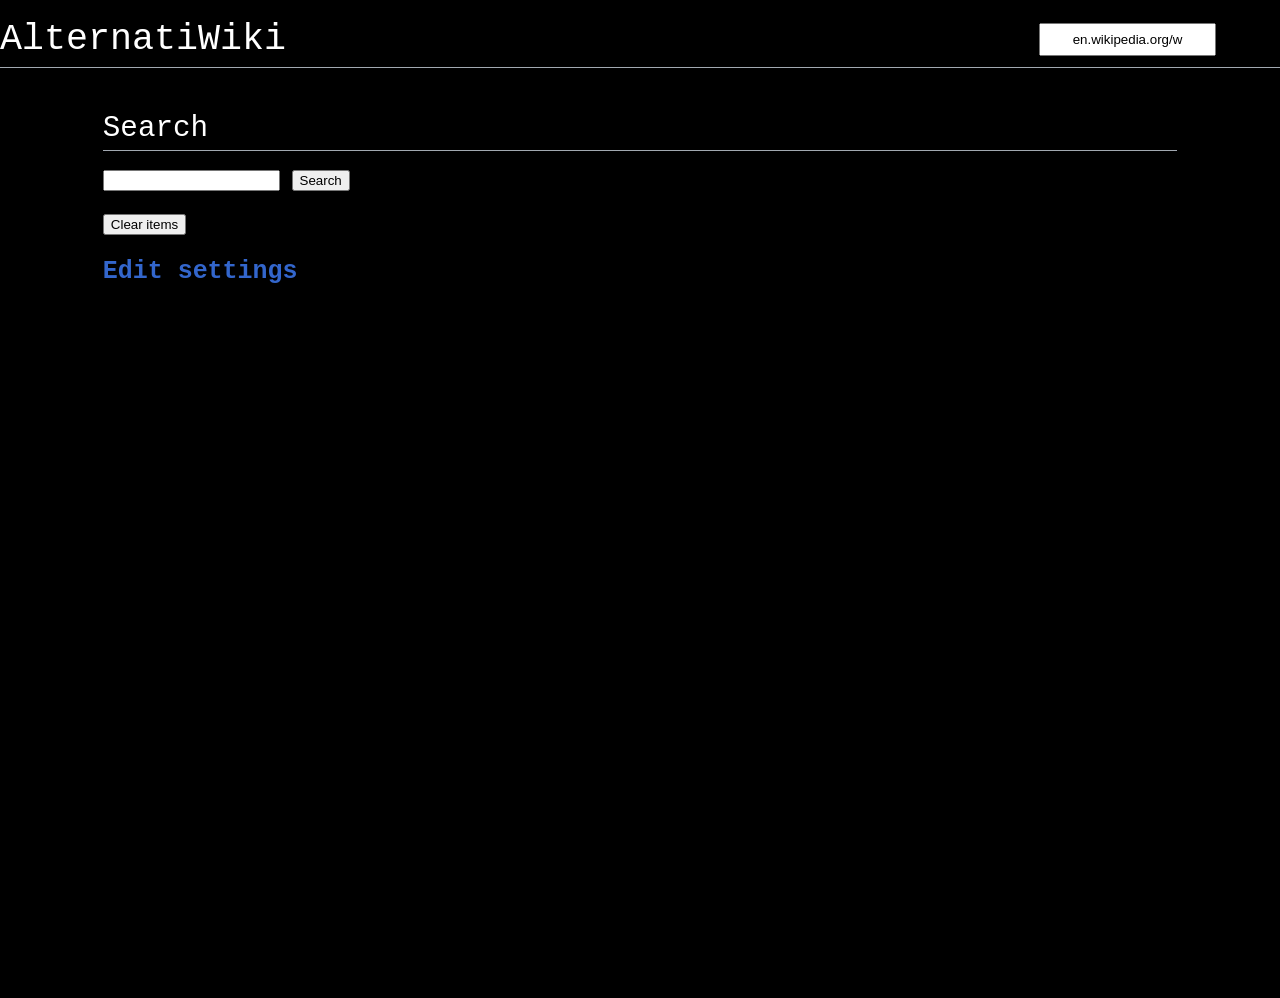
==== commit 16cb0711: "add x" ====
--- a/ww2/search.html
+++ b/ww2/search.html
@@ -15,9 +15,10 @@
 </head>
 <body>
     <h1 class="qheader"><a href='index.html' class='nostyle'>AlternatiWiki</a> <input type="text" id="wiki"></input></h1>
-    <h2>Search</h2>
+    
     
     <main class="search">
+        <h2>Search</h2>
     </main>
     
     <script src="settingsGet.js"></script>
--- a/ww2/css.css
+++ b/ww2/css.css
@@ -1,11 +1,13 @@
 .qheader{
     position: fixed;
     top: 0px;
+    left: 0px;
     width: 100%;
     z-index: 999;
     display: flex;
     justify-content: space-between;
     align-items: center;
+    max-width: 100%;
 }
 
 #wiki{
@@ -16,6 +18,8 @@
 
 main{
     margin-top: 5em;
+    max-width: 100%;
+    overflow-wrap: break-word;
 }
 .infobox-image{
     text-align: center;
@@ -41,6 +45,8 @@
 .search{
       display: grid;
       grid-template-columns: auto auto;
+      
+      
 }
 
 .search-result{
@@ -52,6 +58,31 @@
     display: grid;
     grid-template-columns: auto auto;
     
+}
+
+@media only screen and (max-width: 768px) {
+    .search{
+        grid-template-columns: 1fr;
+    }
+    .qheader{
+        flex-direction: column;
+    }
+    .search-result{
+    }
+    body{
+        max-width: calc( 100% - 16px );
+    }
+    h2{
+        max-width: calc( 100% );
+    }
+}
+
+@media only screen and (max-width: 500px) {
+    .search-result{
+        display: flex;
+        flex-direction: column-reverse;
+        align-items: center;
+    }
 }
 
 .sr{
